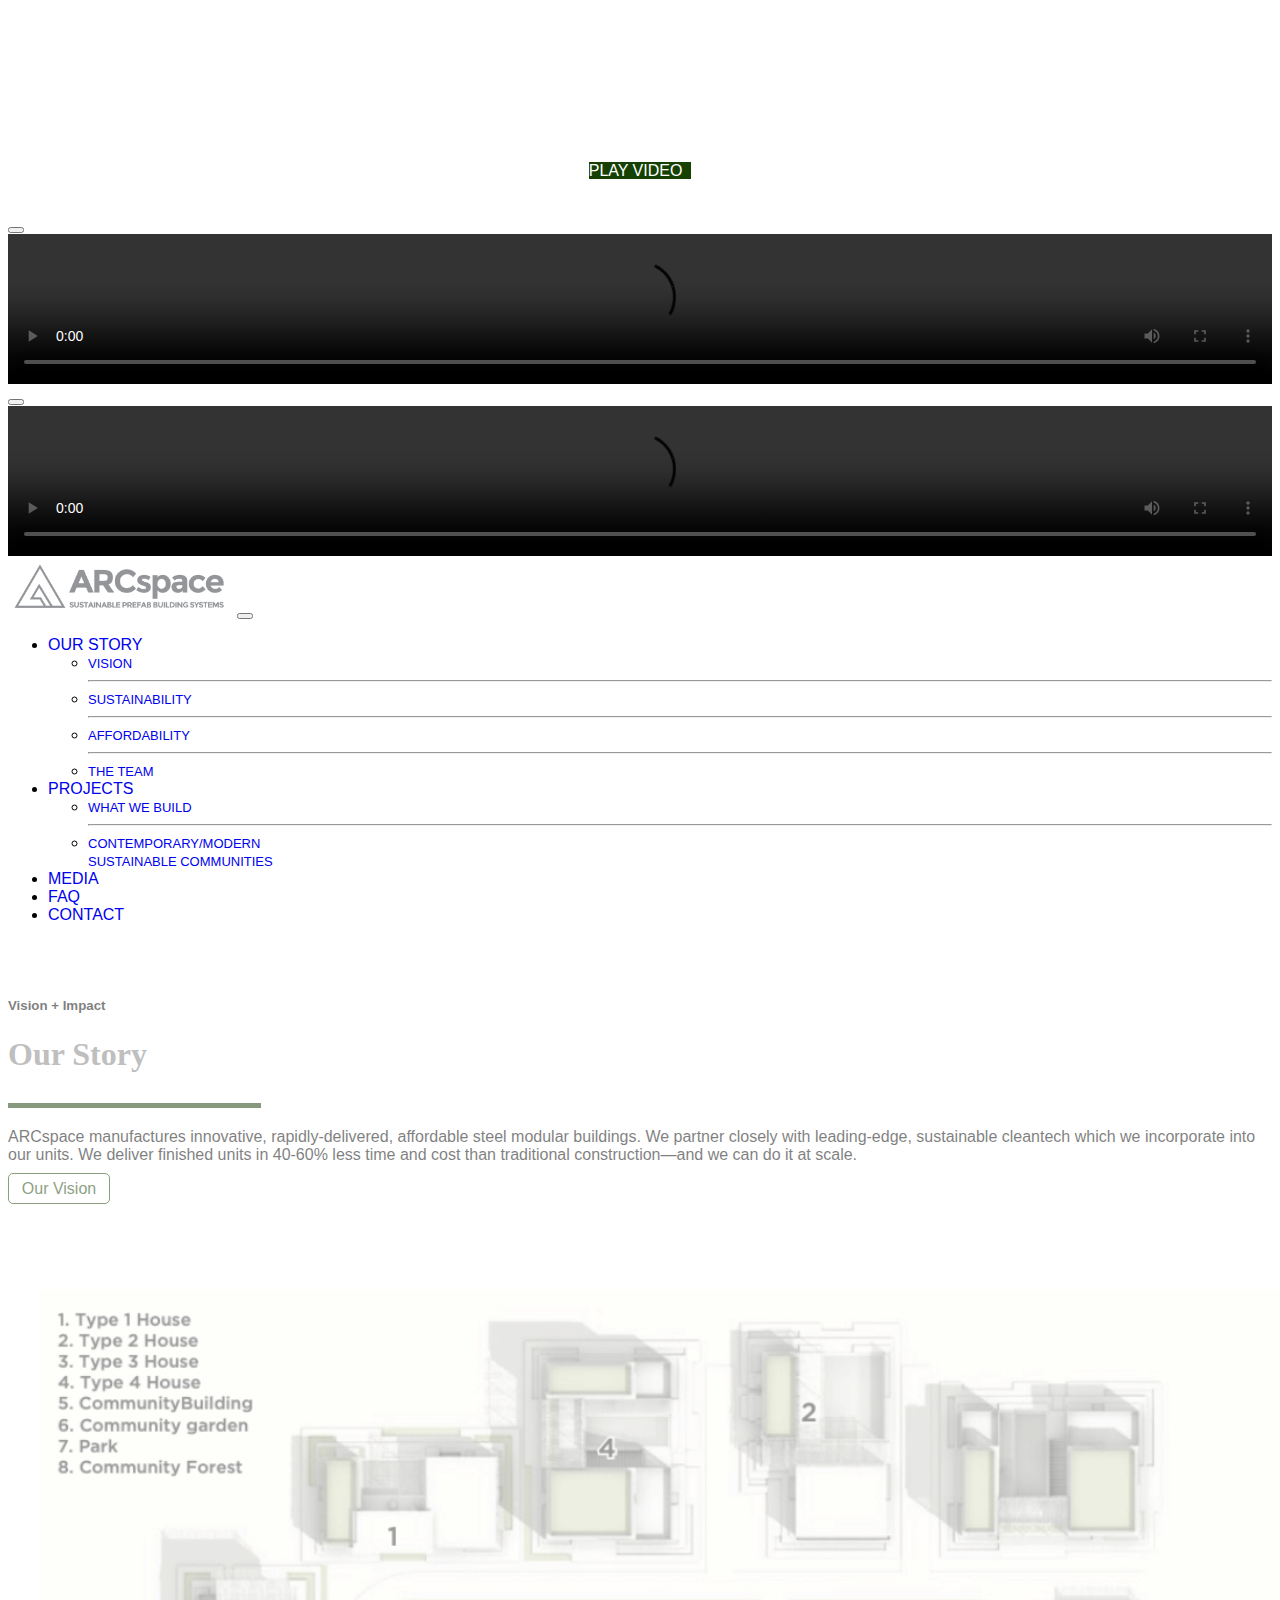
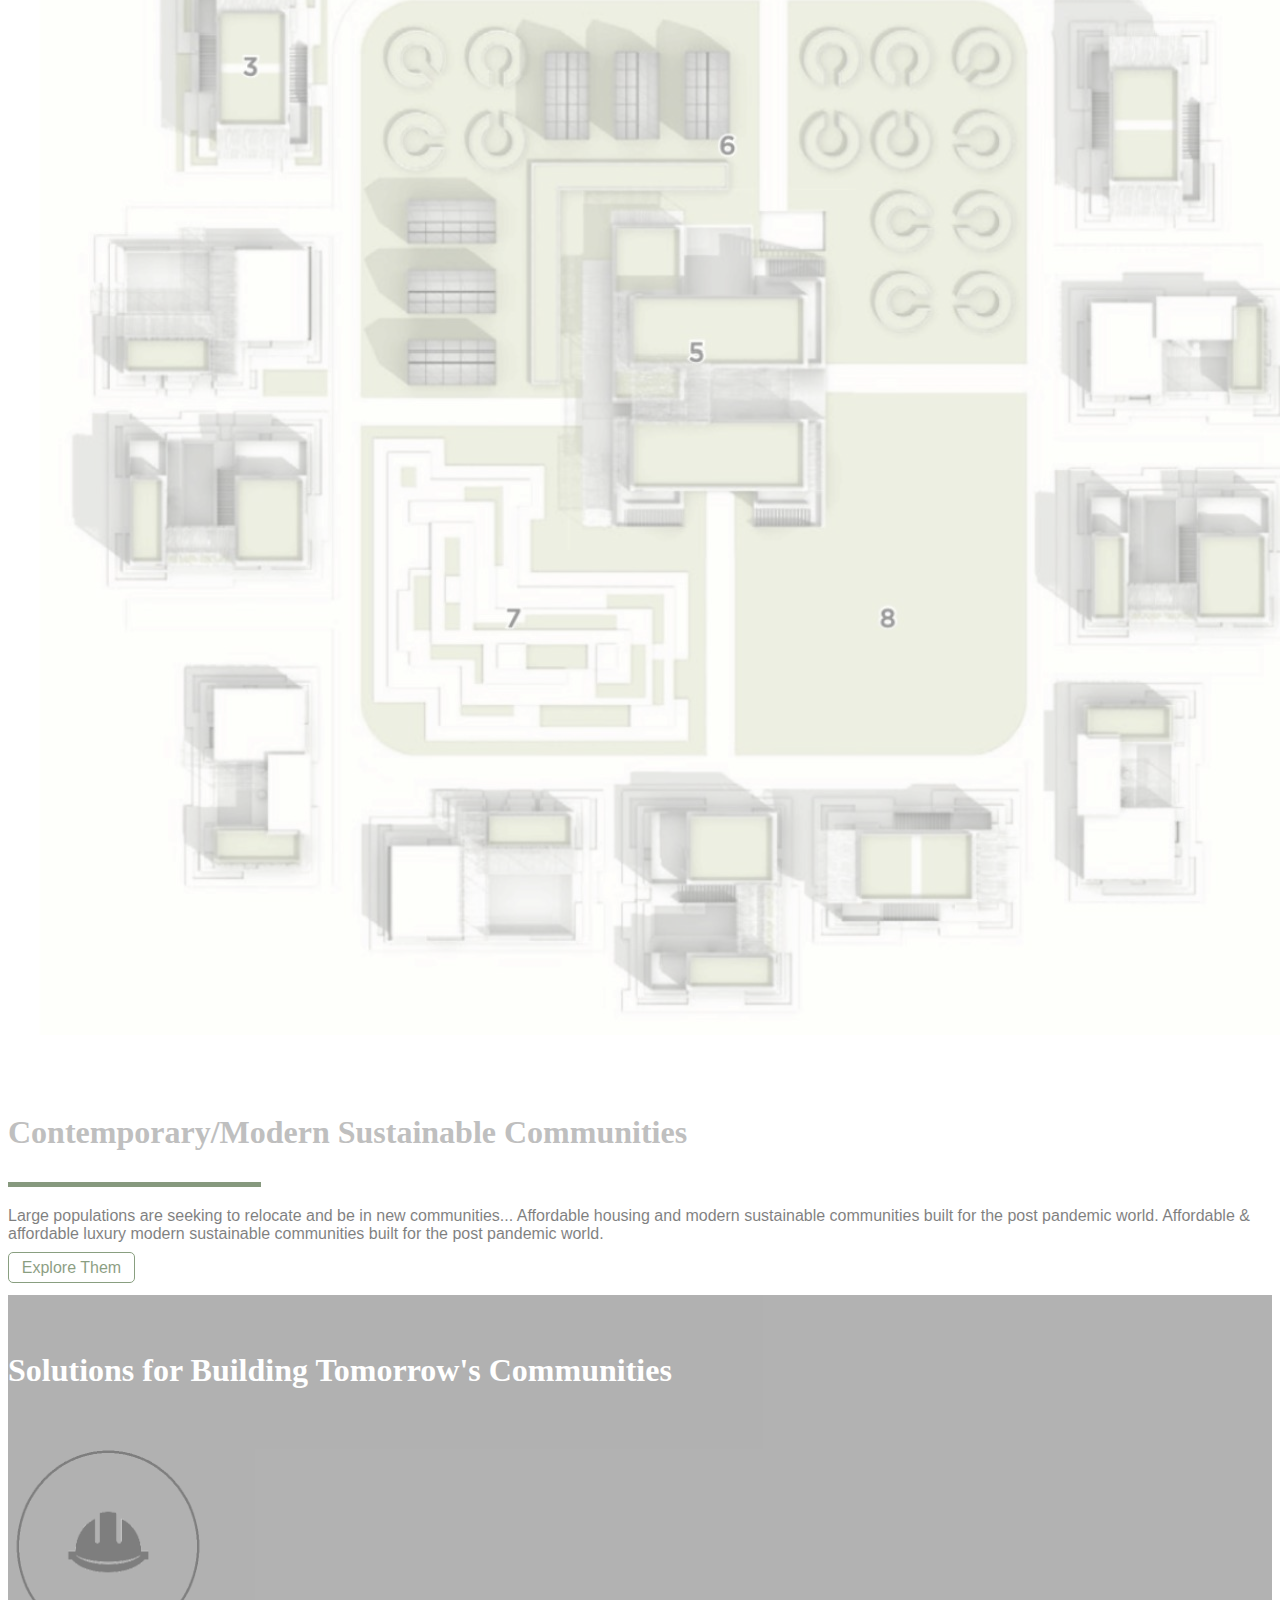
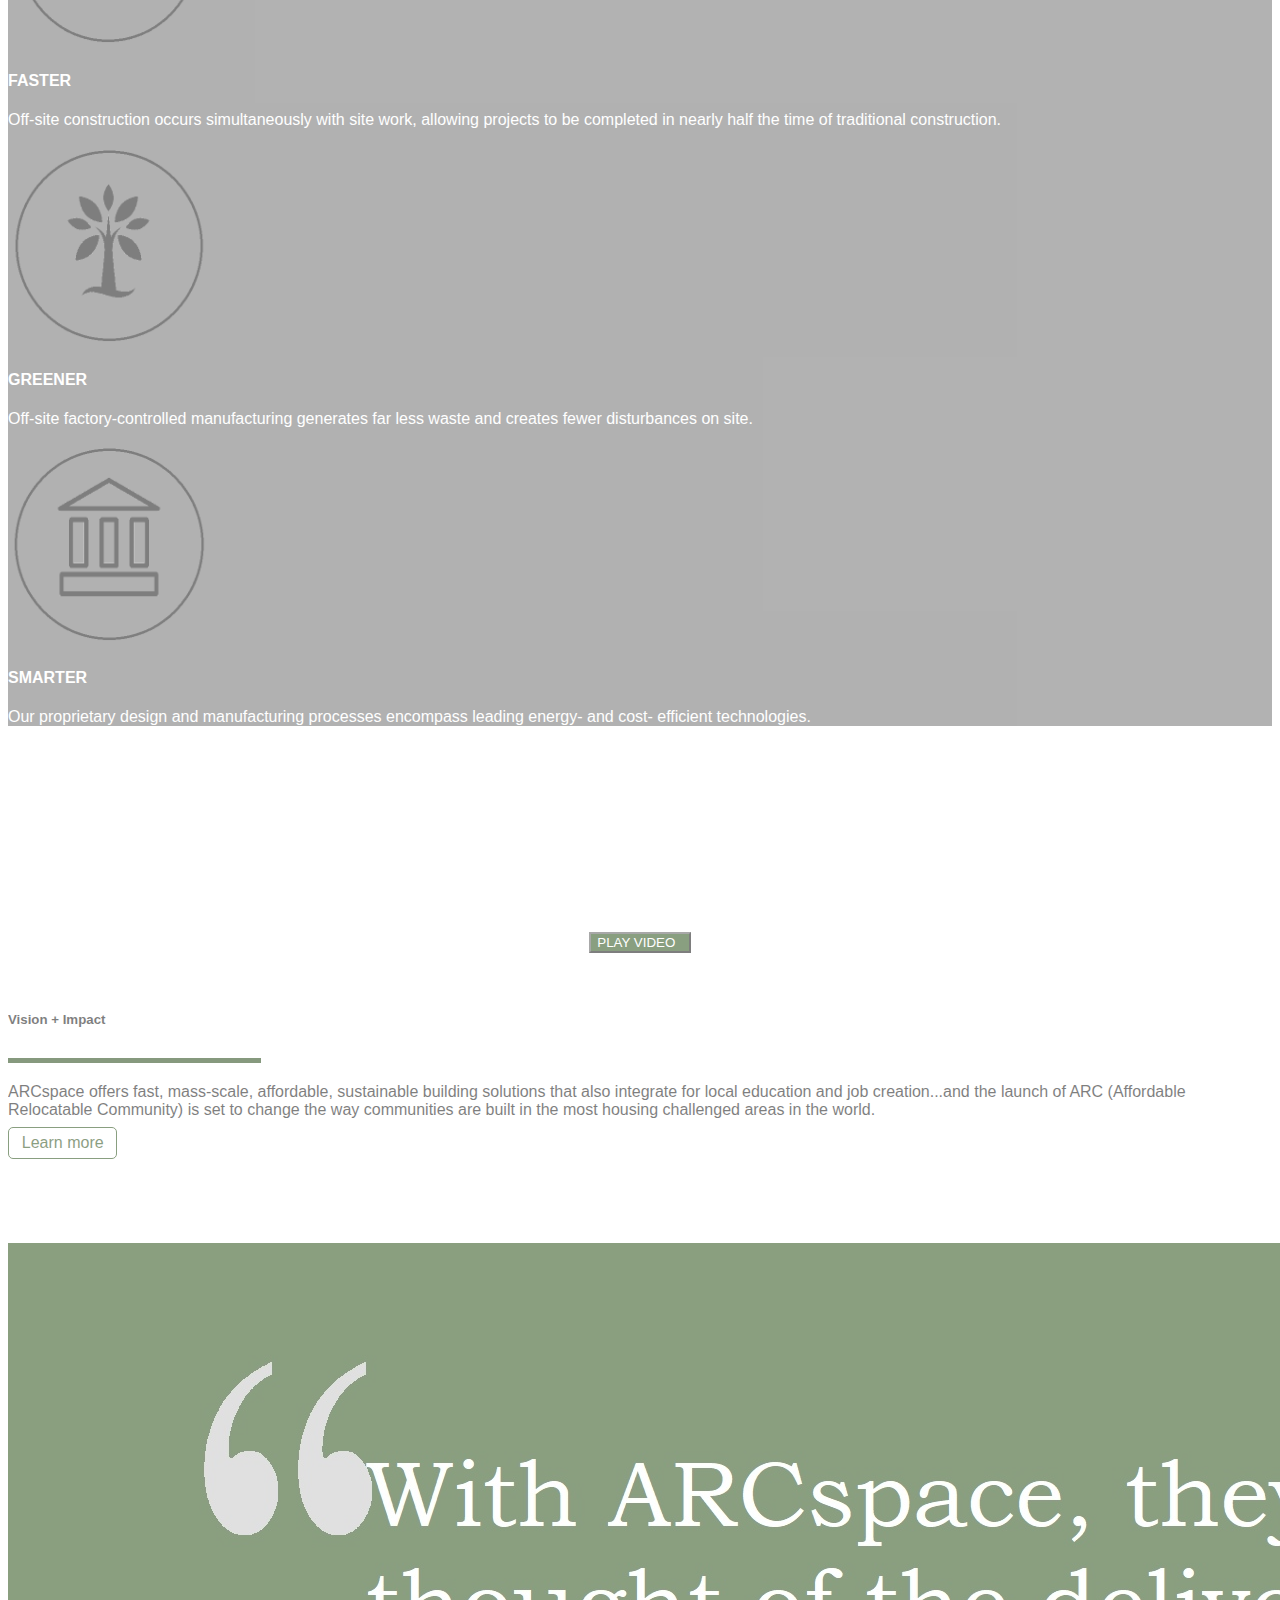
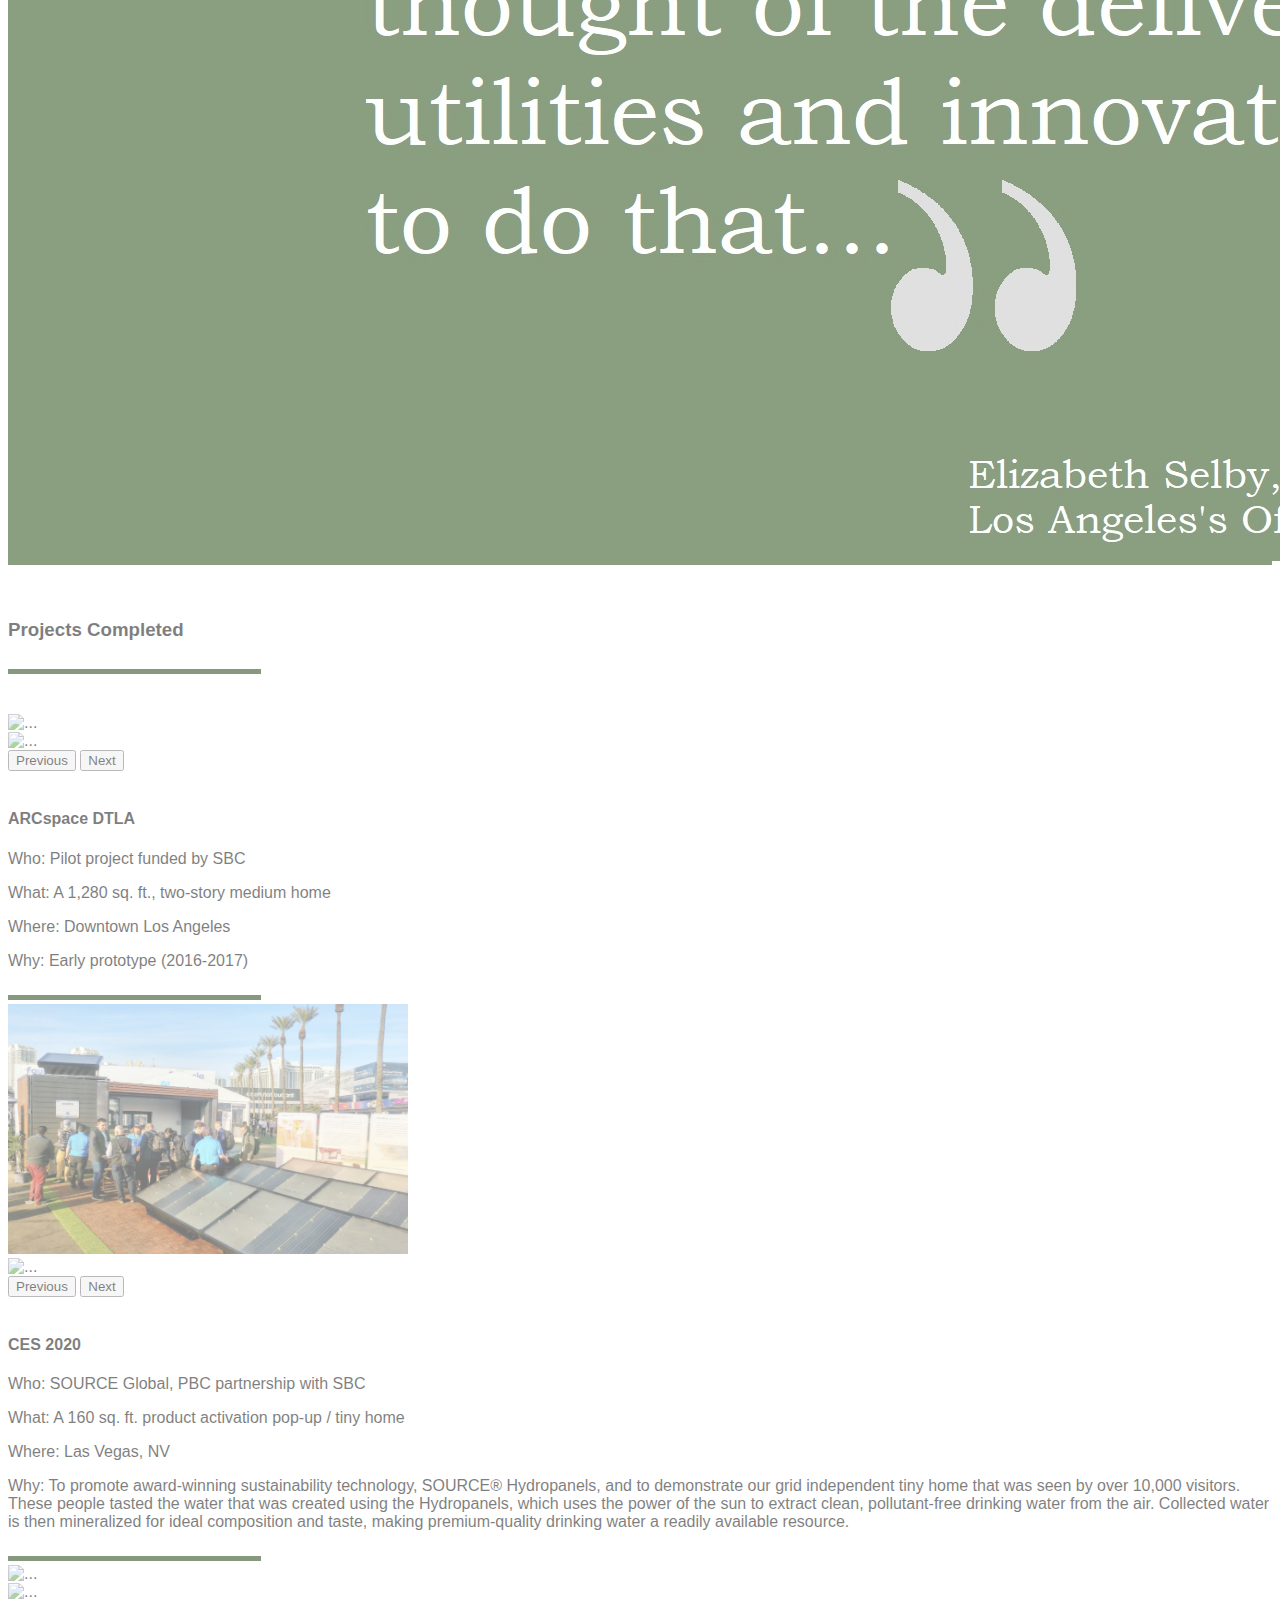
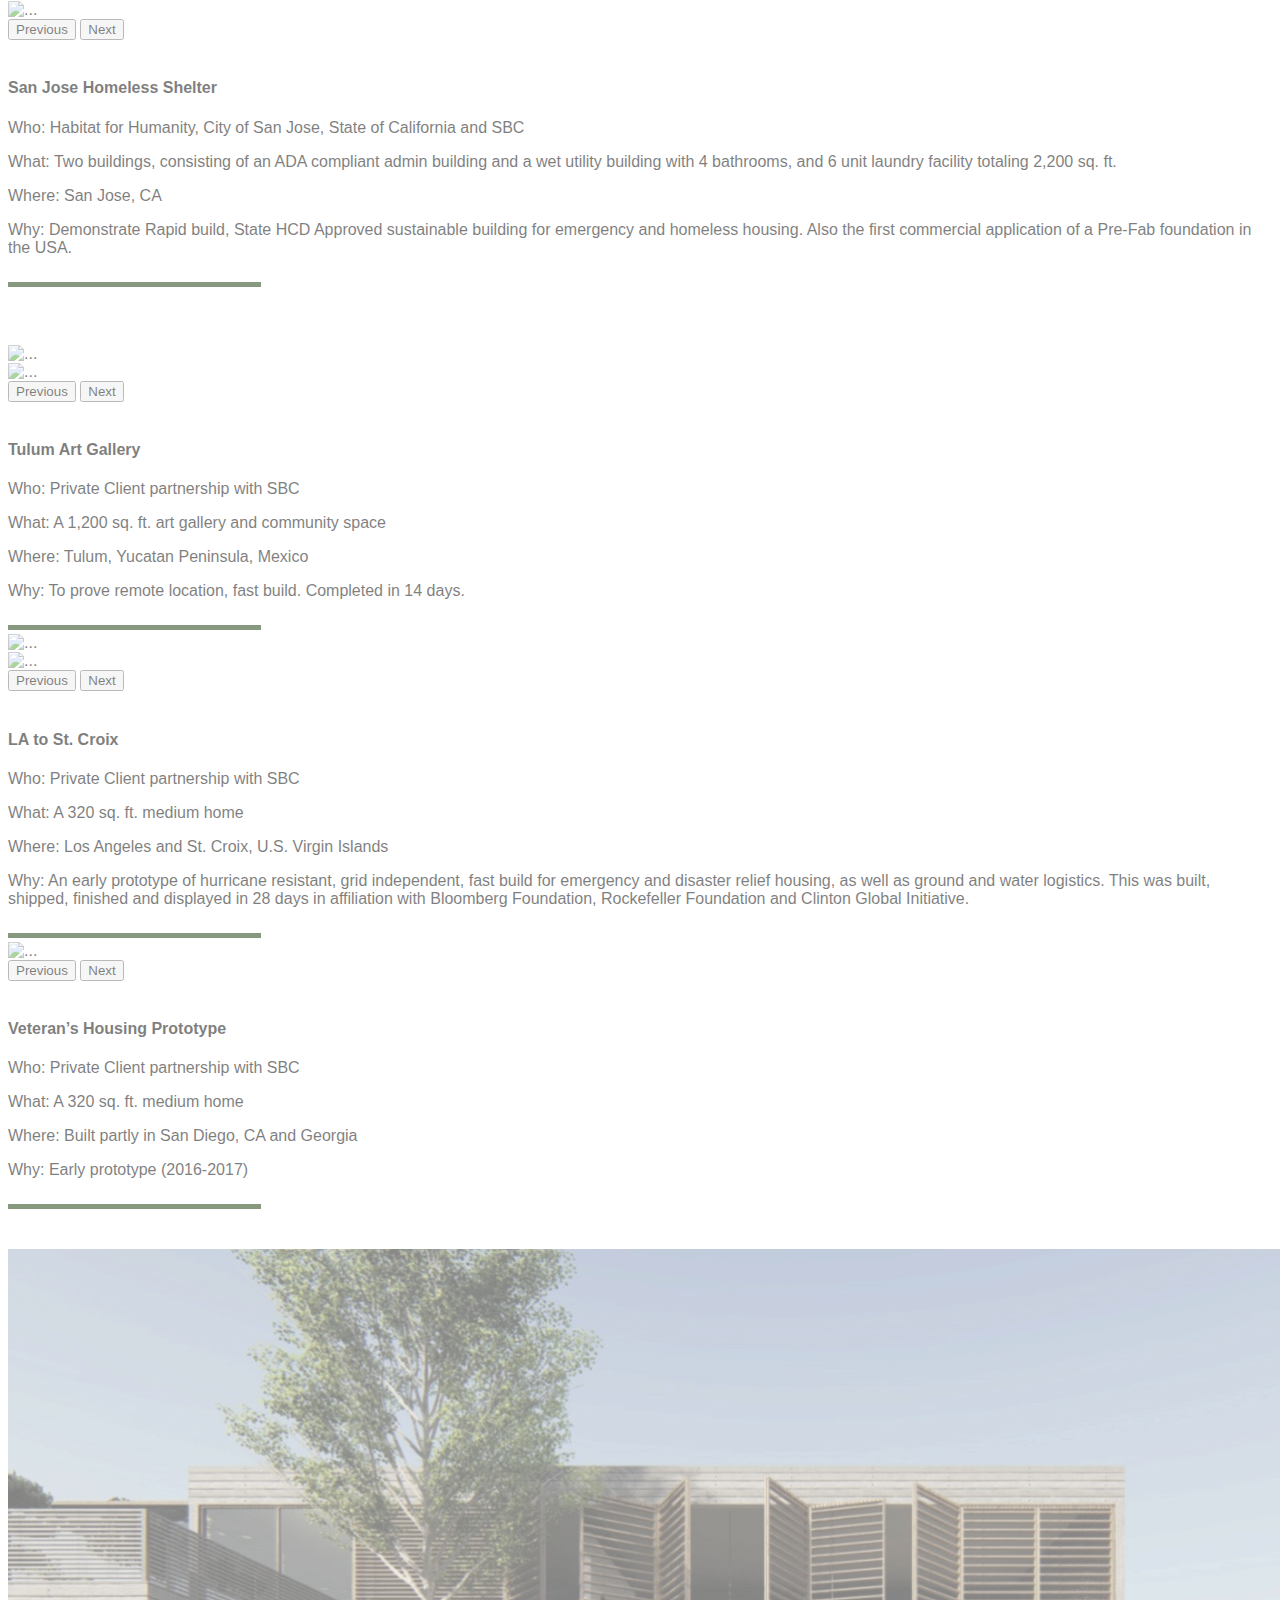
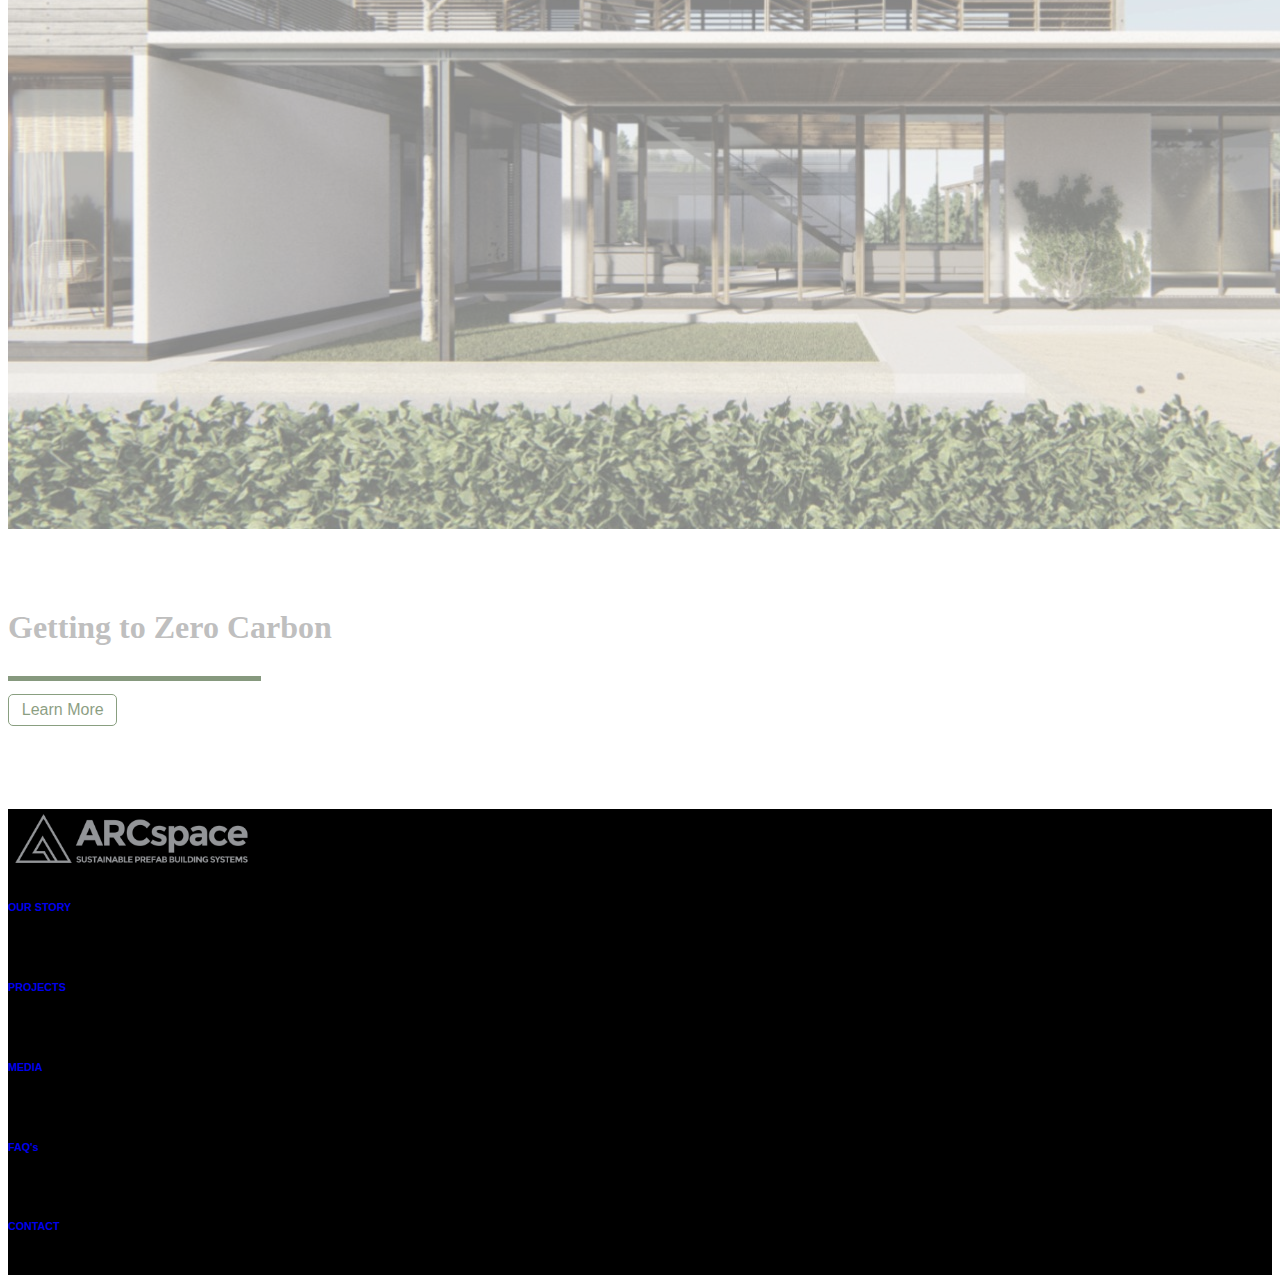
==== index.html @ 0faadc95 "#51-greey-section-fix" ====
<!DOCTYPE html>
<html lang="en">
<head>
    <meta charset="UTF-8">
    <meta http-equiv="X-UA-Compatible" content="IE=edge">
    <meta name="viewport" content="width=device-width, initial-scale=1.0">
    <link href="./bootstrap-icons/bootstrap-icons.css" rel="stylesheet">
    <link href="https://cdn.jsdelivr.net/npm/bootstrap@5.0.1/dist/css/bootstrap.min.css" rel="stylesheet" integrity="sha384-+0n0xVW2eSR5OomGNYDnhzAbDsOXxcvSN1TPprVMTNDbiYZCxYbOOl7+AMvyTG2x" crossorigin="anonymous">
    <script src="https://cdn.jsdelivr.net/npm/bootstrap@5.0.1/dist/js/bootstrap.bundle.min.js" integrity="sha384-gtEjrD/SeCtmISkJkNUaaKMoLD0//ElJ19smozuHV6z3Iehds+3Ulb9Bn9Plx0x4" crossorigin="anonymous"></script>
    <title>Home</title>
    <link rel="stylesheet" href="css/style.css">
    <script src="./js/main.js"></script>
</head>
<body>
    <STYLE>A {text-decoration: none;} </STYLE>
    <div class="video-container">
        <video autoplay="autoplay" muted loop="loop" webkit-playsinlin playsinline oncontextmenu="return false;" preload="auto">
        <source src="video/arcCorto.mp4" type="video/mp4" />
        </video>
        <div class="videobut">
            <!-- Button trigger modal -->
            <ubtton type="button" class="btn btn-light" style="background-color: rgb(22, 65, 3); color: white;"data-bs-toggle="modal" data-bs-target="#staticBackdrop">
                PLAY VIDEO&nbsp&nbsp<span class="bi bi-play"></span>
            </button>
        </div>
    </div>
    <br>
    <br>
    <!-- Modal -->
    <div class="modal fade" id="staticBackdrop" data-bs-backdrop="static" data-bs-keyboard="false" tabindex="-1" aria-labelledby="staticBackdropLabel" aria-hidden="true">
        <div class="modal-dialog modal-xl modal-dialog-centered">
            <div class="modal-content bg-dark">
                <div class="modal-header">
                <button type="button" class="btn-close" data-bs-dismiss="modal" aria-label="Close"></button>
                </div>
                <div class="modal-body">
                    <video class="modalvid" src="video/arcCorto.mp4" controls></video>
                </div>
                <!-- <div class="modal-footer">
                <button type="button" class="btn btn-secondary" data-bs-dismiss="modal">Close</button>
                <button type="button" class="btn btn-primary">Understood</button>
                </div> -->
            </div>
        </div>
    </div>
<!-- Modal -->
    <div class="modal fade" id="staticBackdrop1" data-bs-backdrop="static" data-bs-keyboard="false" tabindex="-1" aria-labelledby="staticBackdropLabel" aria-hidden="true">
        <div class="modal-dialog modal-xl modal-dialog-centered">
        <div class="modal-content bg-dark">
            <div class="modal-header">
            <button type="button" class="btn-close" data-bs-dismiss="modal" aria-label="Close"></button>
            </div>
            <div class="modal-body">
                <video class="modalvid" src="video/arcLargo.mp4" controls></video>
            </div>
            <!-- <div class="modal-footer">
            <button type="button" class="btn btn-secondary" data-bs-dismiss="modal">Close</button>
            <button type="button" class="btn btn-primary">Understood</button>
            </div> -->
        </div>
        </div>
    </div>
    <nav class="navbar navbar-expand-sm navbar-light bg-light sticky-top">
        <div class="container-fluid">
            <a class="navbar-brand" href="index.html"><img src="img/thelogo.png" width="225"></a>
            <button class="navbar-toggler" type="button" data-bs-toggle="collapse" data-bs-target="#navbarText" aria-controls="navbarText" aria-expanded="false" aria-label="Toggle navigation">
                <span class="navbar-toggler-icon"></span>
            </button>
            <div class="collapse navbar-collapse" id="navbarText">
            <ul class="navbar-nav me-auto mb-2 mb-lg-0"></ul>
            <ul class="nav navbar-nav navbar-right">
                <li class="nav-item dropdown">
                    <a class="nav-link dropdown-toggle" href="/ourstory.html" id="navbarDropdownMenuLink" role="button" data-bs-toggle="dropdown" aria-expanded="false">
                        OUR STORY
                    </a>
                    <ul class="dropdown-menu" aria-labelledby="navbarDropdownMenuLink">
                        <li><a class="dropdown-item" href="/ourstory.html">VISION</a></li><hr>
                        <li><a class="dropdown-item" href="/ourstory.html#sustainability">SUSTAINABILITY</a></li><hr>
                        <li><a class="dropdown-item" href="/ourstory.html#affordability">AFFORDABILITY</a></li><hr>
                        <li><a class="dropdown-item" href="/ourstory.html#team">THE TEAM</a></li>
                    </ul>
                </li>
                <li class="nav-item dropdown">
                    <a class="nav-link dropdown-toggle" href="#" id="navbarDropdownMenuLink" role="button" data-bs-toggle="dropdown" aria-expanded="false">
                        PROJECTS
                    </a>
                    <ul class="dropdown-menu" aria-labelledby="navbarDropdownMenuLink">
                        <li><a class="dropdown-item" href="/projects.html">WHAT WE BUILD</a></li><hr>
                        <li><a class="dropdown-item" href="/projects.html#contemp">CONTEMPORARY/MODERN<br>SUSTAINABLE COMMUNITIES</a></li>
                    </ul>
                </li>
                <li class="nav-item">
                    <a class="nav-link" href="./media.html">MEDIA</a>
                </li>
                <li class="nav-item">
                    <a class="nav-link" href="./faq.html">FAQ</a>
                </li>
                <li class="nav-item">
                    <a class="nav-link" href="./contact.html">CONTACT</a>
                </li>
            </ul>
            </div>
        </div>
    </nav>
    <br>
    <br>
        <div class="container">
            <section class="fade_up">
               <div class="row">
                    <div class="col-md">
                        <h5 class="subtitles">Vision + Impact</h5>
                        <h1 class="titles">Our Story</h1>
                        <div class="titleHR"></div>
                        <p>ARCspace manufactures innovative, rapidly-delivered,
                            affordable steel modular buildings. We partner closely
                            with leading-edge, sustainable cleantech which we
                            incorporate into our units.
                            We deliver finished units in 40-60% less time and cost
                            than traditional construction—and we can do it at scale.
                        </p>
                        <div class="text-center">
                            <!-- <a class="btn btn-outline-success" href="./ourstory.html">Our Vision</a> -->
                            <a class="ahome" href="./ourstory.html">Our Vision</a>
                        </div>
                        <br>
                        <br>
                    </div>
                    <div class="col-md">
                        <img class="img-fluid" src="./img/28.jpg" alt="">
                    </div>
               </div>
            </section>
            <br>
            <!-- IMAGEN 2 -->
            <section class="fade_right">
                <div class="row">
                    <div class="col-md">
                        <img class="img-fluid" src="./img/9.jpg" alt="">
                    </div>
                    <div class="col-md">
                        <br>
                        <br>
                        <br>
                        <h1 class="titles">Contemporary/Modern Sustainable Communities</h1>
                        <div class="titleHR"></div>
                        <p>
                            Large populations are seeking to relocate and be in new
                            communities... Affordable housing and modern
                            sustainable communities built for the post pandemic
                            world.
                            Affordable & affordable luxury modern sustainable
                            communities built for the post pandemic world.
                        </p>
                        <div class="text-center">
                            <a class="ahome" href="./projects.html#contemp">Explore Them</a>
                        </div>
                    </div>
                </div>
            <!-- END IMAGEN 2-->
            </section>
            <br>
            
        </div>

    <section class="fade_up" style="background-color: rgb(102, 102, 102);">
        <div class="container">
            <br>
            <br>
            <h1 class="titles text-center" style="color: rgb(255, 255, 255);">Solutions for Building Tomorrow's Communities</h1>
            <br>
            <br>
        
            <div class="row">
                <div class="col-md">
                    <div class="text-center">
                        <img class="img-fluid" style="width: 200px; height: 200px;" src="img/casco.png" alt="">
                        <h4 style="color: rgb(255, 255, 255);">FASTER</h4>
                        <p class="text-center" style="color: rgb(255, 255, 255);">
                            Off-site construction occurs simultaneously
                            with site work, allowing projects to be
                            completed in nearly half the time of traditional
                            construction.
                        </p>
                    </div>
                </div>
                <div class="col-md">
                    <div class="text-center">
                        <img class="img-fluid" style="width: 200px; height: 200px;" src="img/arbol.png" alt="">
                        <h4 style="color: rgb(255, 255, 255);">GREENER</h4>
                        <p class="text-center" style="color: rgb(255, 255, 255);">
                            Off-site factory-controlled manufacturing
                            generates far less waste and creates fewer
                            disturbances on site.
                        </p>
                    </div>
                </div>
                    <div class="col-md">
                        <div class="text-center">
                            <img class="img-fluid" style="width: 200px; height: 200px;" src="img/edificio.png" alt="">
                            <h4 style="color: rgb(255, 255, 255);">SMARTER</h4>
                            <p class="text-center" style="color: rgb(255, 255, 255);">
                                Our proprietary design and manufacturing
                                processes encompass leading energy- and
                                cost- efficient technologies.
                            </p>
                        </div>
                    </div>
            </div>
        </div>
    </section>
    <br>
    <br>
    <section class="fade_up">
        <!--- VIDEO 2   -->
            <div class="video-container">
                <video autoplay="autoplay" muted loop="loop" webkit-playsinlin playsinline oncontextmenu="return false;" preload="auto">
                <source src="video/arcLargo.mp4" type="video/mp4" />
                </video>
                <div class="videobut">
                    <!-- Button trigger modal -->
                    <button type="button" class="btn btn-light" style="background-color: rgb(22, 65, 3); color: white;"data-bs-toggle="modal" data-bs-target="#staticBackdrop1">
                        PLAY VIDEO&nbsp&nbsp<span class="bi bi-play"></span>
                    </button>                    

                </div>
            </div>
        <!--- END VIDEO 2   -->
    </section>
    <br>
    <br>
    <div class="container">
        <section class="fade_right">
           <div class="row">
                <div class="col-md">
                    <h5 class="subtitles">Vision + Impact</h5>
                    <div class="titleHR"></div>
                    <p>ARCspace offers fast, mass-scale, affordable, sustainable building
                        solutions that also integrate for local education and job
                        creation...and the launch of ARC (Affordable Relocatable
                        Community) is set to change the way communities are built in the
                        most housing challenged areas in the world.
                    </p>
                    <div class="text-center">
                        <a class="ahome" href="./projects.html">Learn more</a>
                    </div>
                    <br>
                    <br>
                </div>
                <div class="col-md">
                    <img class="img-fluid" src="./img/40.png" alt="">
                </div>
           </div>
        </section>
    </div>
    <br>
    <br>
    <section class="fade_up" style="background-color: rgb(22, 65, 3);">
        <!-- <br>
        <br>
        <br>
        <br>
        <div class="row">
            <div class="col-md">
                <div class="text-center">
                    <img class="img-fluid" style="width: 100px; height: 100px;" src="./img/comillasAbiertas.png" alt="">
                </div>
            </div>
            <div class="col-md"></div>
            <div class="col-md"></div>
        </div>
        <br>
        <br>
        <div class="row">
            <div class="col-md"></div>
            <div class="col-md">
                <div class="text-center">
                    <h3 style="color: rgb(255, 255, 255);">
                        With ARCSpace, they
                        have thought of the
                        delivery of utilities and
                        innovative ways to do
                        that, Elizabeth Selby,
                        who serves as Housing
                        Innovation, Senior
                        Project Manager at Los
                        Angeles’s Office of 
                        Mayor Garcetti.
                    </h3>
                </div>
            </div>
            <div class="col-md"></div>
        </div>
        <div class="row">
            <div class="col-md"></div>
            <div class="col-md"></div>
            <div class="col-md">
                <div class="text-center">
                    <img class="img-fluid" style="width: 100px; height: 100px;" src="./img/comillasCerradas.png" alt="">
                </div>
            </div>
        </div> -->
        <img src="./img/imagenverde.jpg" alt="" class="img-fluid">
        </section>
    <br><br>
    <div class="container">
        <section class="fade_left">
            <div class="row">
                <div class="col-md">
                    <h3 class="subtitles">Projects Completed</h3>
                    <div class="titleHR"></div>
                </div>
                <div class="col-md"></div>
                <div class="col-md">
                    <br>
                    <br>
                </div>
            </div>
            <div class="row">
                <div class="col-md">
                    <div id="c1" class="carousel slide" data-bs-ride="carousel">
                        <div class="carousel-inner">
                            <div class="carousel-item active">
                                <img src="./img/26.jpg" class="galleryImg img-fluid rounded" alt="...">
                            </div>
                            <div class="carousel-item">
                                <img src="./img/41.png" class="galleryImg img-fluid rounded" alt="...">
                            </div>
                            <!-- <div class="carousel-item">
                                <img src="./img/12.jpg" class="galleryImg img-fluid rounded" alt="...">
                            </div> -->
                        </div>
                        <button class="carousel-control-prev" type="button" data-bs-target="#c1" data-bs-slide="prev">
                        <span class="carousel-control-prev-icon" aria-hidden="true"></span>
                        <span class="visually-hidden">Previous</span>
                        </button>
                        <button class="carousel-control-next" type="button" data-bs-target="#c1" data-bs-slide="next">
                        <span class="carousel-control-next-icon" aria-hidden="true"></span>
                        <span class="visually-hidden">Next</span>
                        </button>
                    </div>
                    <br>
                    <h4 class="subtitles">
                        ARCspace DTLA
                    </h4>
                    <p>
                        Who: Pilot project funded by SBC
                    </p>
                    <p>
                        What: A 1,280 sq. ft., two-story medium home
                    </p>
                    <p>
                        Where: Downtown Los Angeles
                    </p>
                    <p>
                        Why: Early prototype (2016-2017)
                    </p>
                    <div class="titleHR2"></div>
                </div>
                <div class="col-md">
                    <div id="c2" class="carousel slide" data-bs-ride="carousel">
                        <div class="carousel-inner">
                            <div class="carousel-item active">
                                <img src="./img/13.jpg" class="galleryImg img-fluid rounded" alt="...">
                            </div>
                            <div class="carousel-item">
                                <img src="./img/29.jpeg" class="galleryImg img-fluid rounded" alt="...">
                            </div>
                            <!-- <div class="carousel-item">
                                <img src="./img/12.jpg" class="galleryImg img-fluid rounded" alt="...">
                            </div> -->
                        </div>
                        <button class="carousel-control-prev" type="button" data-bs-target="#c2" data-bs-slide="prev">
                        <span class="carousel-control-prev-icon" aria-hidden="true"></span>
                        <span class="visually-hidden">Previous</span>
                        </button>
                        <button class="carousel-control-next" type="button" data-bs-target="#c2" data-bs-slide="next">
                        <span class="carousel-control-next-icon" aria-hidden="true"></span>
                        <span class="visually-hidden">Next</span>
                        </button>
                    </div>
                    <br>
                    <h4 class="subtitles">
                        CES 2020
                    </h4>
                    <p>
                        Who: SOURCE Global, PBC partnership with SBC
                    </p>
                    <p>
                        What: A 160 sq. ft. product activation pop-up / tiny home
                    </p>
                    <p>
                        Where: Las Vegas, NV
                    </p>
                    <p>
                        Why: To promote award-winning sustainability technology, SOURCE® Hydropanels, and to demonstrate our grid independent tiny home that was seen by over 10,000 visitors. These people tasted the water that was created using the Hydropanels, which uses the power of the sun to extract clean, pollutant-free drinking water from the air. Collected water is then mineralized for ideal composition and taste, making premium-quality drinking water a readily available resource.
                    </p>
                    <div class="titleHR2"></div>
                </div>
                <div class="col-md">
                    <div id="c3" class="carousel slide" data-bs-ride="carousel">
                        <div class="carousel-inner">
                            <div class="carousel-item active">
                                <img src="./img/27.png" class="galleryImg img-fluid rounded" alt="...">
                            </div>
                            <div class="carousel-item">
                                <img src="./img/32.jpeg" class="galleryImg img-fluid rounded" alt="...">
                            </div>
                            <div class="carousel-item">
                                <img src="./img/33.jpeg" class="galleryImg img-fluid rounded" alt="...">
                            </div>
                        </div>
                        <button class="carousel-control-prev" type="button" data-bs-target="#c3" data-bs-slide="prev">
                        <span class="carousel-control-prev-icon" aria-hidden="true"></span>
                        <span class="visually-hidden">Previous</span>
                        </button>
                        <button class="carousel-control-next" type="button" data-bs-target="#c3" data-bs-slide="next">
                        <span class="carousel-control-next-icon" aria-hidden="true"></span>
                        <span class="visually-hidden">Next</span>
                        </button>
                    </div>
                    <br>
                    <h4 class="subtitles">
                        San Jose Homeless Shelter
                    </h4>
                    <p>
                        Who: Habitat for Humanity, City of San Jose, State of California and SBC
                    </p>
                    <p>
                        What: Two buildings, consisting of an ADA compliant admin building and a wet utility building with 4 bathrooms, and 6 unit laundry facility totaling 2,200 sq. ft.
                    </p>
                    <p>
                        Where: San Jose, CA
                    </p>
                    <p>
                        Why: Demonstrate Rapid build, State HCD Approved sustainable building for emergency and homeless housing. Also the first commercial application of a Pre-Fab foundation in the USA.
                    </p>
                    <div class="titleHR2"></div>
                </div>
            </div>
            <br>
            <br>
            <br>
            <div class="row">
                <div class="col-md">
                    <div id="c4" class="carousel slide" data-bs-ride="carousel">
                        <div class="carousel-inner">
                            <div class="carousel-item active">
                                <img src="./img/36.png" class="galleryImg img-fluid rounded" alt="...">
                            </div>
                            <div class="carousel-item">
                                <img src="./img/35.png" class="galleryImg img-fluid rounded" alt="...">
                            </div>
                            <!-- <div class="carousel-item">
                                <img src="./img/12.jpg" class="galleryImg img-fluid rounded" alt="...">
                            </div> -->
                        </div>
                        <button class="carousel-control-prev" type="button" data-bs-target="#c4" data-bs-slide="prev">
                        <span class="carousel-control-prev-icon" aria-hidden="true"></span>
                        <span class="visually-hidden">Previous</span>
                        </button>
                        <button class="carousel-control-next" type="button" data-bs-target="#c4" data-bs-slide="next">
                        <span class="carousel-control-next-icon" aria-hidden="true"></span>
                        <span class="visually-hidden">Next</span>
                        </button>
                    </div>
                    <br>
                    <h4 class="subtitles">
                        Tulum Art Gallery
                    </h4>
                    <p>
                        Who: Private Client partnership with SBC
                    </p>
                    <p>
                        What: A 1,200 sq. ft. art gallery and community space
                    </p>
                    <p>
                        Where: Tulum, Yucatan Peninsula, Mexico
                    </p>
                    <p>
                        Why: To prove remote location, fast build. Completed in 14 days.
                    </p>
                    <div class="titleHR2"></div>
                </div>
                <div class="col-md">
                    <div id="c5" class="carousel slide" data-bs-ride="carousel">
                        <div class="carousel-inner">
                            <div class="carousel-item active">
                                <img src="./img/34.png" class="galleryImg img-fluid rounded" alt="...">
                            </div>
                            <div class="carousel-item">
                                <img src="./img/39.png" class="galleryImg img-fluid rounded" alt="...">
                            </div>
                            <!-- <div class="carousel-item">
                                <img src="./img/12.jpg" class="galleryImg img-fluid rounded" alt="...">
                            </div> -->
                        </div>
                        <button class="carousel-control-prev" type="button" data-bs-target="#c5" data-bs-slide="prev">
                        <span class="carousel-control-prev-icon" aria-hidden="true"></span>
                        <span class="visually-hidden">Previous</span>
                        </button>
                        <button class="carousel-control-next" type="button" data-bs-target="#c5" data-bs-slide="next">
                        <span class="carousel-control-next-icon" aria-hidden="true"></span>
                        <span class="visually-hidden">Next</span>
                        </button>
                    </div>
                    <br>
                    <h4 class="subtitles">
                        LA to St. Croix
                    </h4>
                    <p>
                        Who: Private Client partnership with SBC
                    </p>
                    <p>
                        What: A 320 sq. ft. medium home
                    </p>
                    <p>
                        Where: Los Angeles and St. Croix, U.S. Virgin Islands
                    </p>
                    <p>
                        Why: An early prototype of hurricane resistant, grid independent, fast build for emergency and disaster relief housing, as well as ground and water logistics. This was built, shipped, finished and displayed in 28 days in affiliation with Bloomberg Foundation, Rockefeller Foundation and Clinton Global Initiative.
                    </p>
                    <div class="titleHR2"></div>
                </div>
                <div class="col-md">
                    <div id="c6" class="carousel slide" data-bs-ride="carousel">
                        <div class="carousel-inner">
                            <div class="carousel-item active">
                                <img src="./img/31.jpeg" class="galleryImg img-fluid rounded" alt="...">
                            </div>
                            <!-- <div class="carousel-item">
                                <img src="./img/11.jpg" class="galleryImg img-fluid rounded" alt="...">
                            </div>
                            <div class="carousel-item">
                                <img src="./img/12.jpg" class="galleryImg img-fluid rounded" alt="...">
                            </div> -->
                        </div>
                        <button class="carousel-control-prev" type="button" data-bs-target="#c6" data-bs-slide="prev">
                        <span class="carousel-control-prev-icon" aria-hidden="true"></span>
                        <span class="visually-hidden">Previous</span>
                        </button>
                        <button class="carousel-control-next" type="button" data-bs-target="#c6" data-bs-slide="next">
                        <span class="carousel-control-next-icon" aria-hidden="true"></span>
                        <span class="visually-hidden">Next</span>
                        </button>
                    </div>
                    <br>
                    <h4 class="subtitles">
                        Veteran’s Housing Prototype
                    </h4>
                    <p>
                        Who: Private Client partnership with SBC
                    </p>
                    <p>
                        What: A 320 sq. ft. medium home
                    </p>
                    <p>
                        Where: Built partly in San Diego, CA and Georgia
                    </p>
                    <p>
                        Why: Early prototype (2016-2017)
                    </p>
                    <div class="titleHR2"></div>
                </div>
            </div>
        </section>
        <br><br>
        <section class="fade_right">
            <div class="row">
                <div class="col-md">
                    <img class="img-fluid" src="./img/16.jpg" alt="">
                </div>
                <div class="col-md">
                    <br>
                    <br>
                    <br>
                    <h1 class="titles">Getting to Zero Carbon</h1>
                    <div class="titleHR"></div>
                    <p>
                       
                    </p>
                    <div class="text-center">
                        <a class="ahome" href="./projects.html">Learn More</a>
                    </div>
                </div>
            </div>
        <!-- END IMAGEN 2-->
        </section>
    </div>
    <br><br><br>
    <div class="">
        <section class="fade_up">
            <div class="row d-flex justify-content-between">
                <div class="col-md d-flex align-items-end">
                    <img src="img/24.jpg" alt="" class="img-fluid">
                </div>
                <div class="col-md d-flex justify-content-end align-items-end">
                    <img src="img/25.JPG" alt="" class="img-fluid">
                </div>
            </div>
        </section>
    </div>
    <!-- FOOTER -->
    <footer>
        <div class="container-fluid">
            <!-- <div class="row img-footer">
                <img src="img/24.jpg" alt="" class="img-fluid">
                <img src="img/25.JPG" alt="" class="img-fluid">
                <div class="col-md d-flex align-items-end">
                    <img src="img/24.jpg" alt="" class="img-fluid">
                </div>
                <div class="col-md d-flex align-items-end">
                    <img src="img/25.JPG" alt="" class="img-fluid">
                </div>
            </div> -->
            <div class="row text-center d-flex justify-content-center">
                <div class="col-md mt-5">
                    <a href="/index.html">
                        <img src="./img/thelogo.png" width="250">
                    </a>
                </div>
                <div class="col-md mt-5 text-white">
                    <a href="/ourstory.html" class="text-white text-decoration-none"><h6>OUR STORY</h6></a><br>
                    <a href="/projects.html" class="text-white text-decoration-none"><h6>PROJECTS</h6></a><br>
                    <a href="#" class="text-white text-decoration-none"><h6>MEDIA</h6></a><br>
                    <a href="/faq.html" class="text-white text-decoration-none"><h6>FAQ's</h6></a><br>
                    <a href="/contact.html" class="text-white text-decoration-none"><h6>CONTACT</h6></a><br>
                </div>
            </div>
        </div>
    </footer>
    <!-- END FOOTER -->
    <!-- <a href="#" class="back-to-top d-flex align-items-center justify-content-center"><i class="bi bi-arrow-up-short"></i></a> -->
</body>
</html>
---- css/style.css ----
/* BOTONES HOMEPAGE */

.ahome {
    text-decoration: none;
    color: rgb(22, 65, 3);
    border: solid 1px;
    border-radius: 5px;
    padding: 0.4rem 0.8rem;
    /* padding-left: 1rem;
    padding-right: 1rem; */
}

.ahome:hover {
    text-decoration: none;
    color: white;
    background-color: rgb(22, 65, 3);
}

/* HIGHLIGHT */
/* .highlight {
    background-color:lightgoldenrodyellow;
} */

/* SCROLLBAR */
/* width */


::-webkit-scrollbar {
    width: 7px;
    height: 7px;
}

/* Track */
/* ::-webkit-scrollbar-track {
    box-shadow: inset 0 0 5px grey;
    border-radius: 10px;
} */

/* Handle */
::-webkit-scrollbar-thumb {
    background: grey;
    border-radius: 10px;
}

/* PROJECTS */
.projimg {
    width: 550px;
    height: 300px;

}

@media (max-width: 760px) {
    .projimg {
        width: 350px;
        height: 200px;
    }

    h1.contem {
        font-size: 1.6rem;
    }
}

/* TEAM SECTION */
.vl.team {
    border-top: 5px solid rgb(22, 65, 3);
    border-left: 0px solid;
    width: 100%;
    display: inline-block;
}

.teamimg {
    height: 200px;
    width: 200px;
}

.teamtitle {
    font-weight: bold;
}

.teamtitle.name {
    color: rgb(22, 65, 3);
}

.teamdes {
    font-size: 1rem;
}

/* Linea vertical */
.vl {
    border-left: 3px solid rgb(22, 65, 3);
    height: 50px;
    display: inline-block;
    margin-right: 0.5rem;
    margin-left: 0.5rem;
}
.titleHR{
    border-top: 5px solid rgb(15, 54, 0);
    border-left: 0px solid;
    width: 20%;
    display: inline-block;
}
.titleHR2{
    border-top: 5px solid rgb(15, 54, 0);
    border-left: 0px solid;
    width: 20%;
    display: inline-block;
}
.titleHR3{
    border-top: 5px solid rgb(15, 54, 0);
    border-left: 0px solid;
    width: 20%;
    display: inline-block;
    margin-left: 200px;
}
/* NAVBAR */
.dropdown-item {
    font-size: small;
}

li a:hover {
    color: rgb(22, 65, 3) !important;
    font-weight: bold;
}

* {
    font-family: 'Segoe UI', Tahoma, Geneva, Verdana, sans-serif;
}

html {
    scroll-behavior: smooth;
}  

/* TITULOS */
h6.subtitulo {
    color: grey;
    font-size: 0.7rem;
}

.titulo {
    display: inline-block;
}

.titles{
    color: grey;
    font-family: 'Times New Roman', Times, serif;
}
.subtitles{
    font-weight: bold;
}

.bgris{
    width: 250px;
    height: 250px;
}


/* FOOTER */
.img-footer{
    background-color: white;
    padding: 0px;
}

/* .imgf {
    display: inline;
    width: 50rem;
    height: 30rem;
} */

footer a:hover {
    color: rgb(22, 65, 3) !important;
}

footer {
    background-color: black;
    /* background-image: url("../img/3.jpg"); */
    background-repeat: no-repeat;
    background-position: center center;
    background-size: cover;
    /* height: 20rem; */
    /* position: relative; */
}

/* EFECTOS */
    section{
        opacity: 0.5;
        transition: all 1.5s;
    }
    .transformup{
        transform: translateY(20%);
    }
    .transformdown{
        transform: translateY(-20%);
    }
    .transformleft{
        transform: translateX(20%);
    }
    .transformright{
        transform: translateX(-20%);
    }
    .aparece{
        opacity: 1;
        transform: none;
    }

/* VIDEOS FULLSCREEN CHIDO */
/* .video-container {
    width: 100%;
    height: 100vh;
    overflow: hidden;
    position: relative;
}
  
.video-container video {
    min-width: 100%;
    min-height: 100%;
    position: absolute;
    top: 50%;
    left: 50%;
    transform: translateX(-50%) translateY(-50%);
}

.videobut {
    z-index: 1;
    position: relative;
    text-align: center;
    color: #dc0000;
    top: 80vh;
} */

/* VIDEO RESPONSIVE */
video {
    width: 100%;
    height: auto;
}

.video-container {
    width: 100%;
    height: auto;
}

.videobut {
    z-index: 1;
    /* position: relative; */
    text-align: center;
    color: #dc0000;
    top: 80vh;
}

.modalvid {
    width: 100%;
    height: auto;
}
.galleryImg{
    width: 400px;
    height: 250px;
}
.learnMore{
    margin-left: 200px;
}
.padImg{
    margin-top: 100px;
    width: 400px; 
    height: 350px;
}
.mission{
    font-weight: 900;
    font-style: italic; 
    font-size: 100px;
}

@media (max-width: 500px){
    .modalvid {
        width: 100%;
        height: auto;
    }
    .mission{
        font-weight: 900; 
        font-style: italic; 
        font-size: 50px;
    }
    .learnMore{
        margin-left: 0px;
    }
    .padImg{
        margin-top: 0px;
        width: 300px; 
        height: 250px;
    }
    .titleHR3{
        border-top: 5px solid rgb(15, 54, 0);
        border-left: 0px solid;
        width: 20%;
        display: inline-block;
        margin-left: 0px;
    }
}
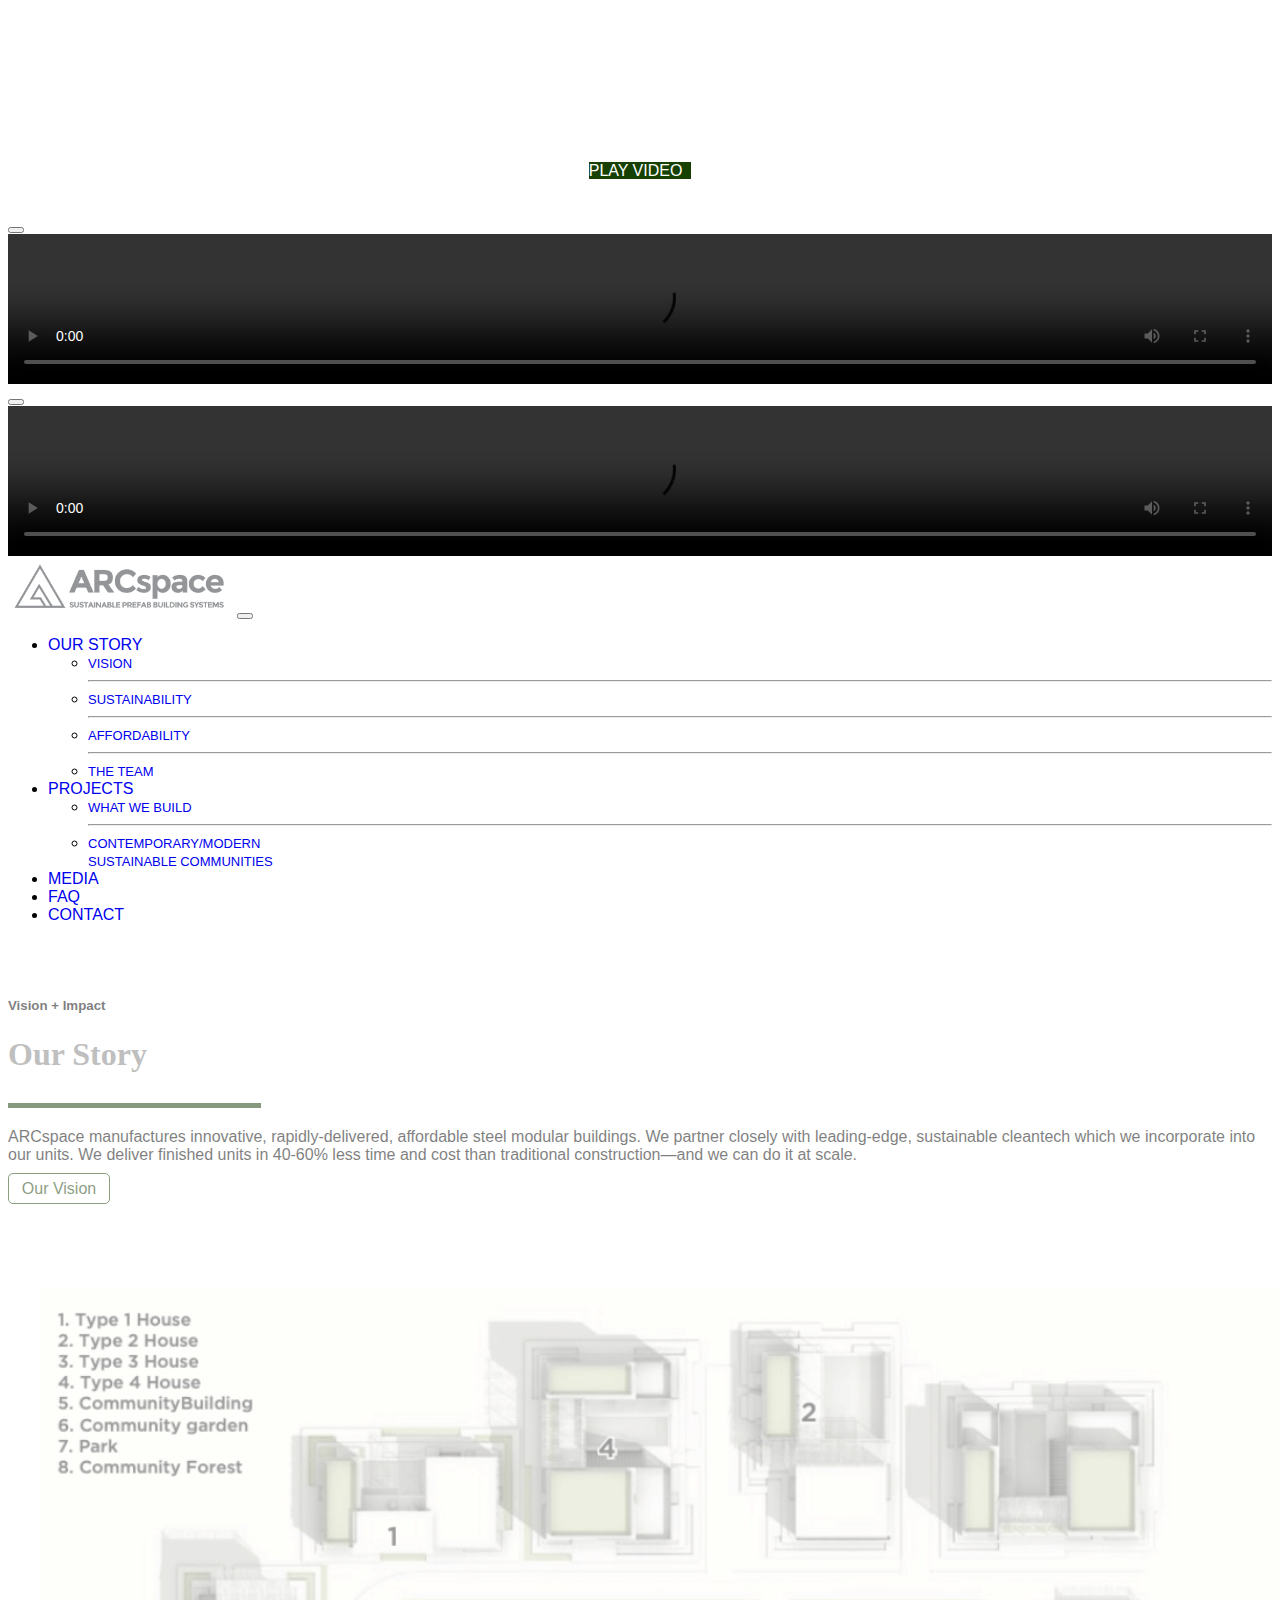
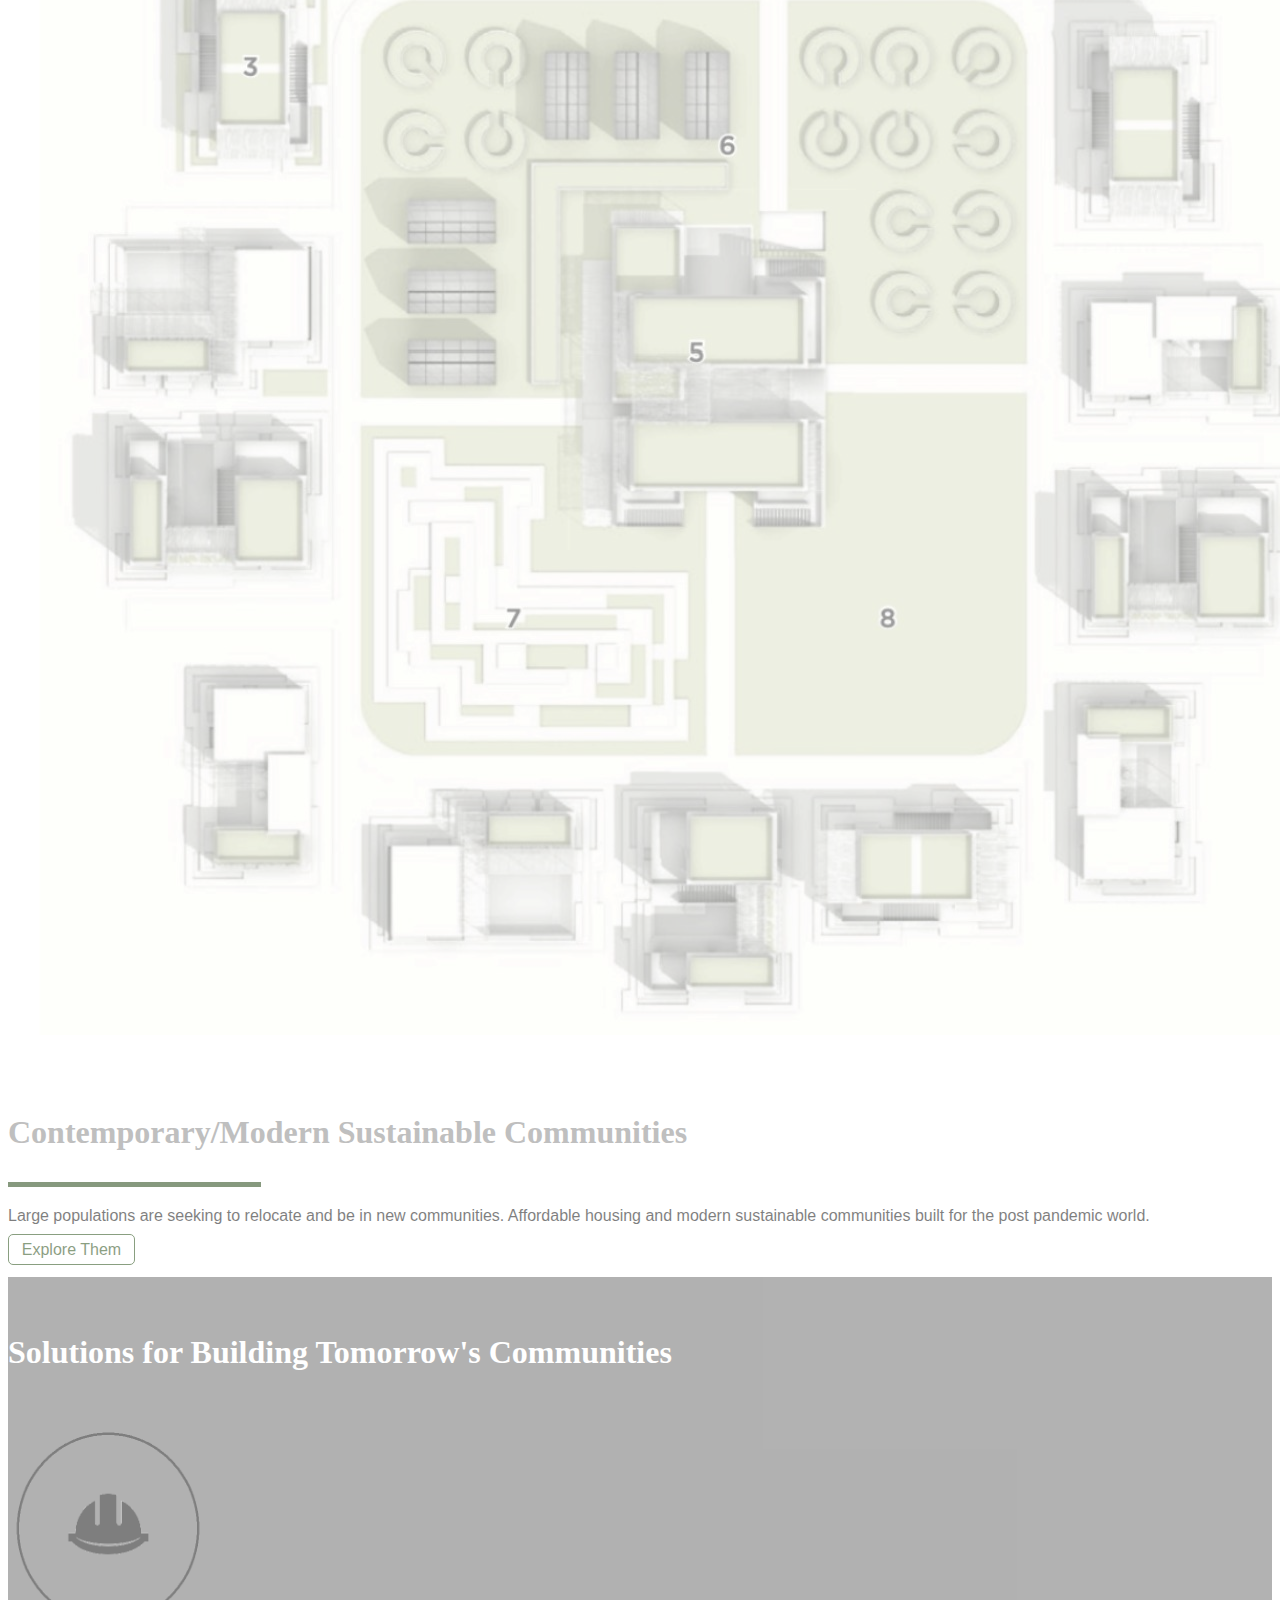
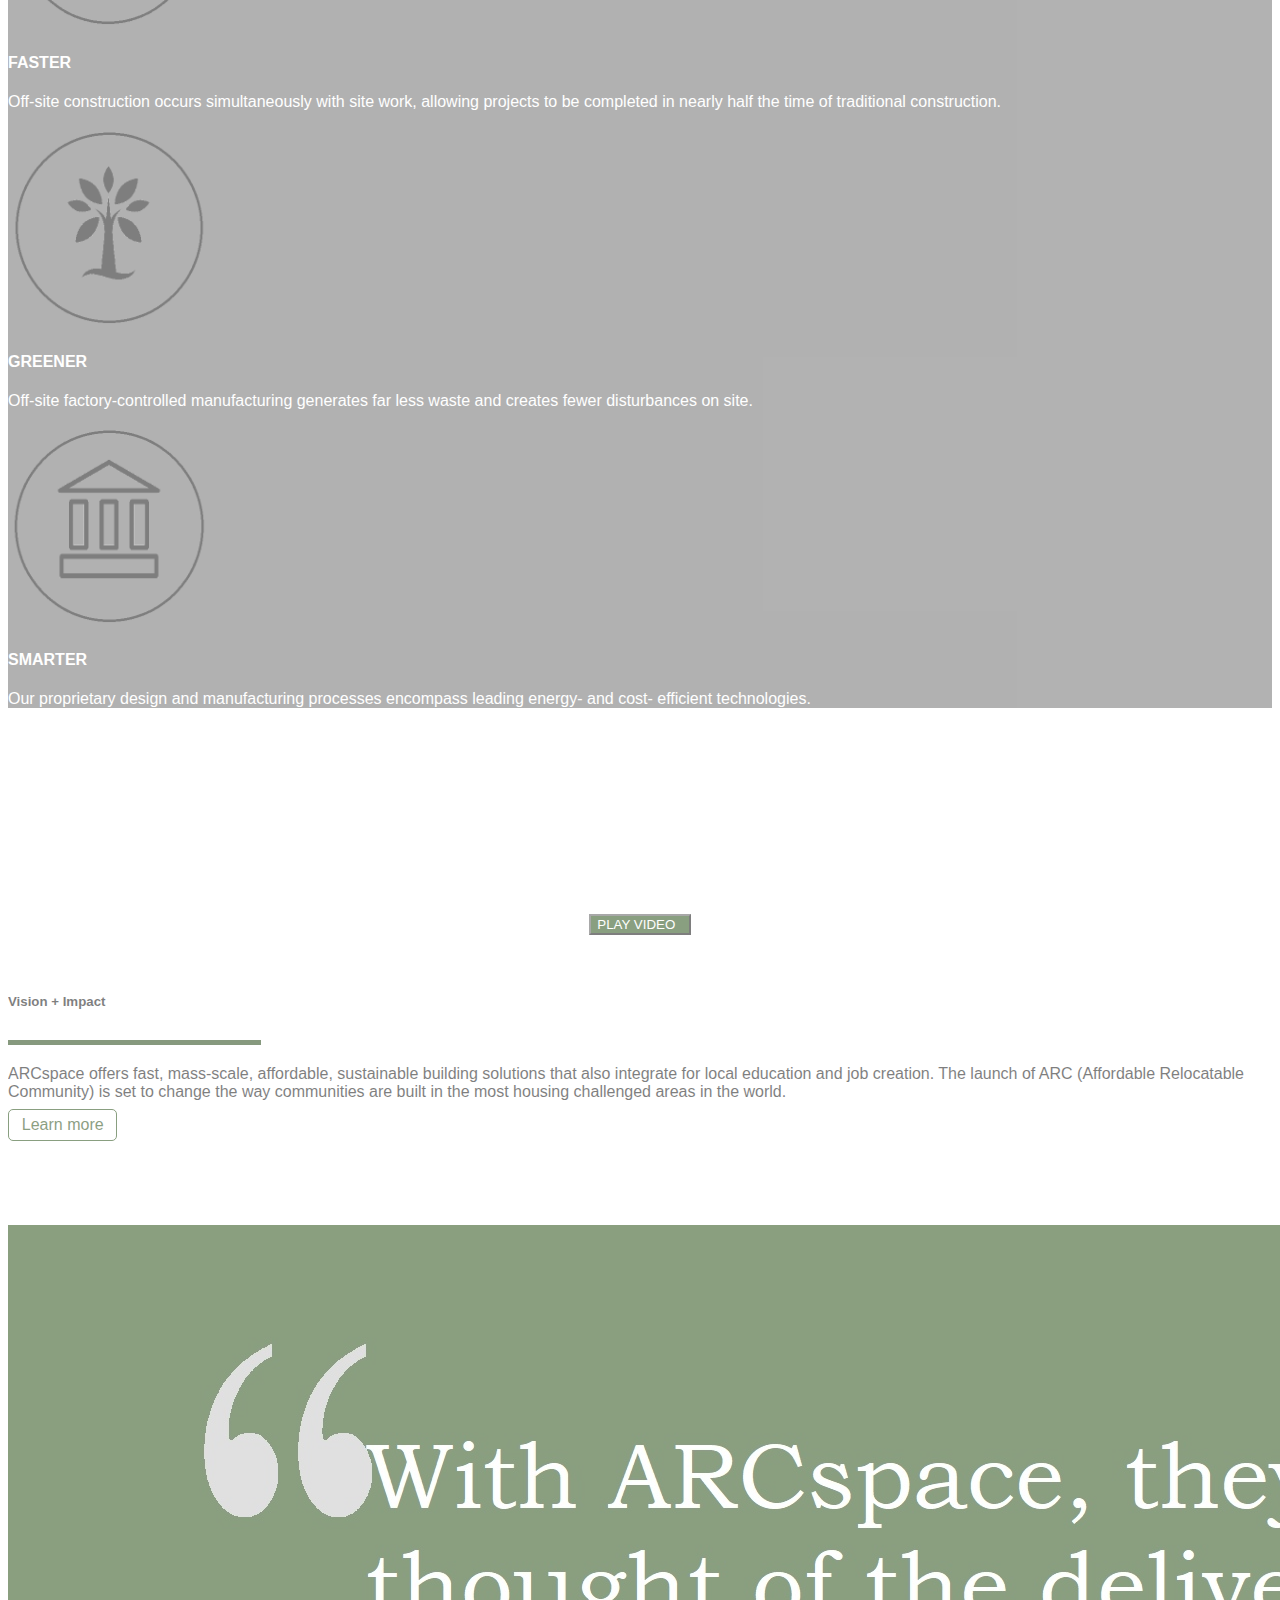
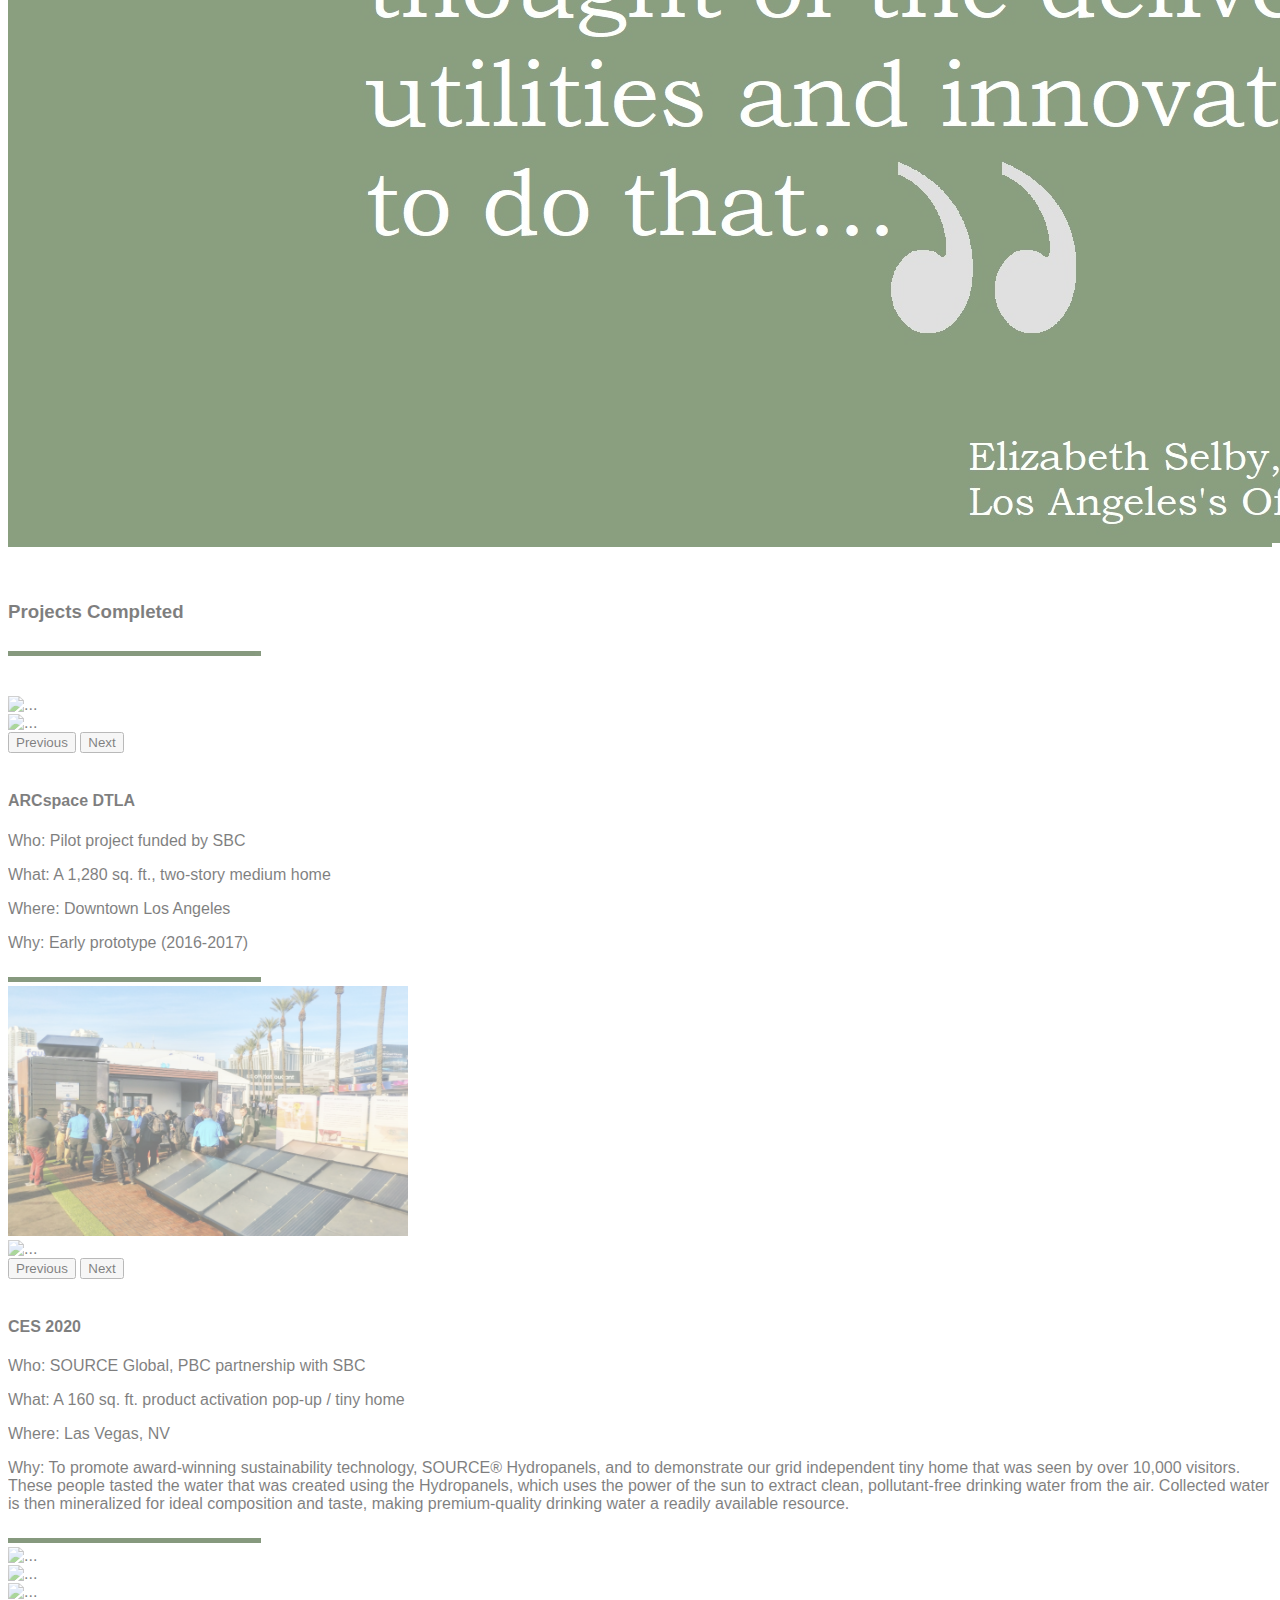
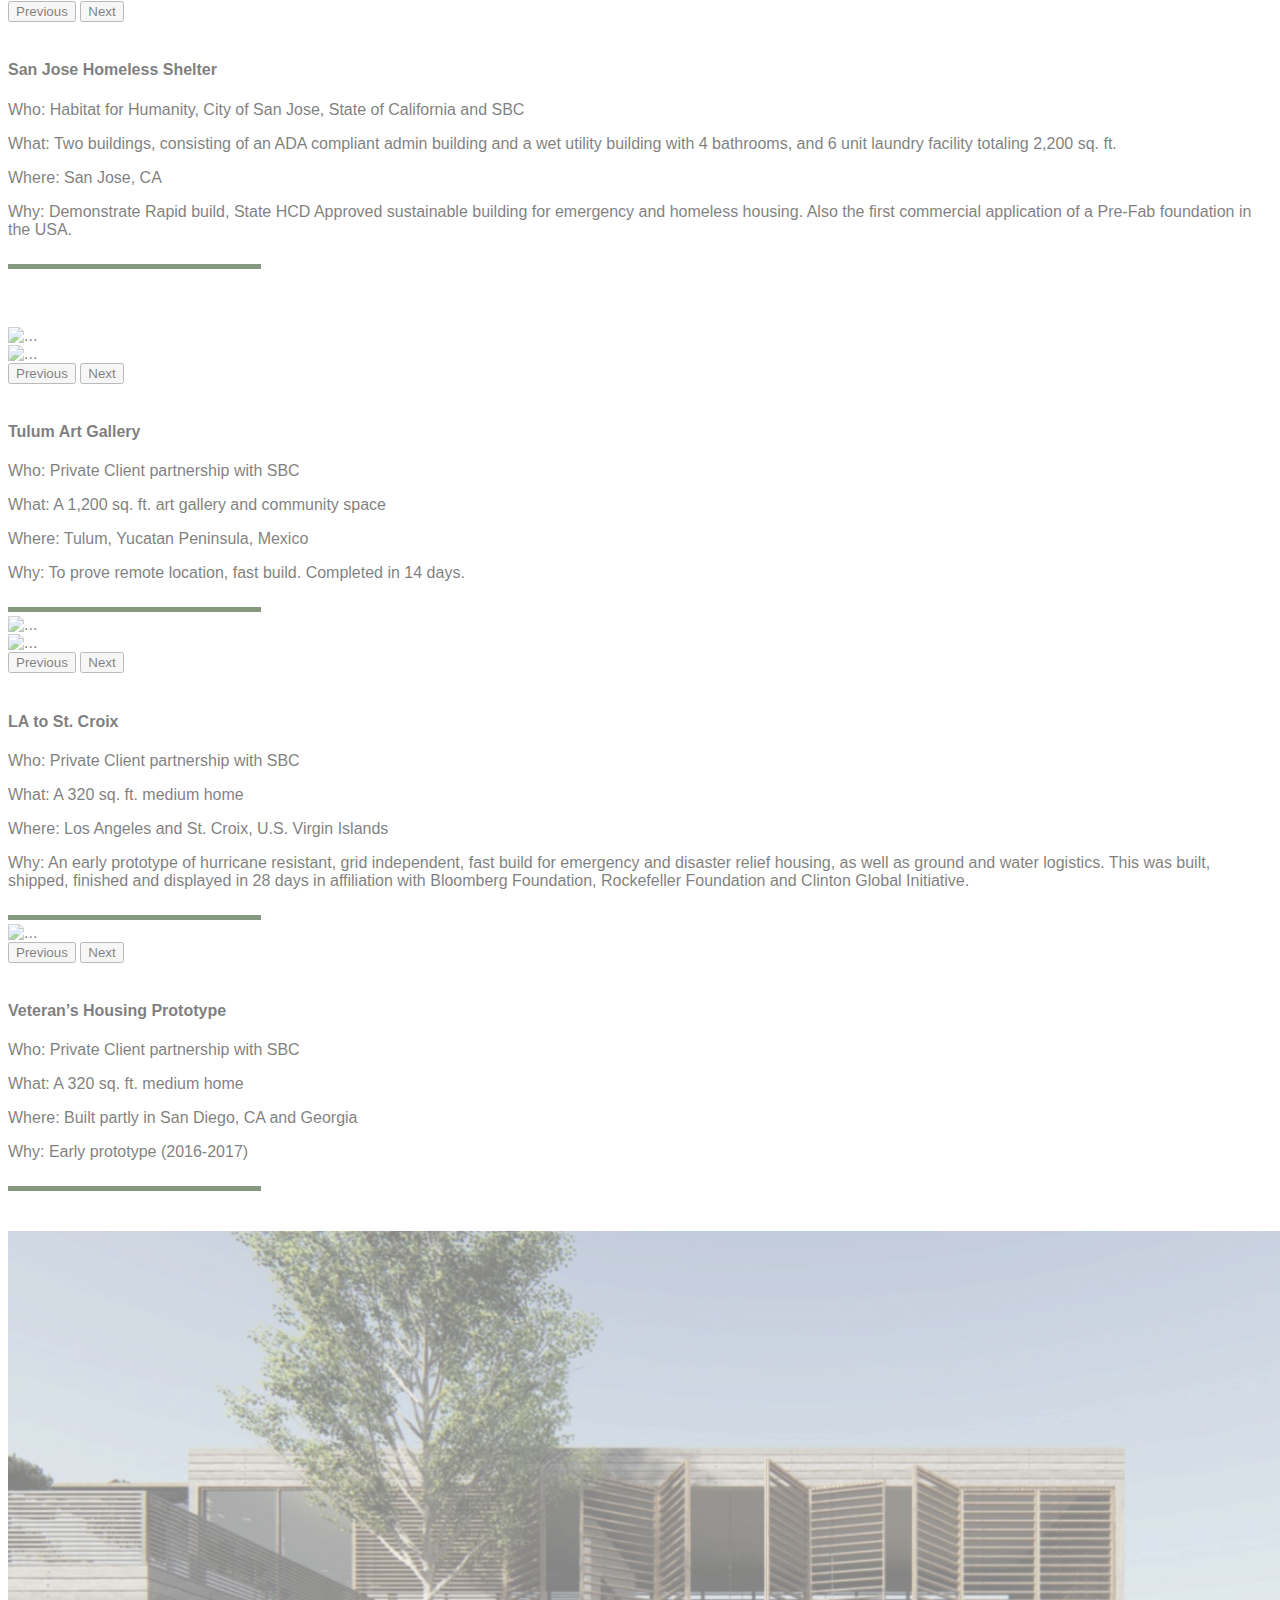
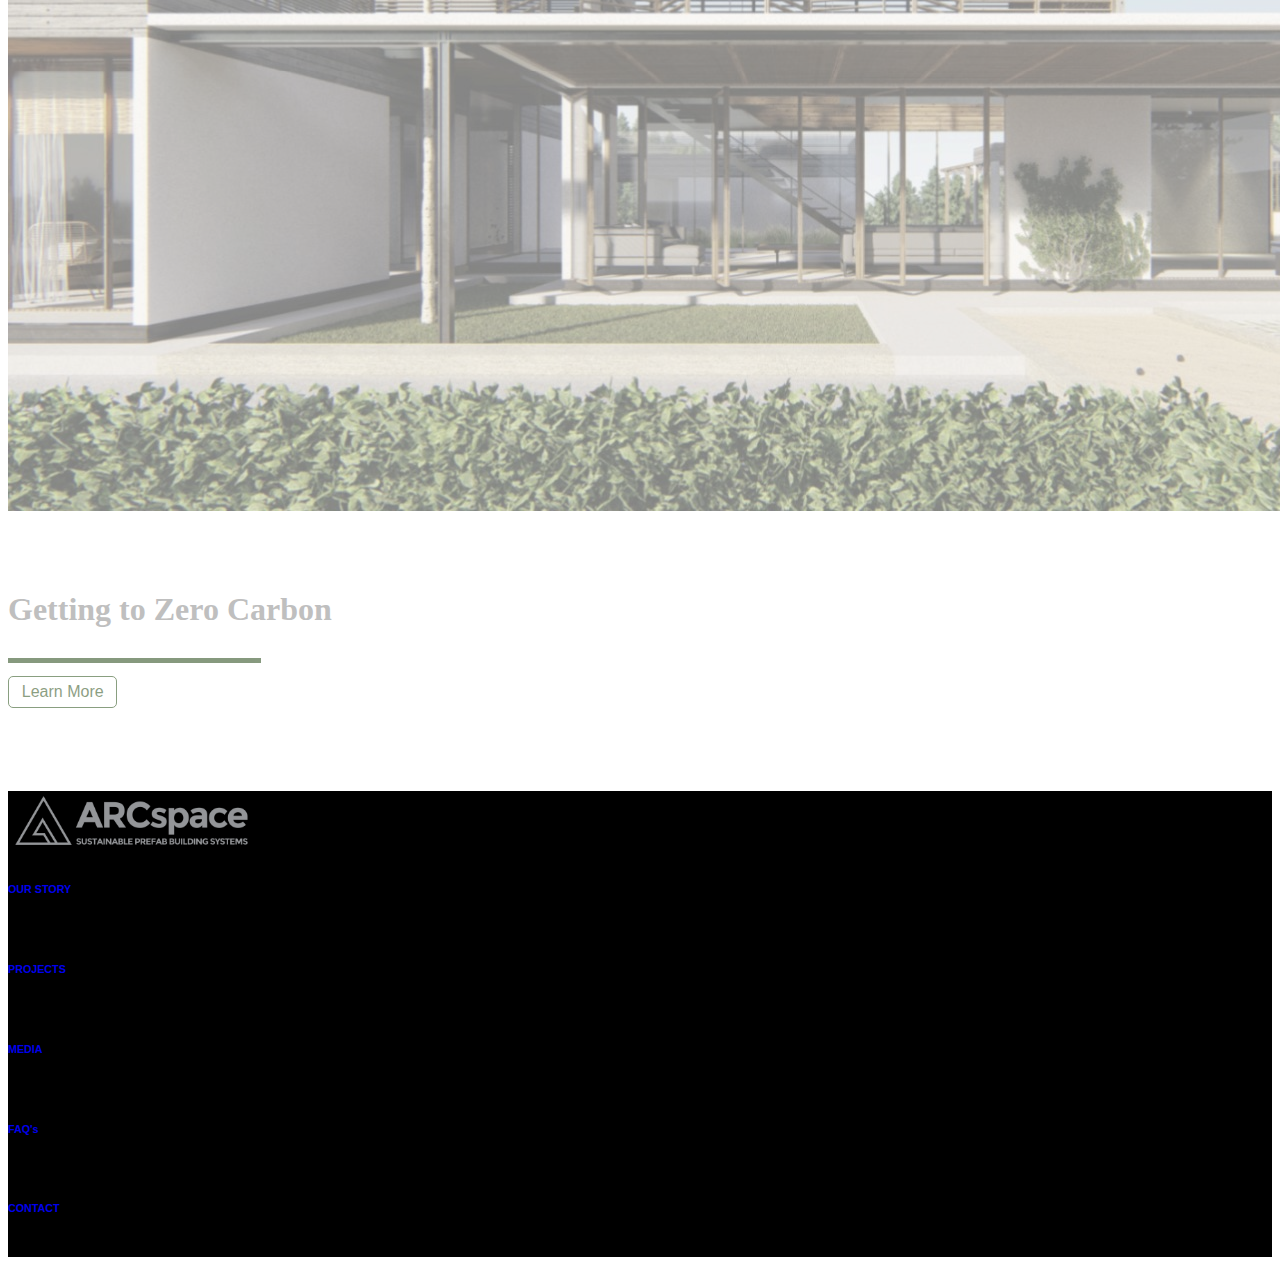
==== commit 3cbef79a: "#58-fix-home" ====
--- a/index.html
+++ b/index.html
@@ -144,12 +144,8 @@
                         <h1 class="titles">Contemporary/Modern Sustainable Communities</h1>
                         <div class="titleHR"></div>
                         <p>
-                            Large populations are seeking to relocate and be in new
-                            communities... Affordable housing and modern
-                            sustainable communities built for the post pandemic
-                            world.
-                            Affordable & affordable luxury modern sustainable
-                            communities built for the post pandemic world.
+                            Large populations are seeking to relocate and be in new communities. Affordable housing and modern 
+                            sustainable communities built for the post pandemic world.
                         </p>
                         <div class="text-center">
                             <a class="ahome" href="./projects.html#contemp">Explore Them</a>
@@ -234,11 +230,12 @@
                 <div class="col-md">
                     <h5 class="subtitles">Vision + Impact</h5>
                     <div class="titleHR"></div>
-                    <p>ARCspace offers fast, mass-scale, affordable, sustainable building
-                        solutions that also integrate for local education and job
-                        creation...and the launch of ARC (Affordable Relocatable
-                        Community) is set to change the way communities are built in the
-                        most housing challenged areas in the world.
+                    <p>ARCspace offers fast, mass-scale, affordable, 
+                        sustainable building solutions that also integrate for 
+                        local education and job creation. The launch of ARC 
+                        (Affordable Relocatable Community) is set to change 
+                        the way communities are built in the most housing 
+                        challenged areas in the world.
                     </p>
                     <div class="text-center">
                         <a class="ahome" href="./projects.html">Learn more</a>
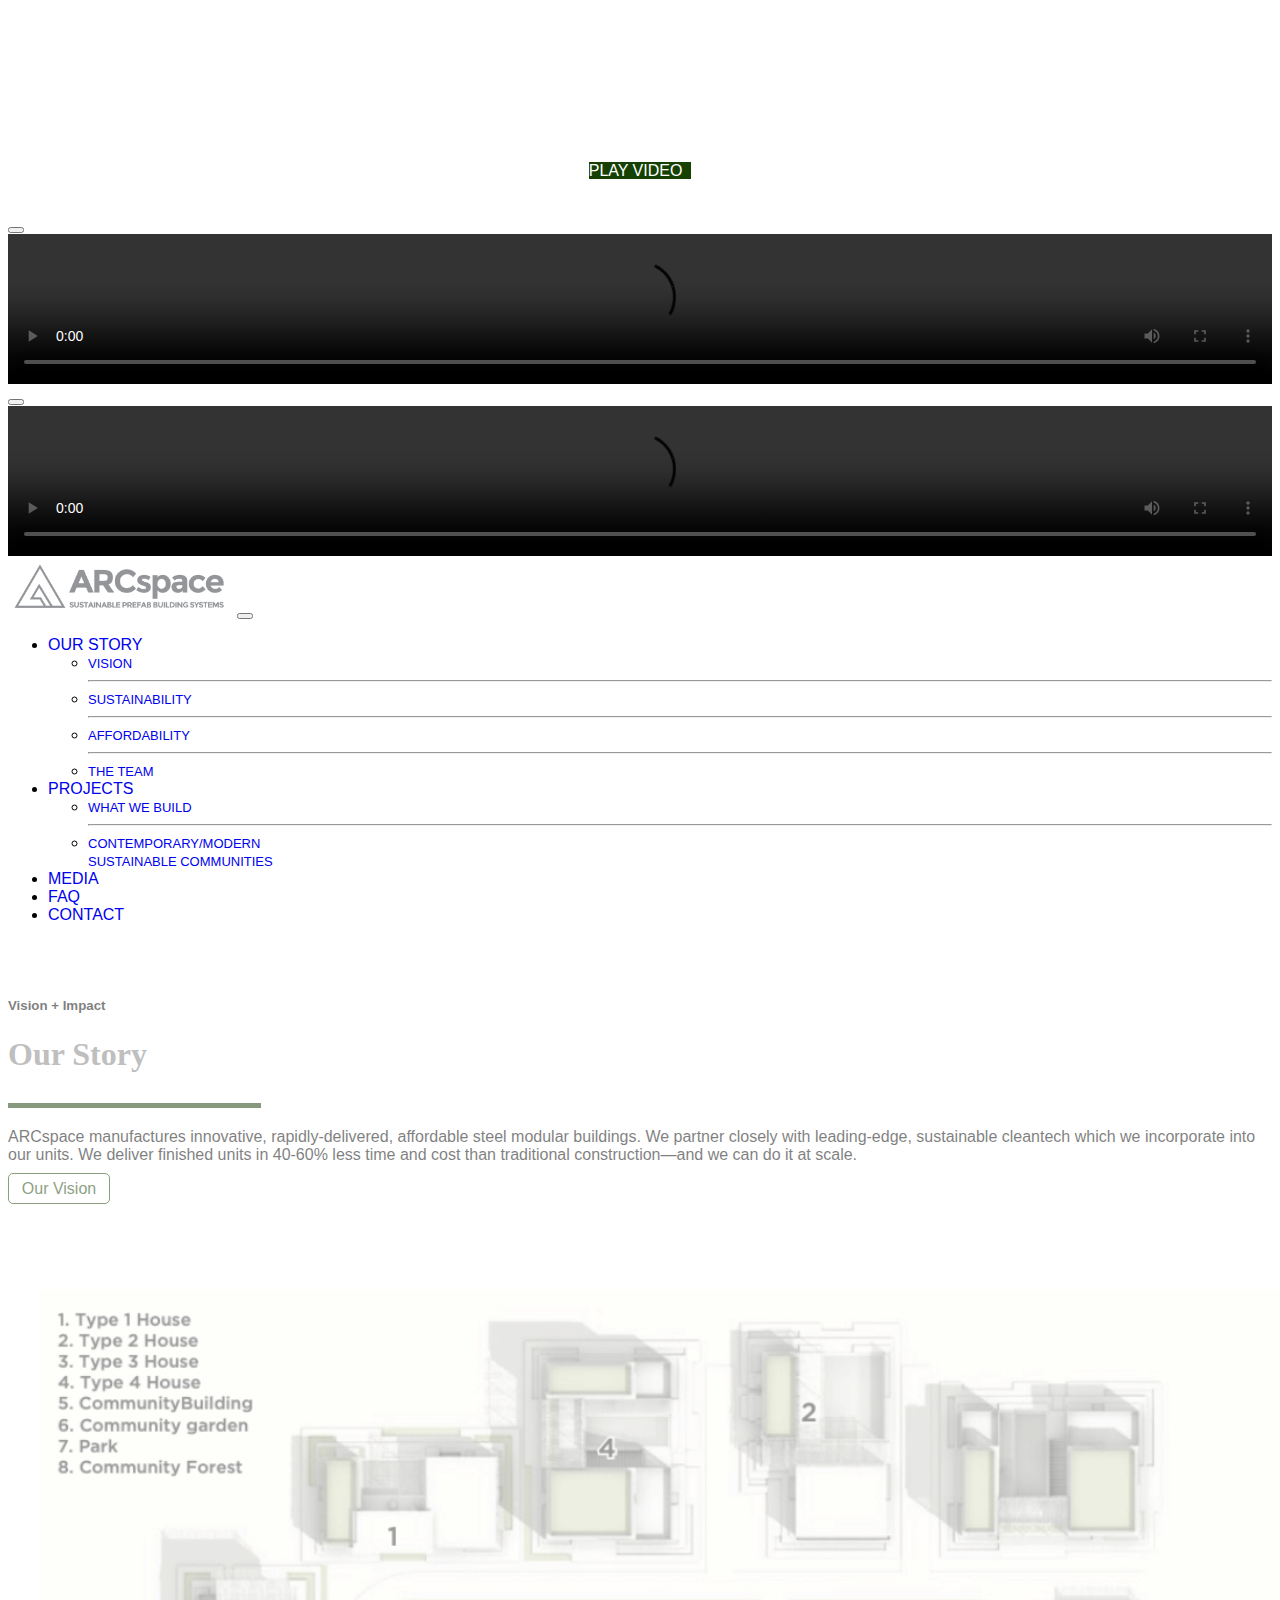
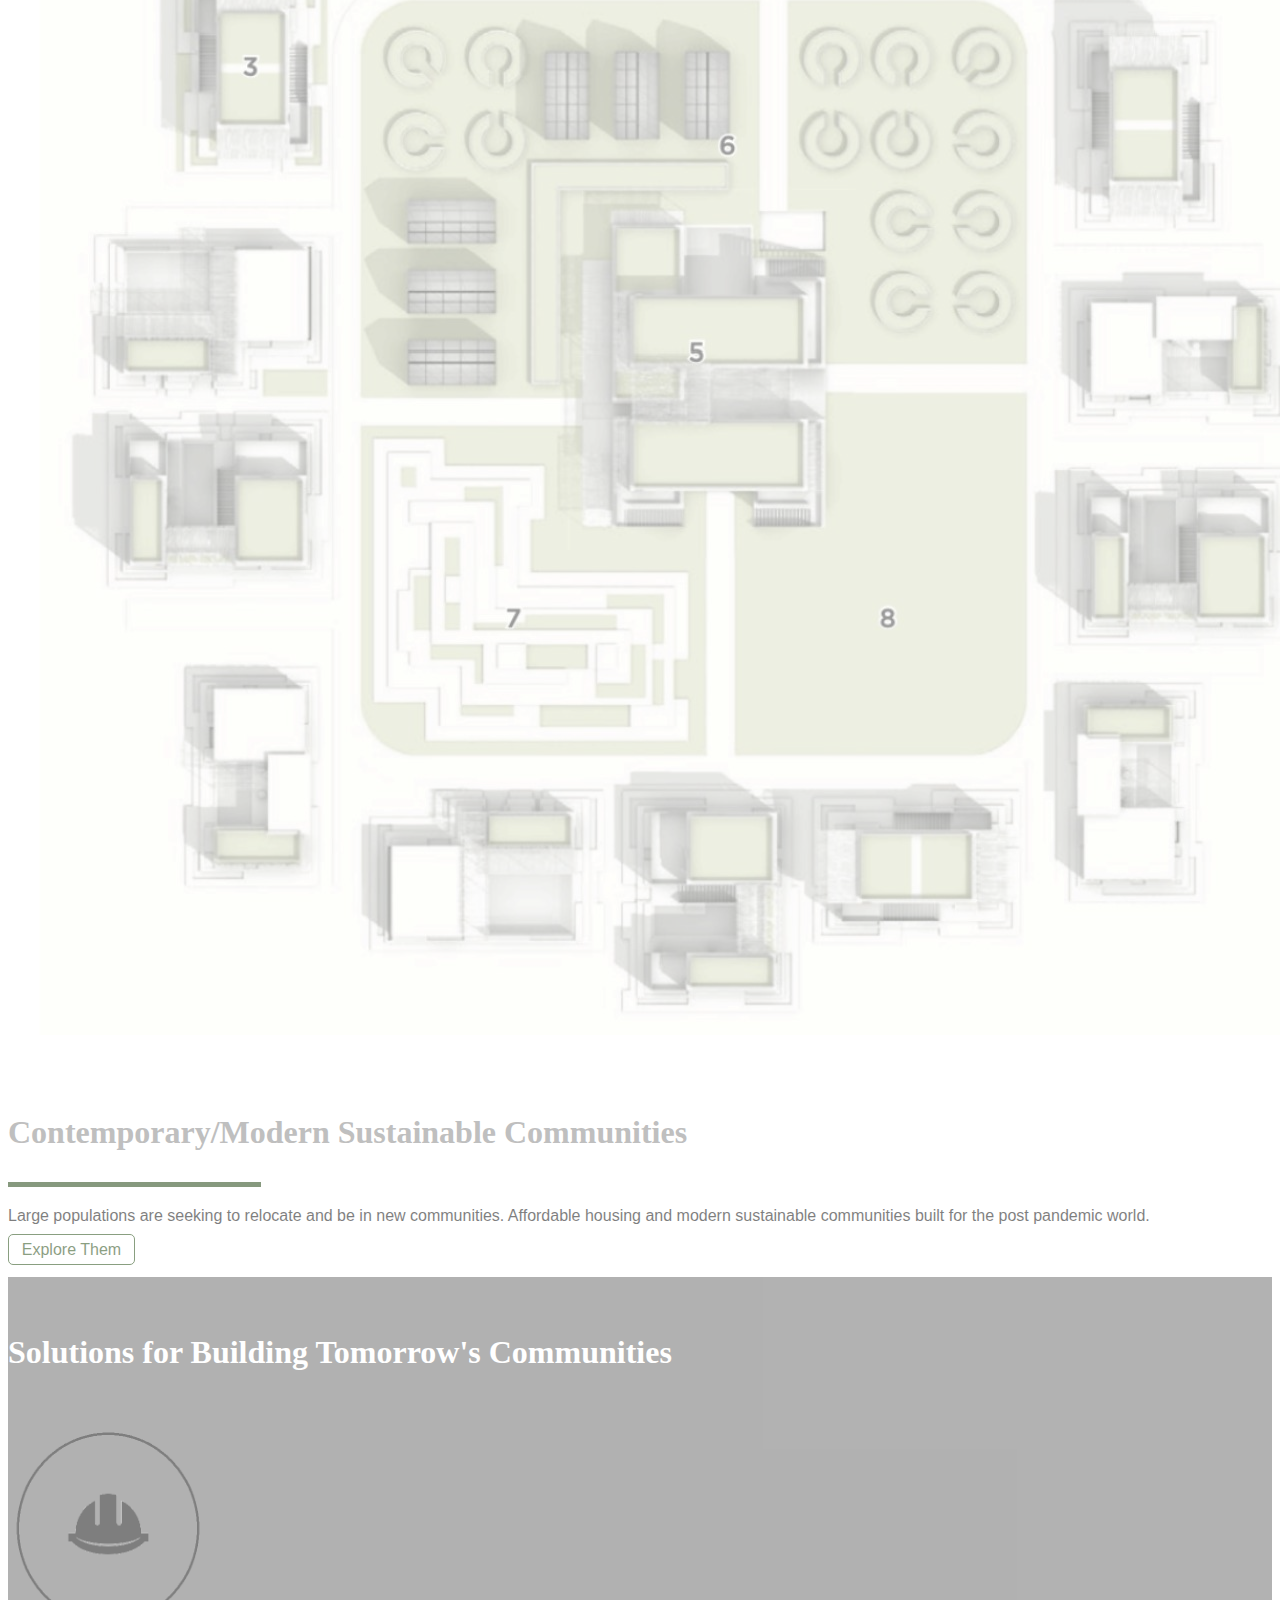
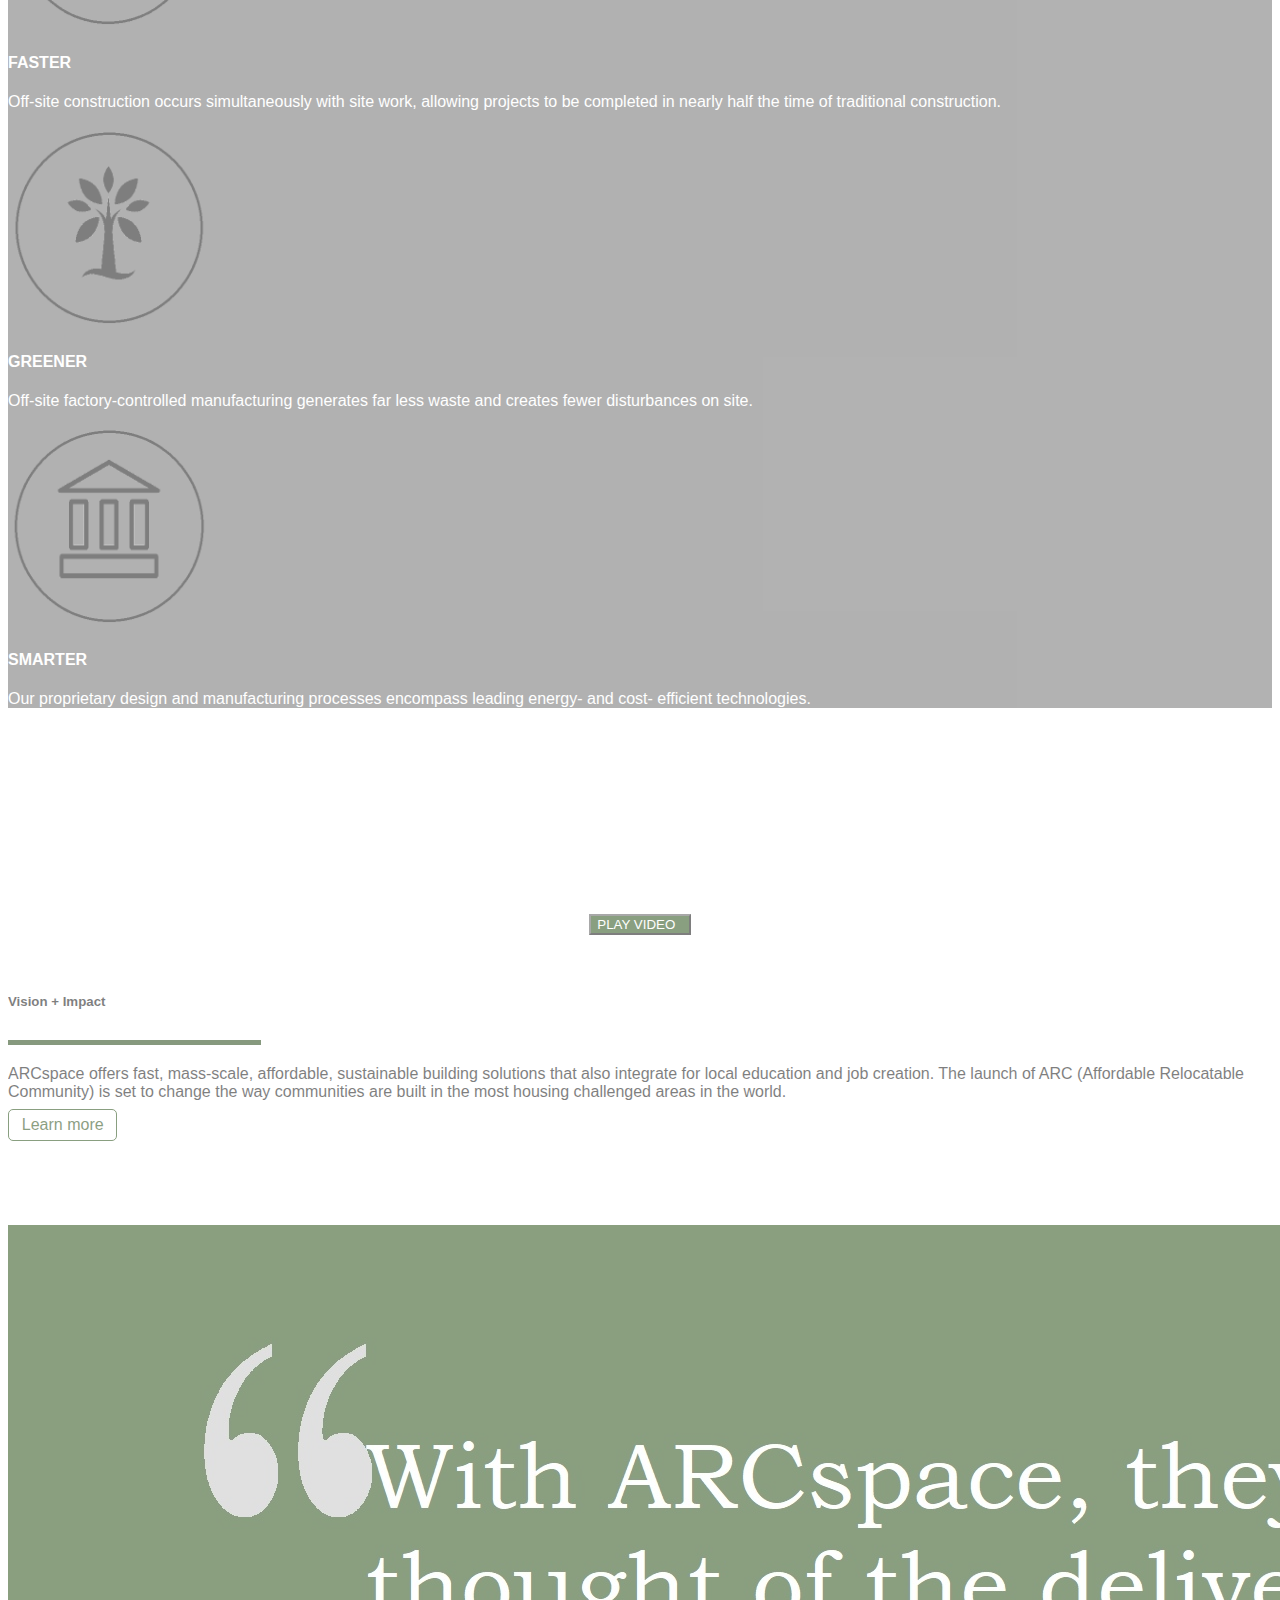
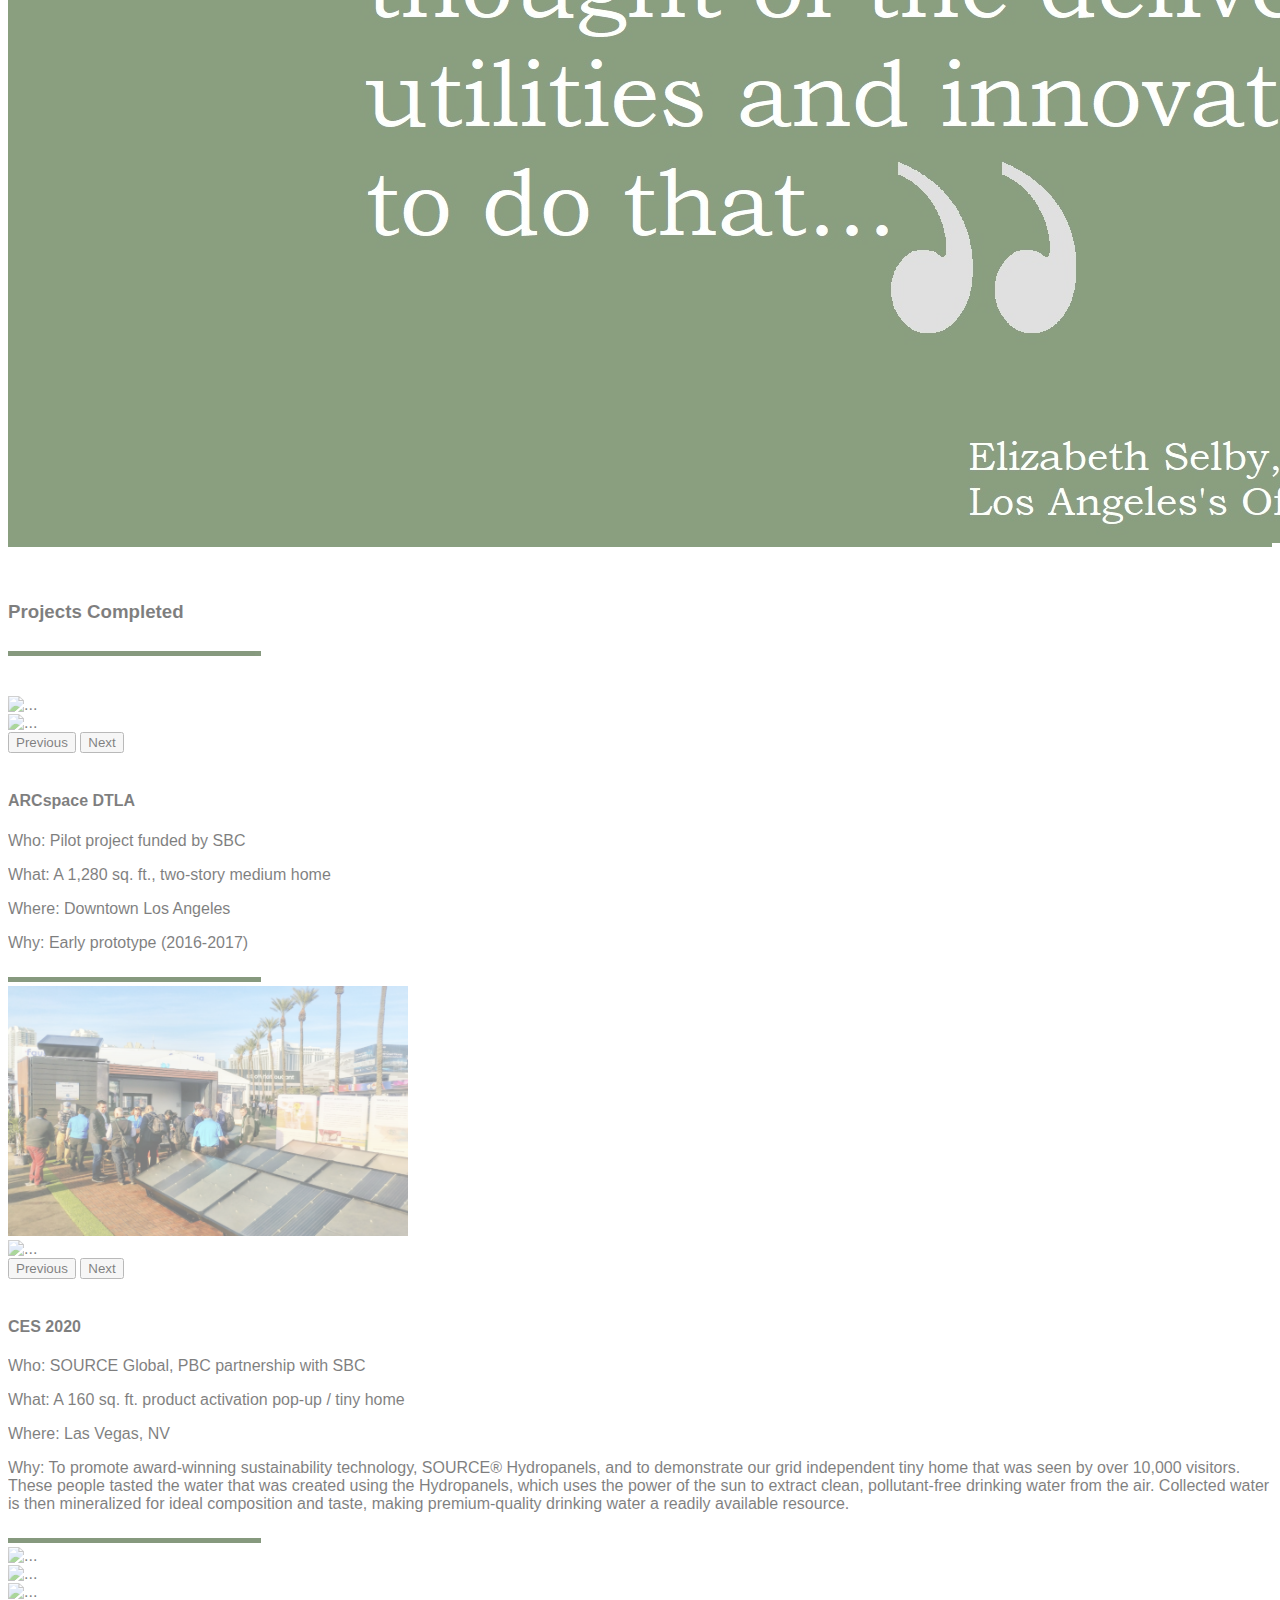
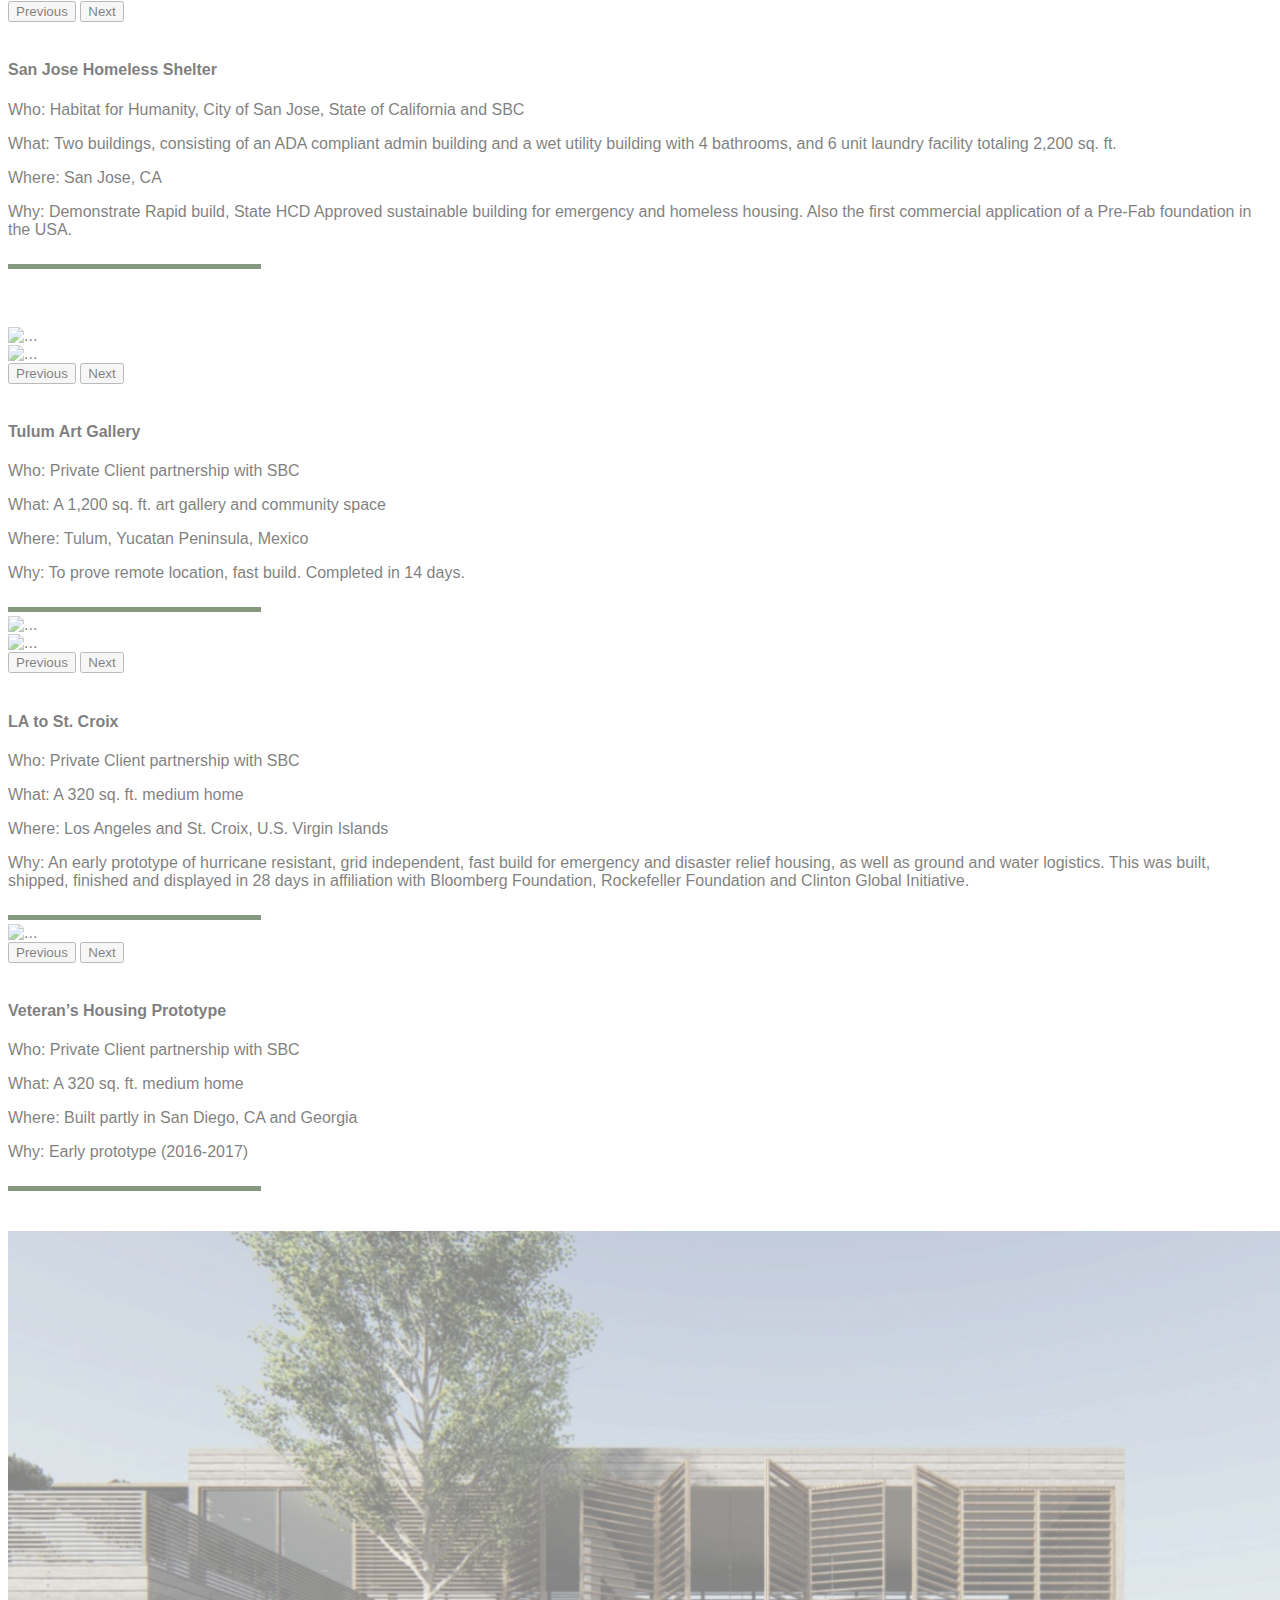
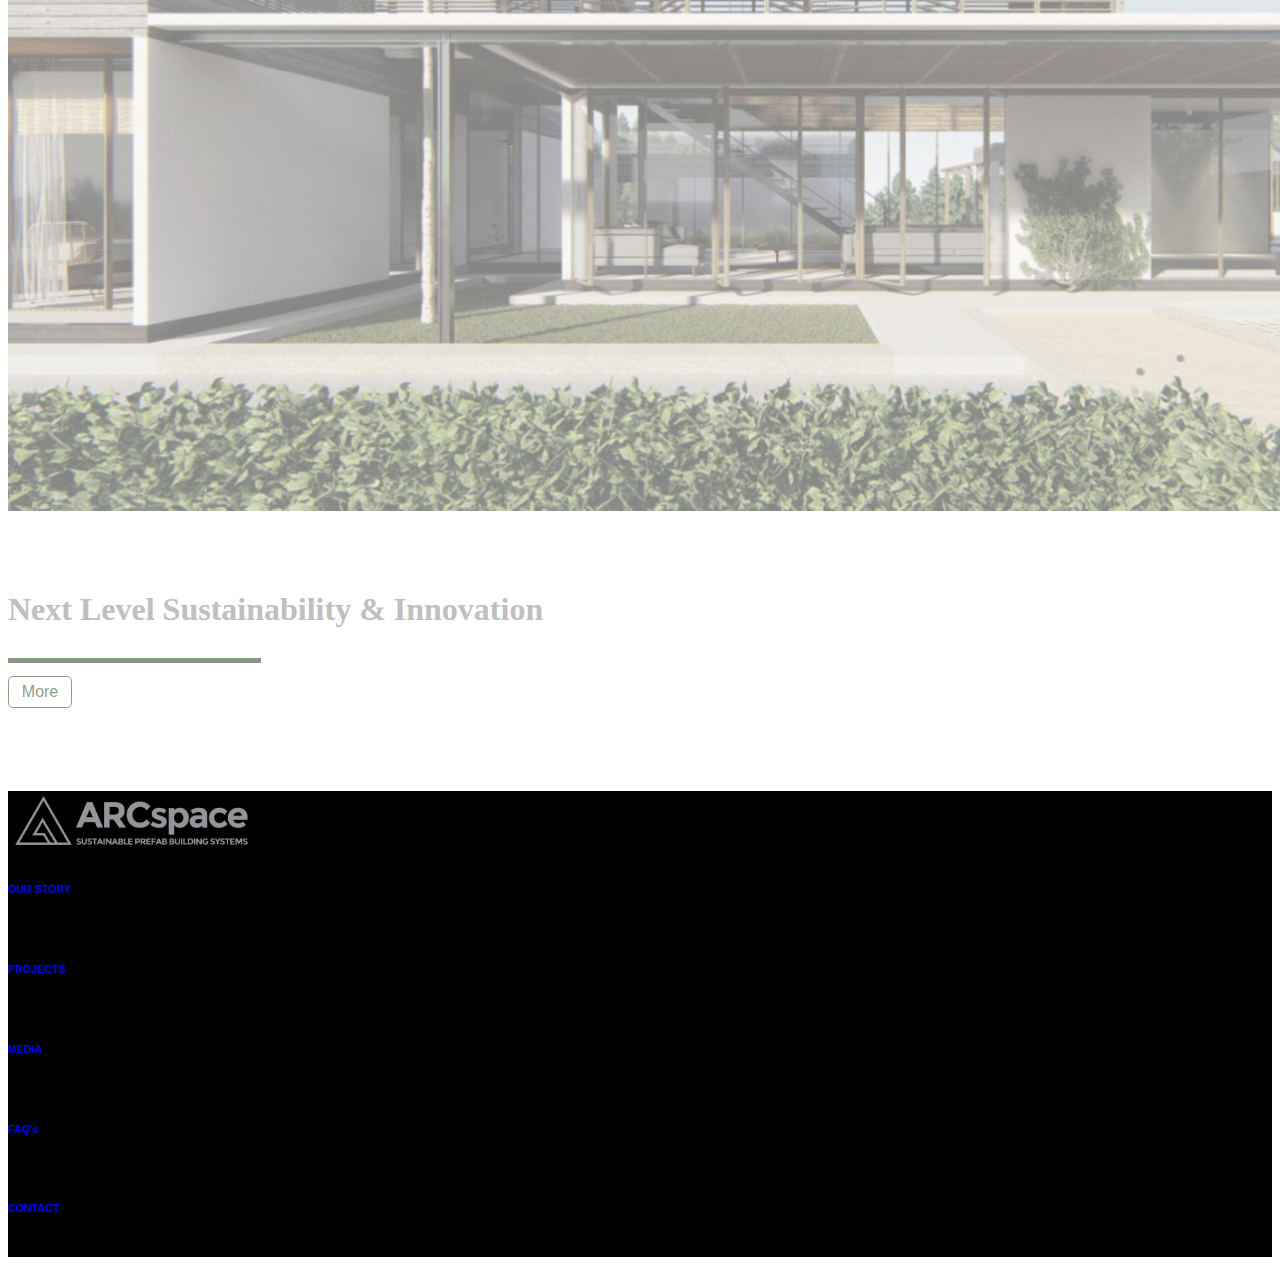
==== commit 70032859: "#59-fix-home" ====
--- a/index.html
+++ b/index.html
@@ -570,13 +570,13 @@
                     <br>
                     <br>
                     <br>
-                    <h1 class="titles">Getting to Zero Carbon</h1>
+                    <h1 class="titles">Next Level Sustainability & Innovation</h1>
                     <div class="titleHR"></div>
                     <p>
                        
                     </p>
                     <div class="text-center">
-                        <a class="ahome" href="./projects.html">Learn More</a>
+                        <a class="ahome" href="./ourstory.html#sustainability">More</a>
                     </div>
                 </div>
             </div>
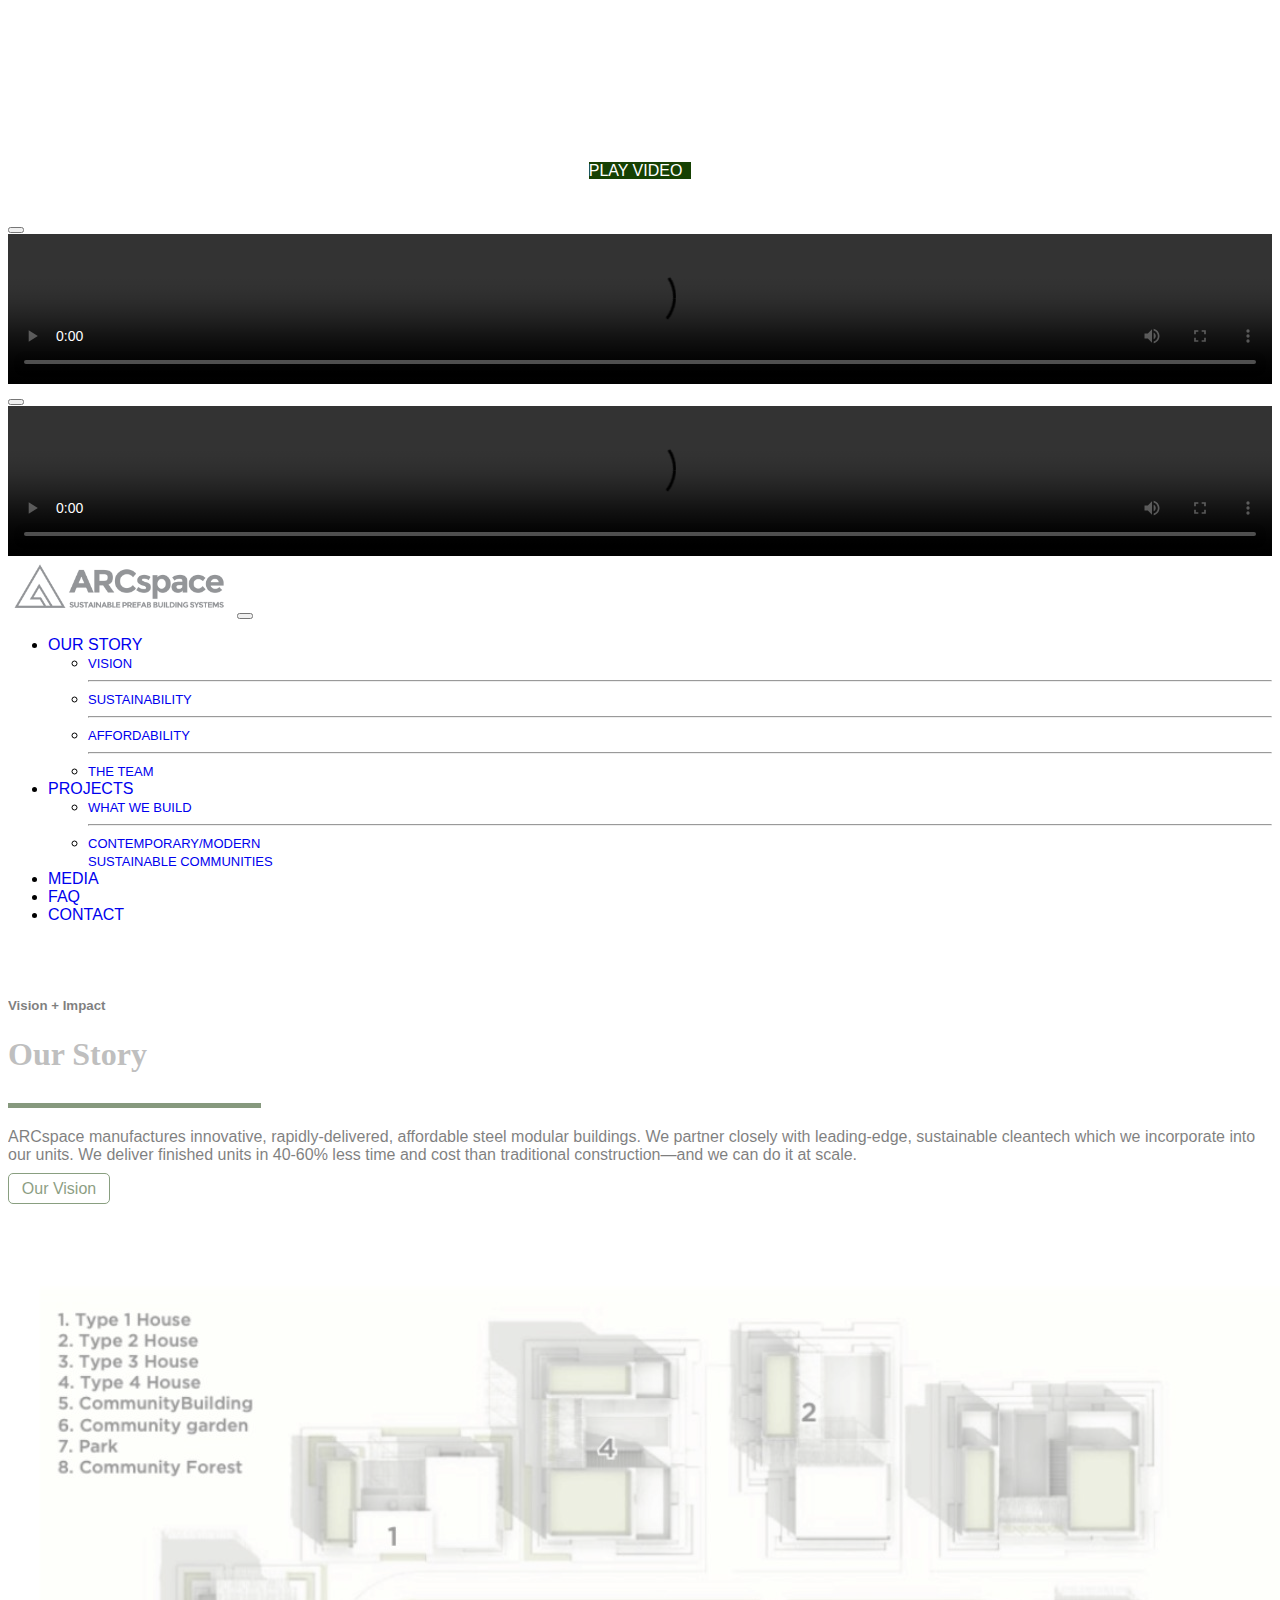
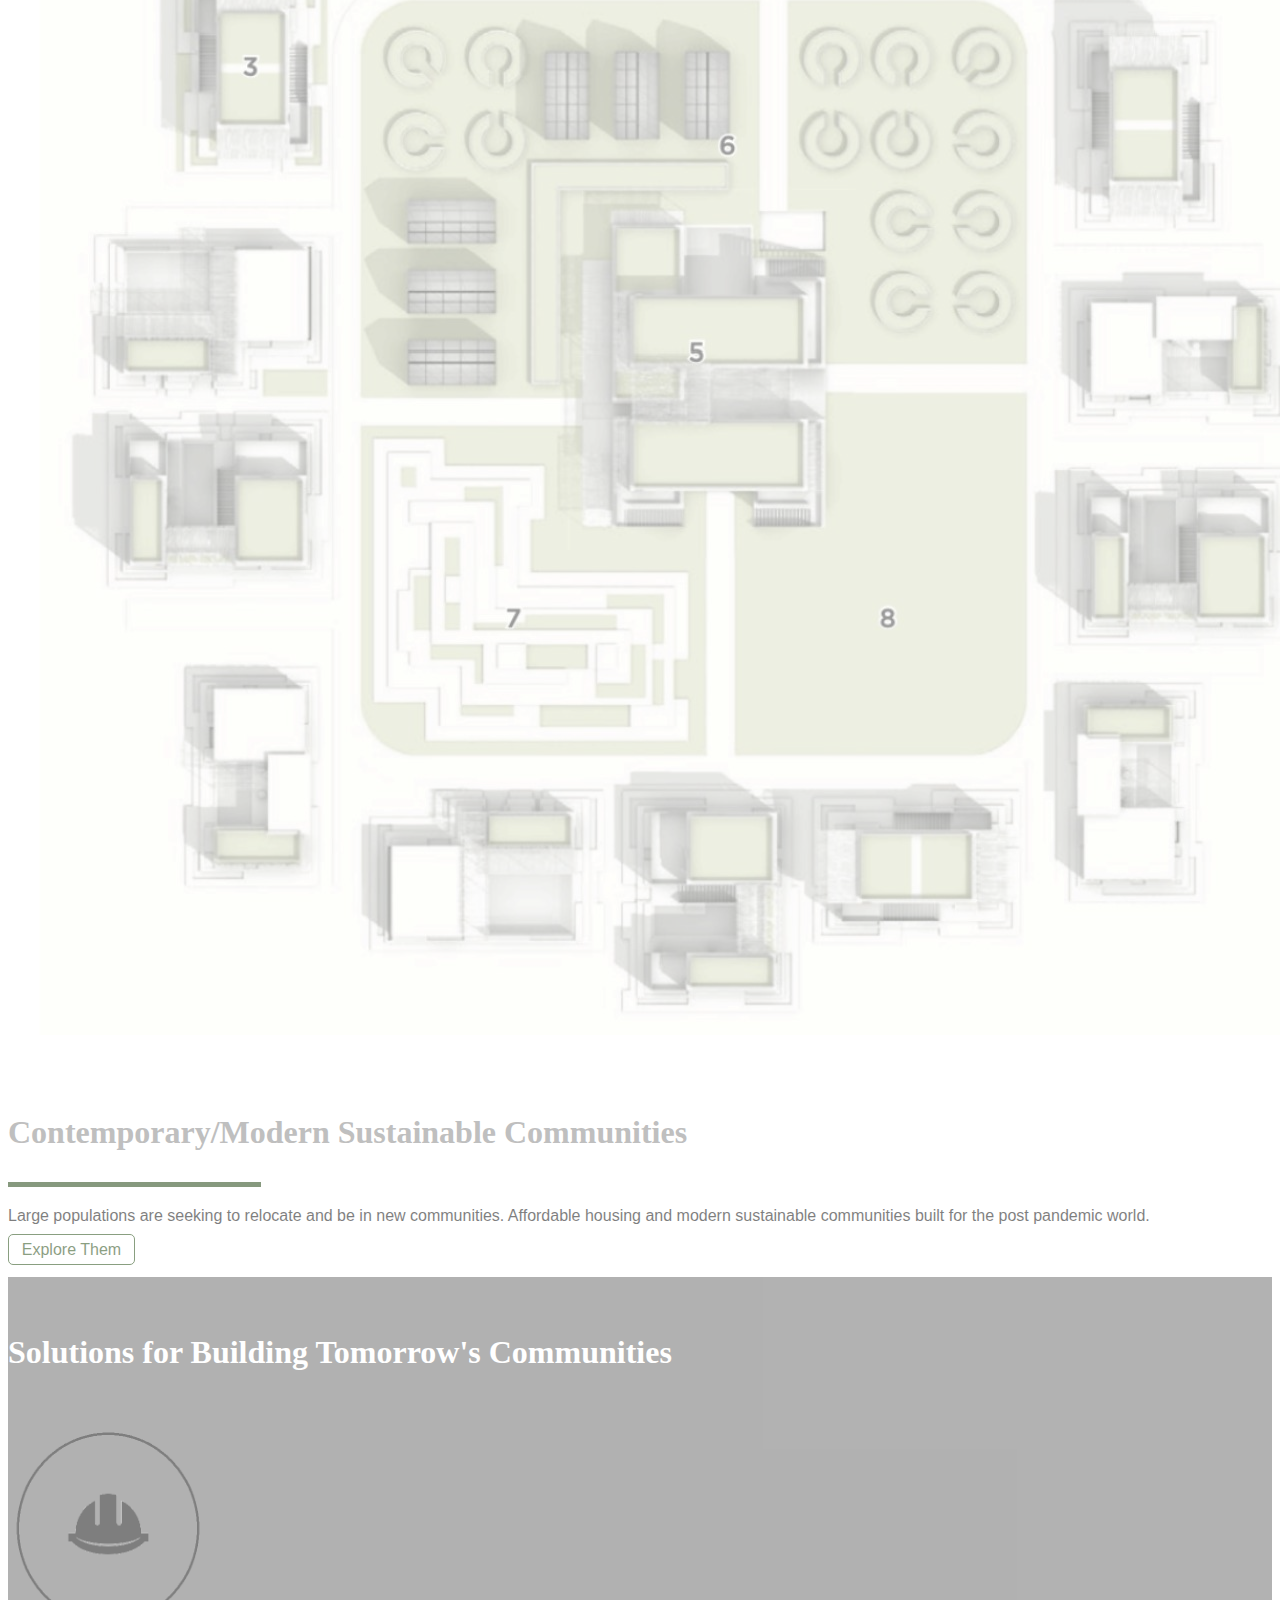
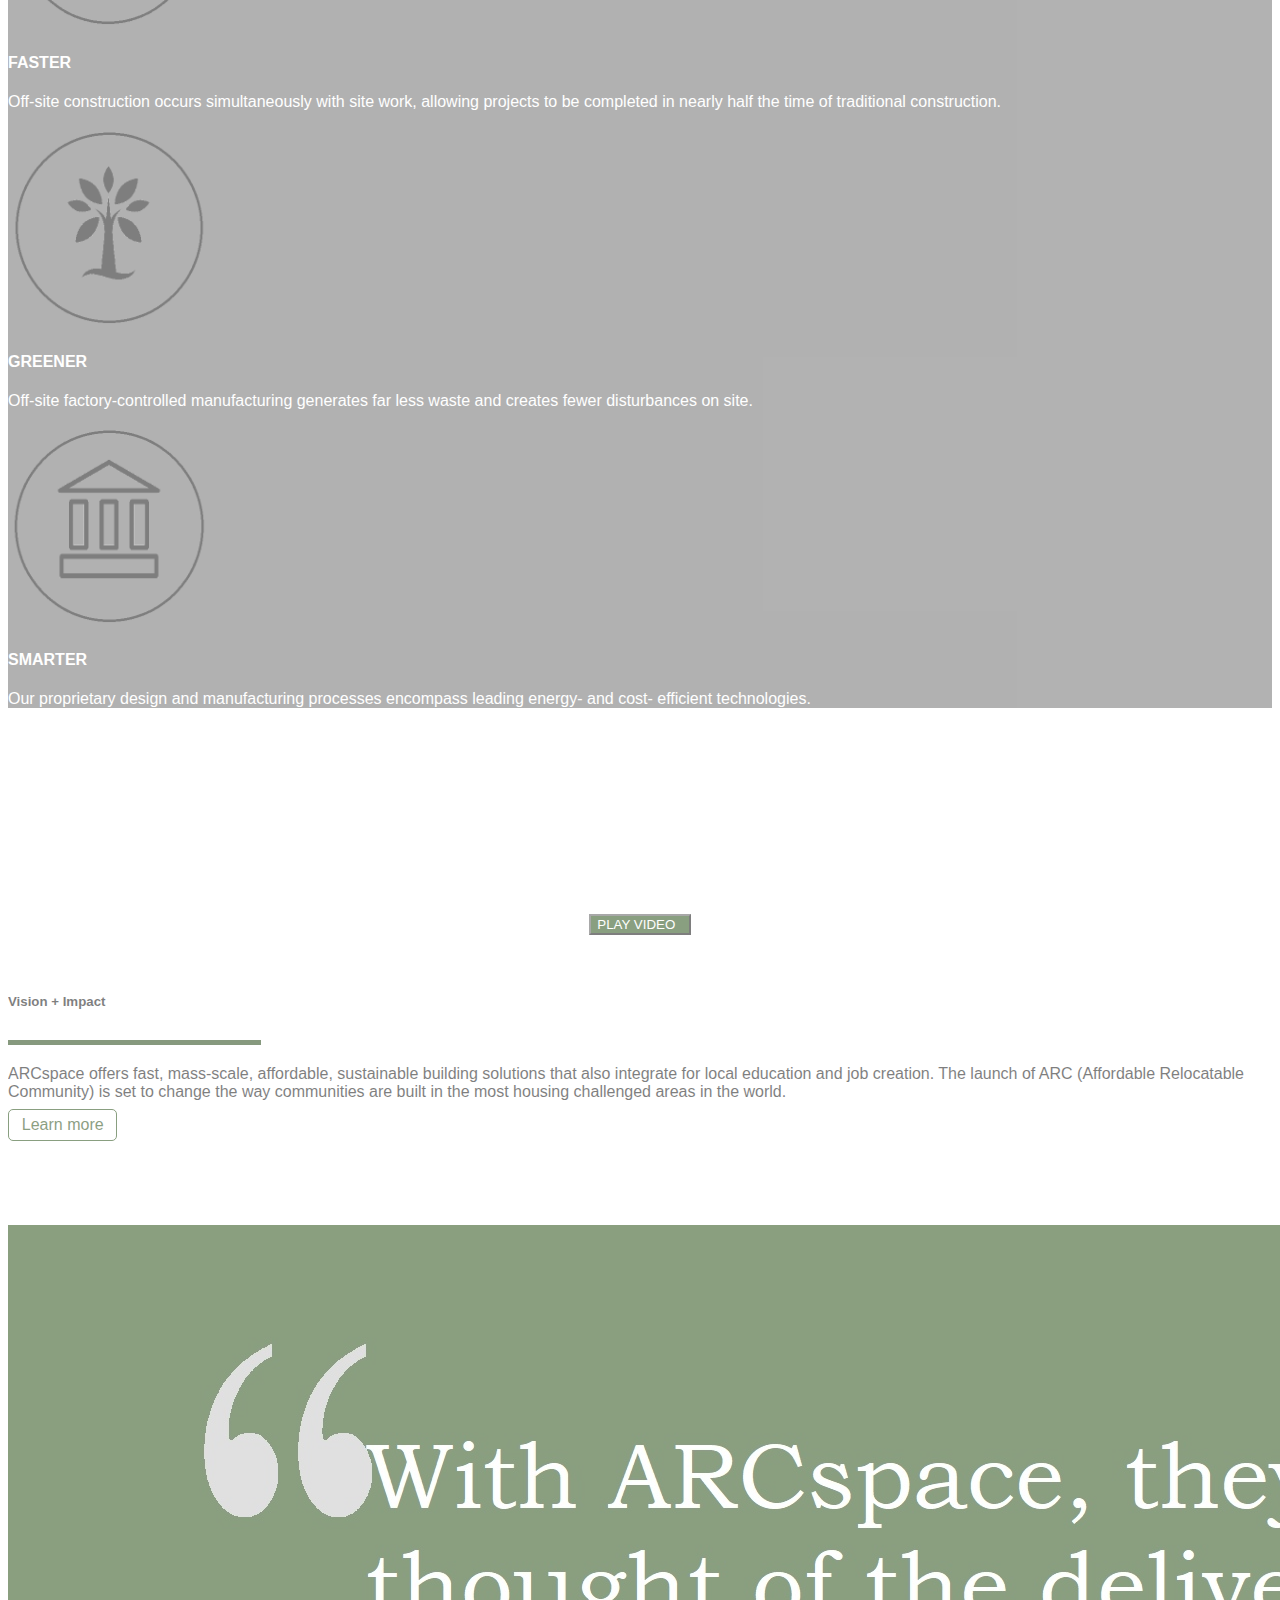
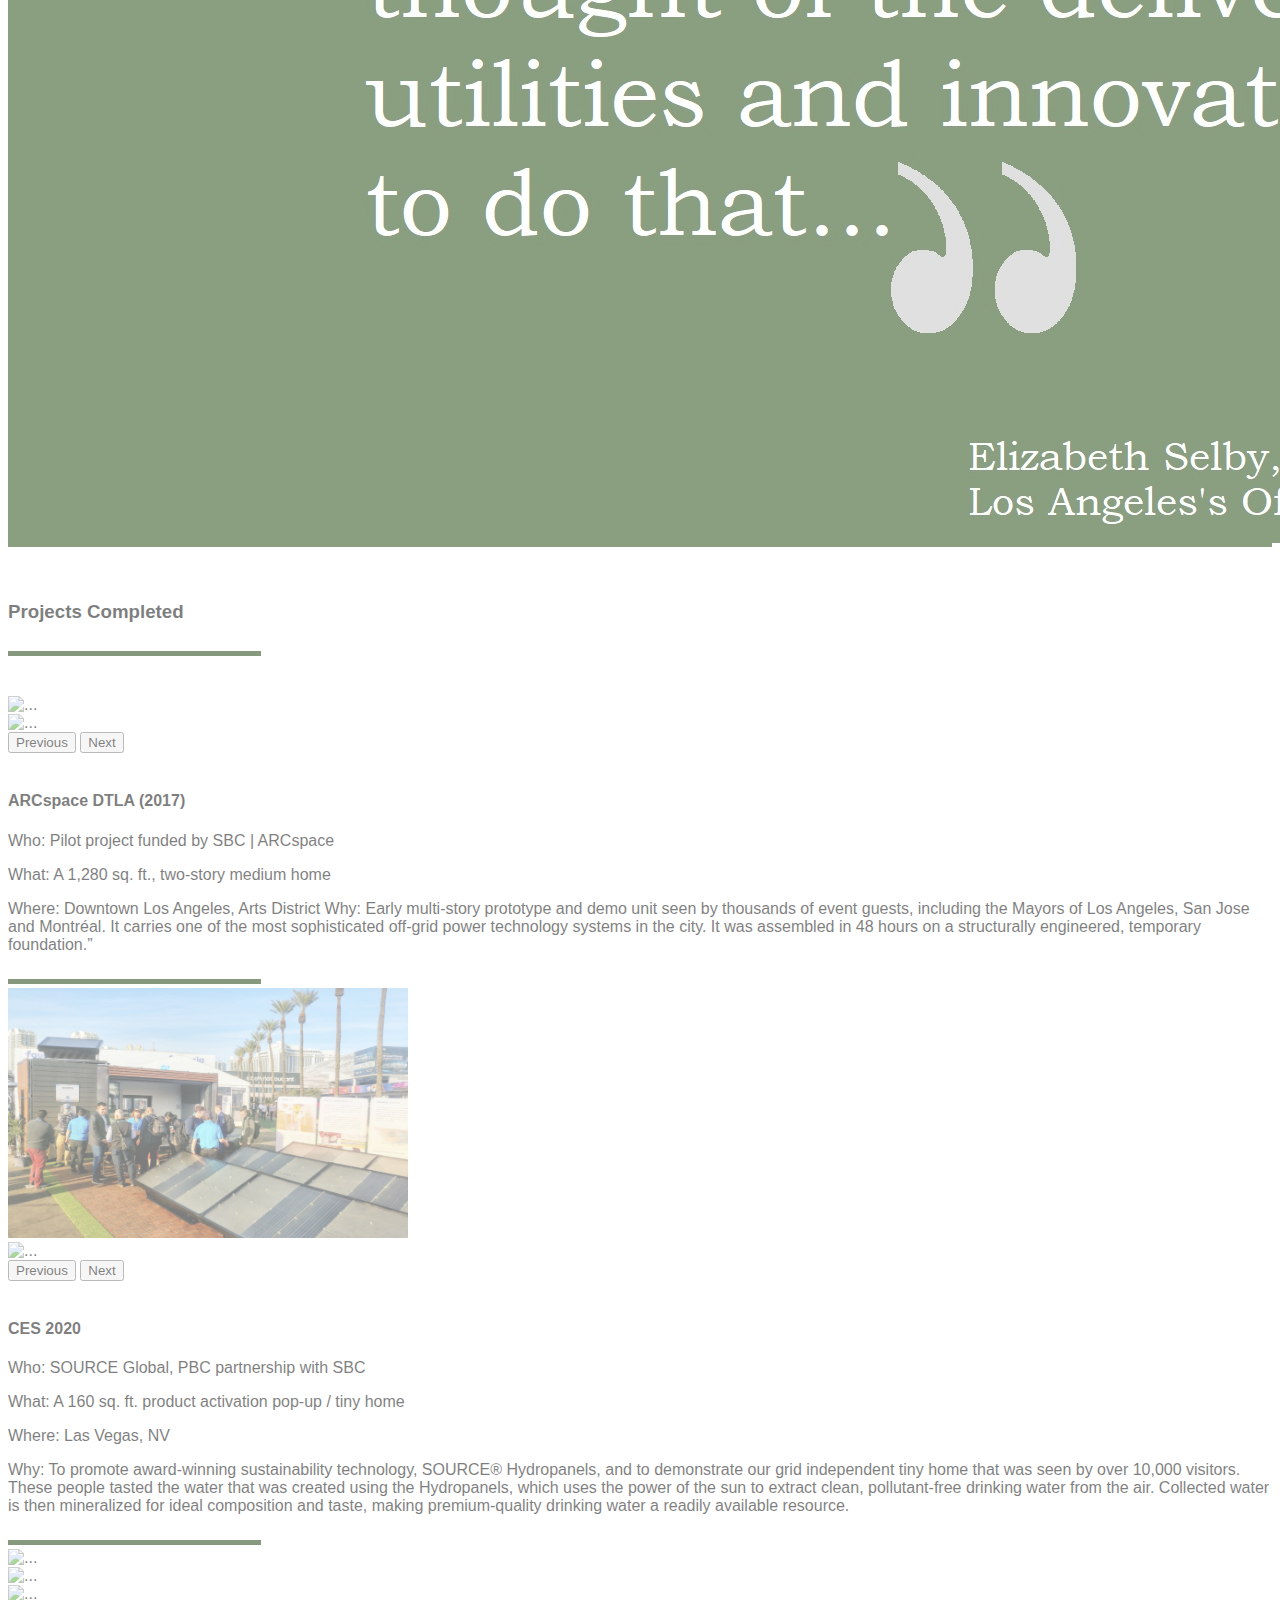
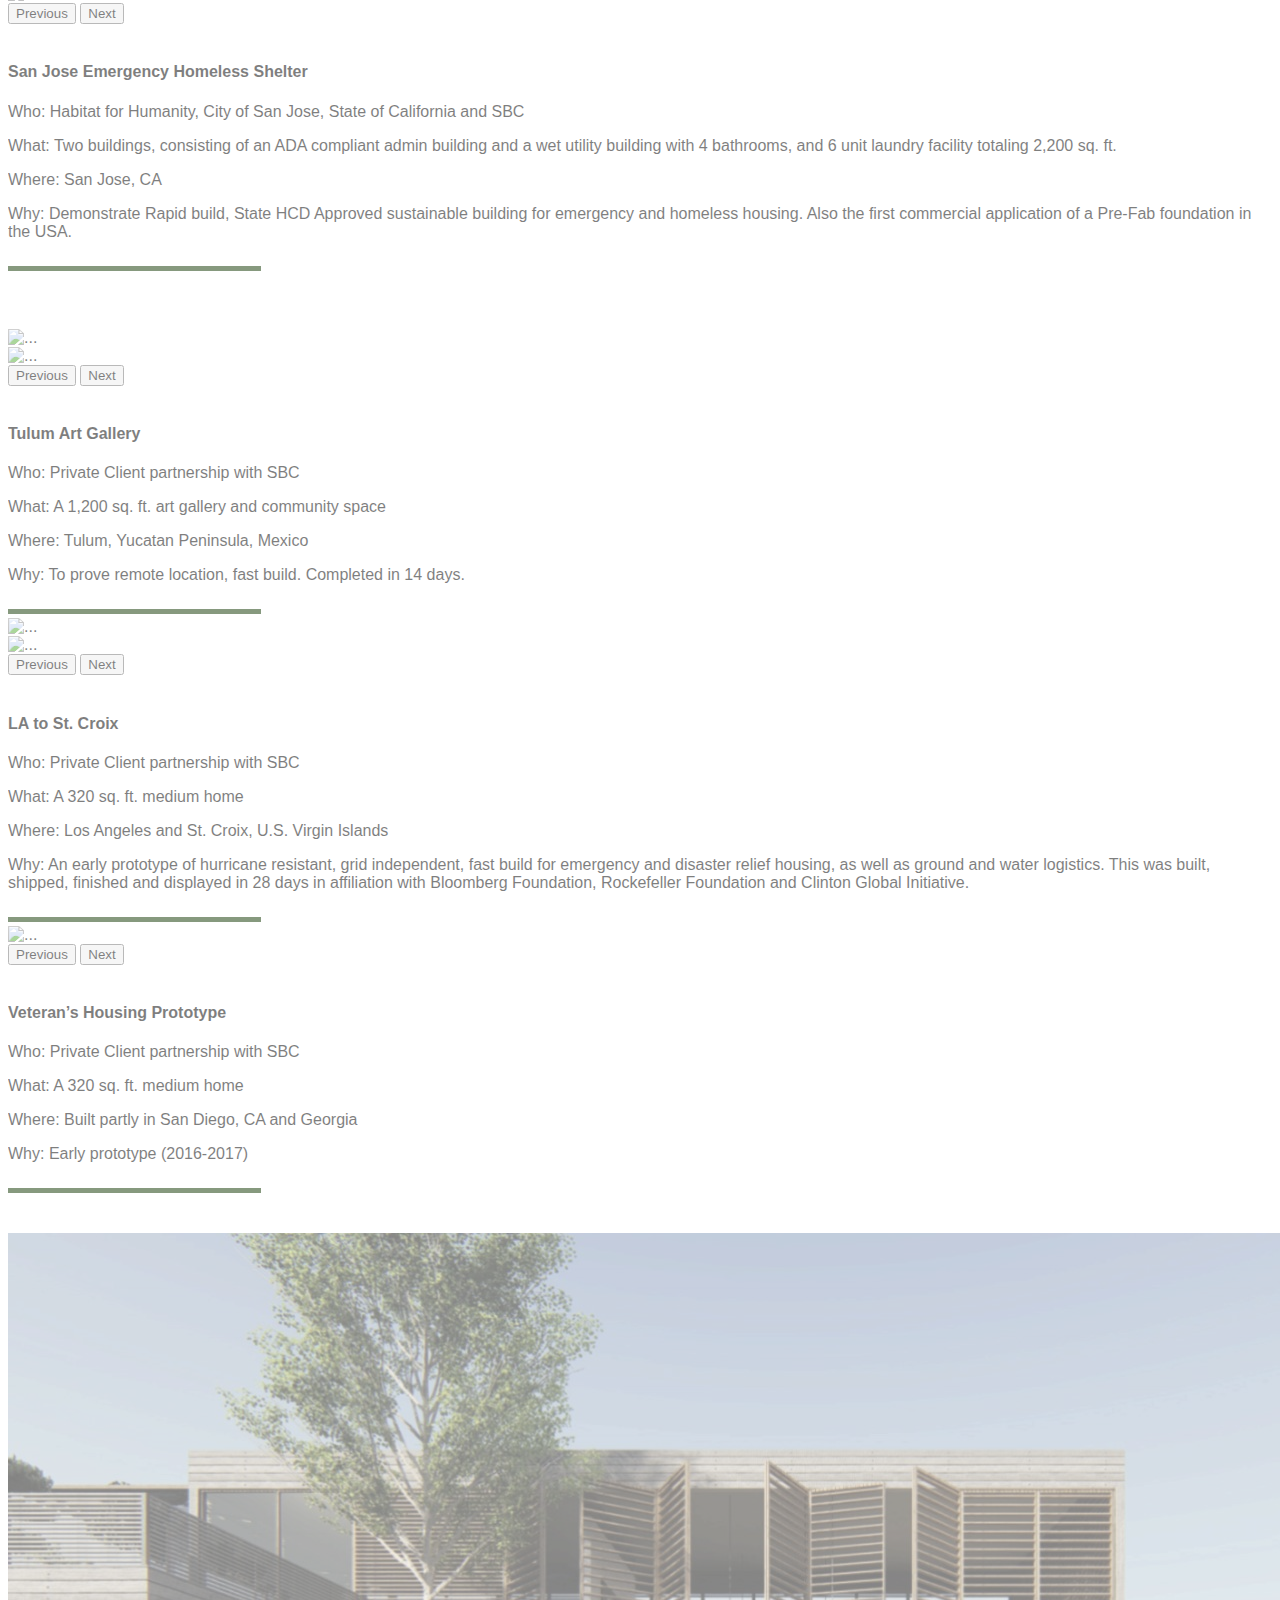
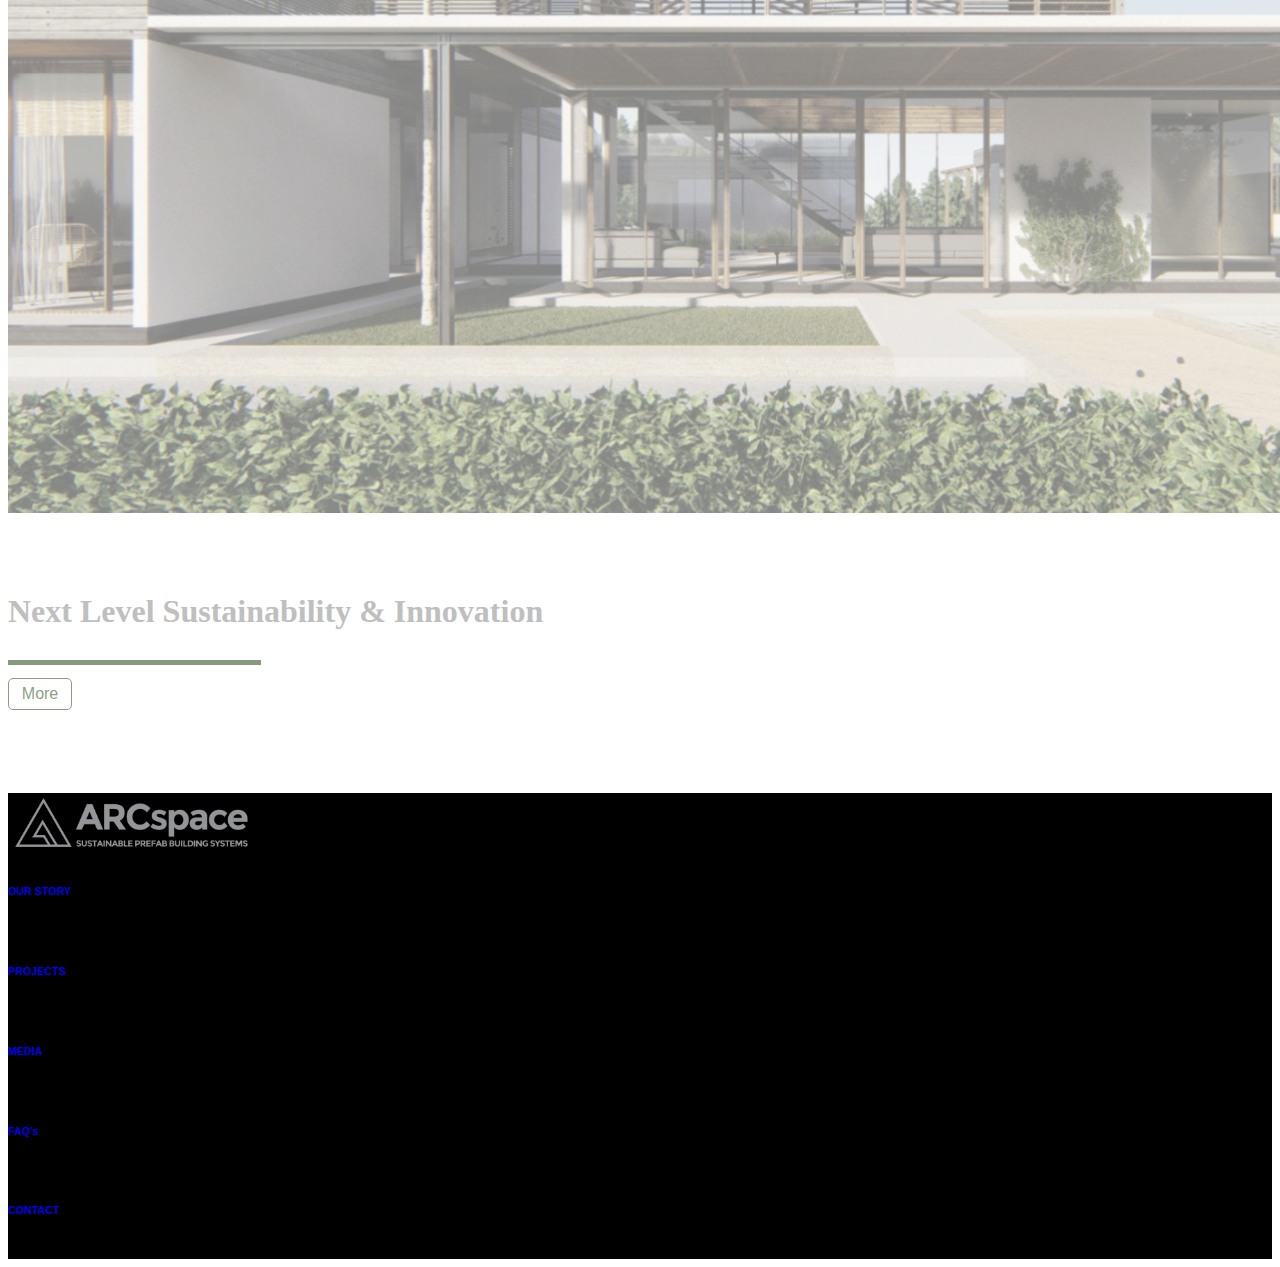
==== commit 9c61766b: "#60-update-homeprojectittle-sustainabilty-whatwebuild" ====
--- a/index.html
+++ b/index.html
@@ -337,20 +337,35 @@
                     </div>
                     <br>
                     <h4 class="subtitles">
-                        ARCspace DTLA
+                        ARCspace DTLA (2017)
                     </h4>
                     <p>
-                        Who: Pilot project funded by SBC
+                        Who: Pilot project funded
+                        by SBC | ARCspace
                     </p>
                     <p>
                         What: A 1,280 sq. ft., two-story medium home
                     </p>
                     <p>
-                        Where: Downtown Los Angeles
-                    </p>
-                    <p>
+                        Where: Downtown Los
+                        Angeles, Arts District
+                        Why: Early multi-story
+                        prototype and demo unit
+                        seen by thousands of event
+                        guests, including the
+                        Mayors of Los Angeles, San
+                        Jose and Montréal. It
+                        carries one of the most
+                        sophisticated off-grid power
+                        technology systems in the
+                        city. It was assembled in 48
+                        hours on a structurally
+                        engineered, temporary
+                        foundation.”
+                    </p>
+                    <!-- <p>
                         Why: Early prototype (2016-2017)
-                    </p>
+                    </p> -->
                     <div class="titleHR2"></div>
                 </div>
                 <div class="col-md">
@@ -417,7 +432,7 @@
                     </div>
                     <br>
                     <h4 class="subtitles">
-                        San Jose Homeless Shelter
+                        San Jose Emergency Homeless Shelter
                     </h4>
                     <p>
                         Who: Habitat for Humanity, City of San Jose, State of California and SBC
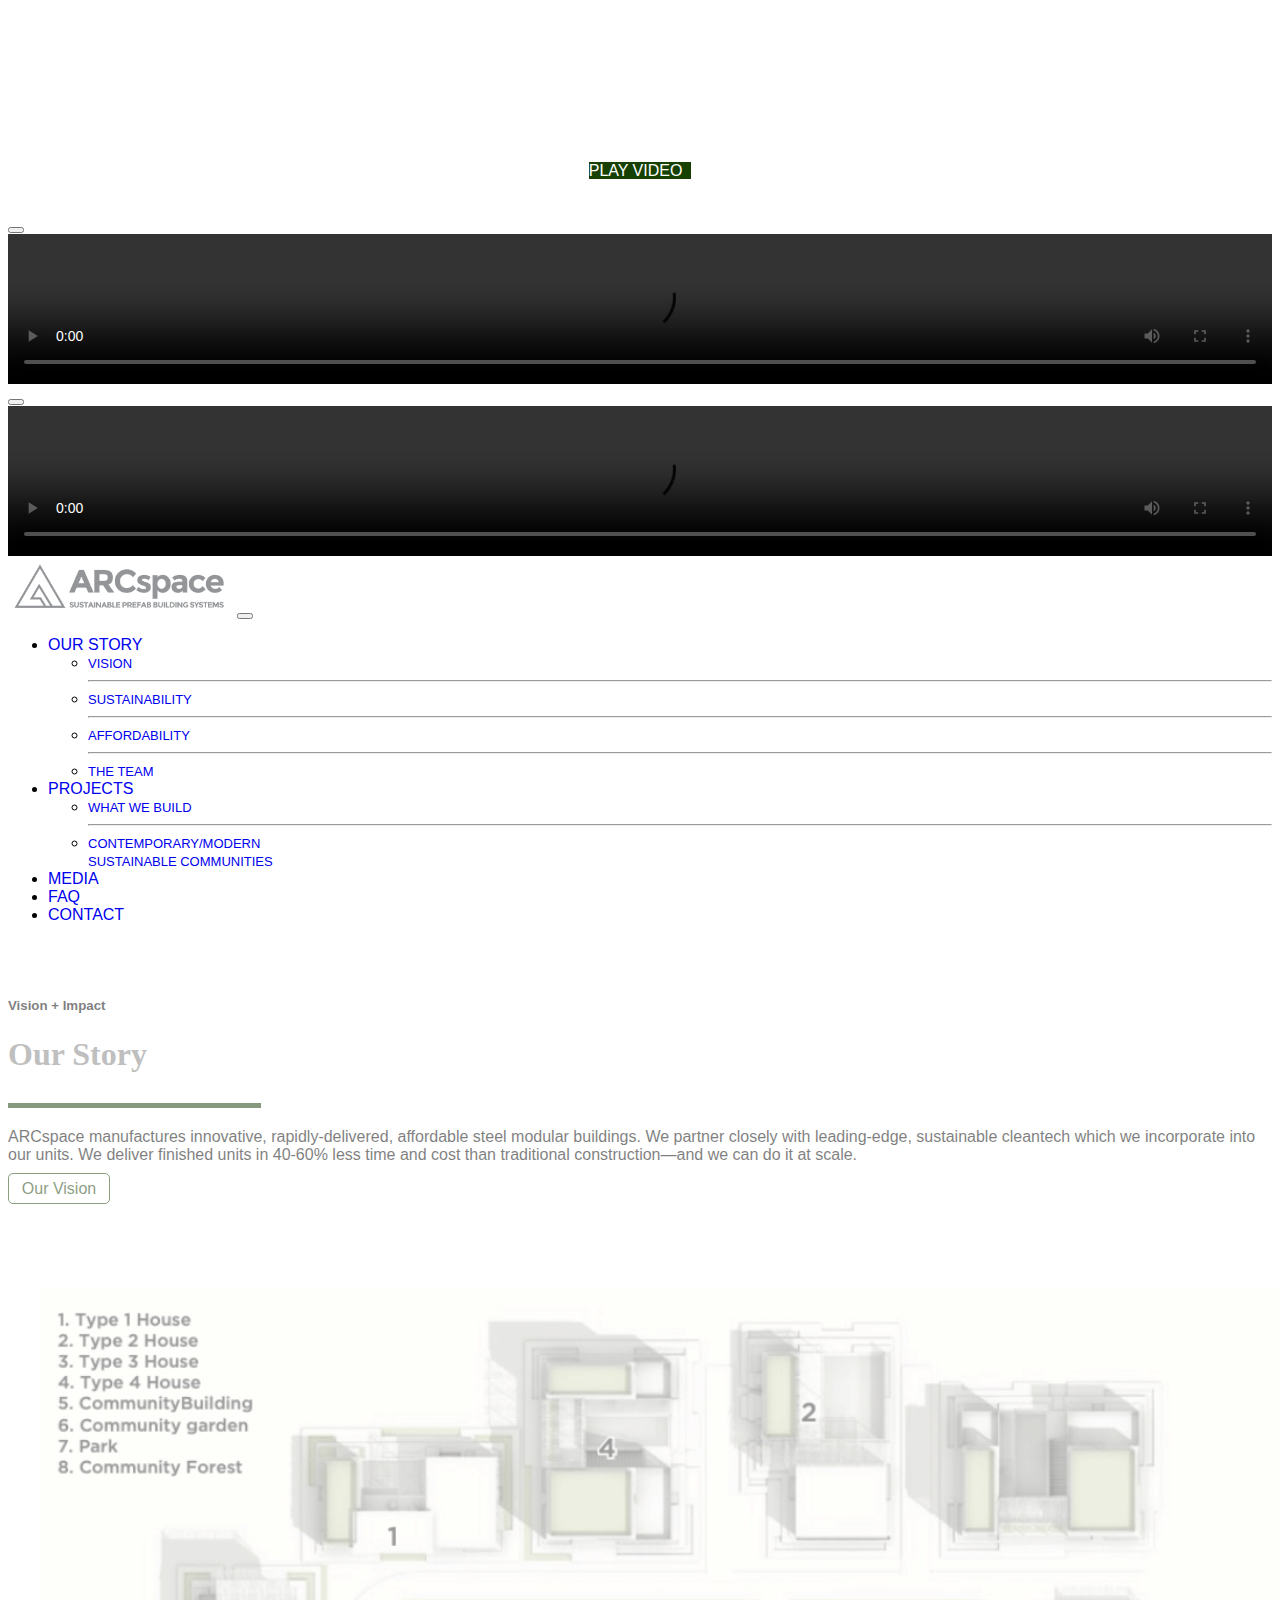
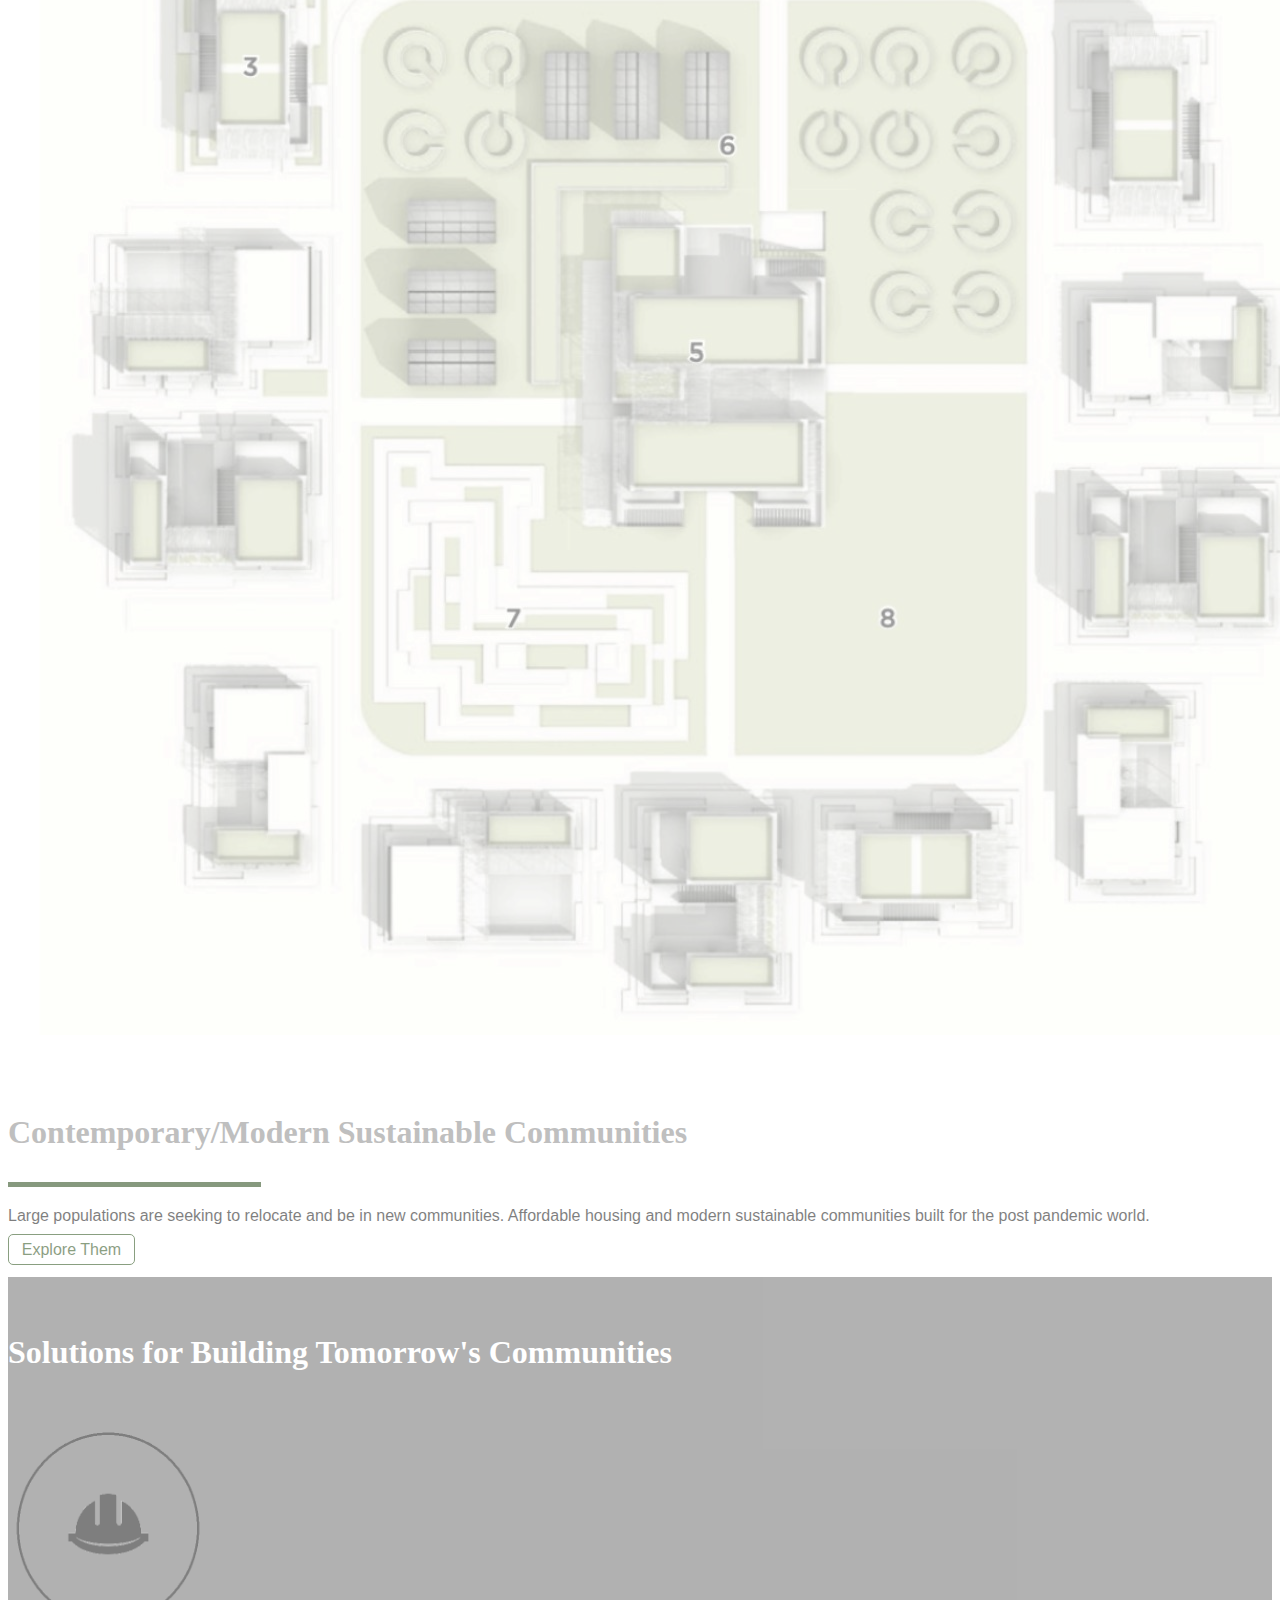
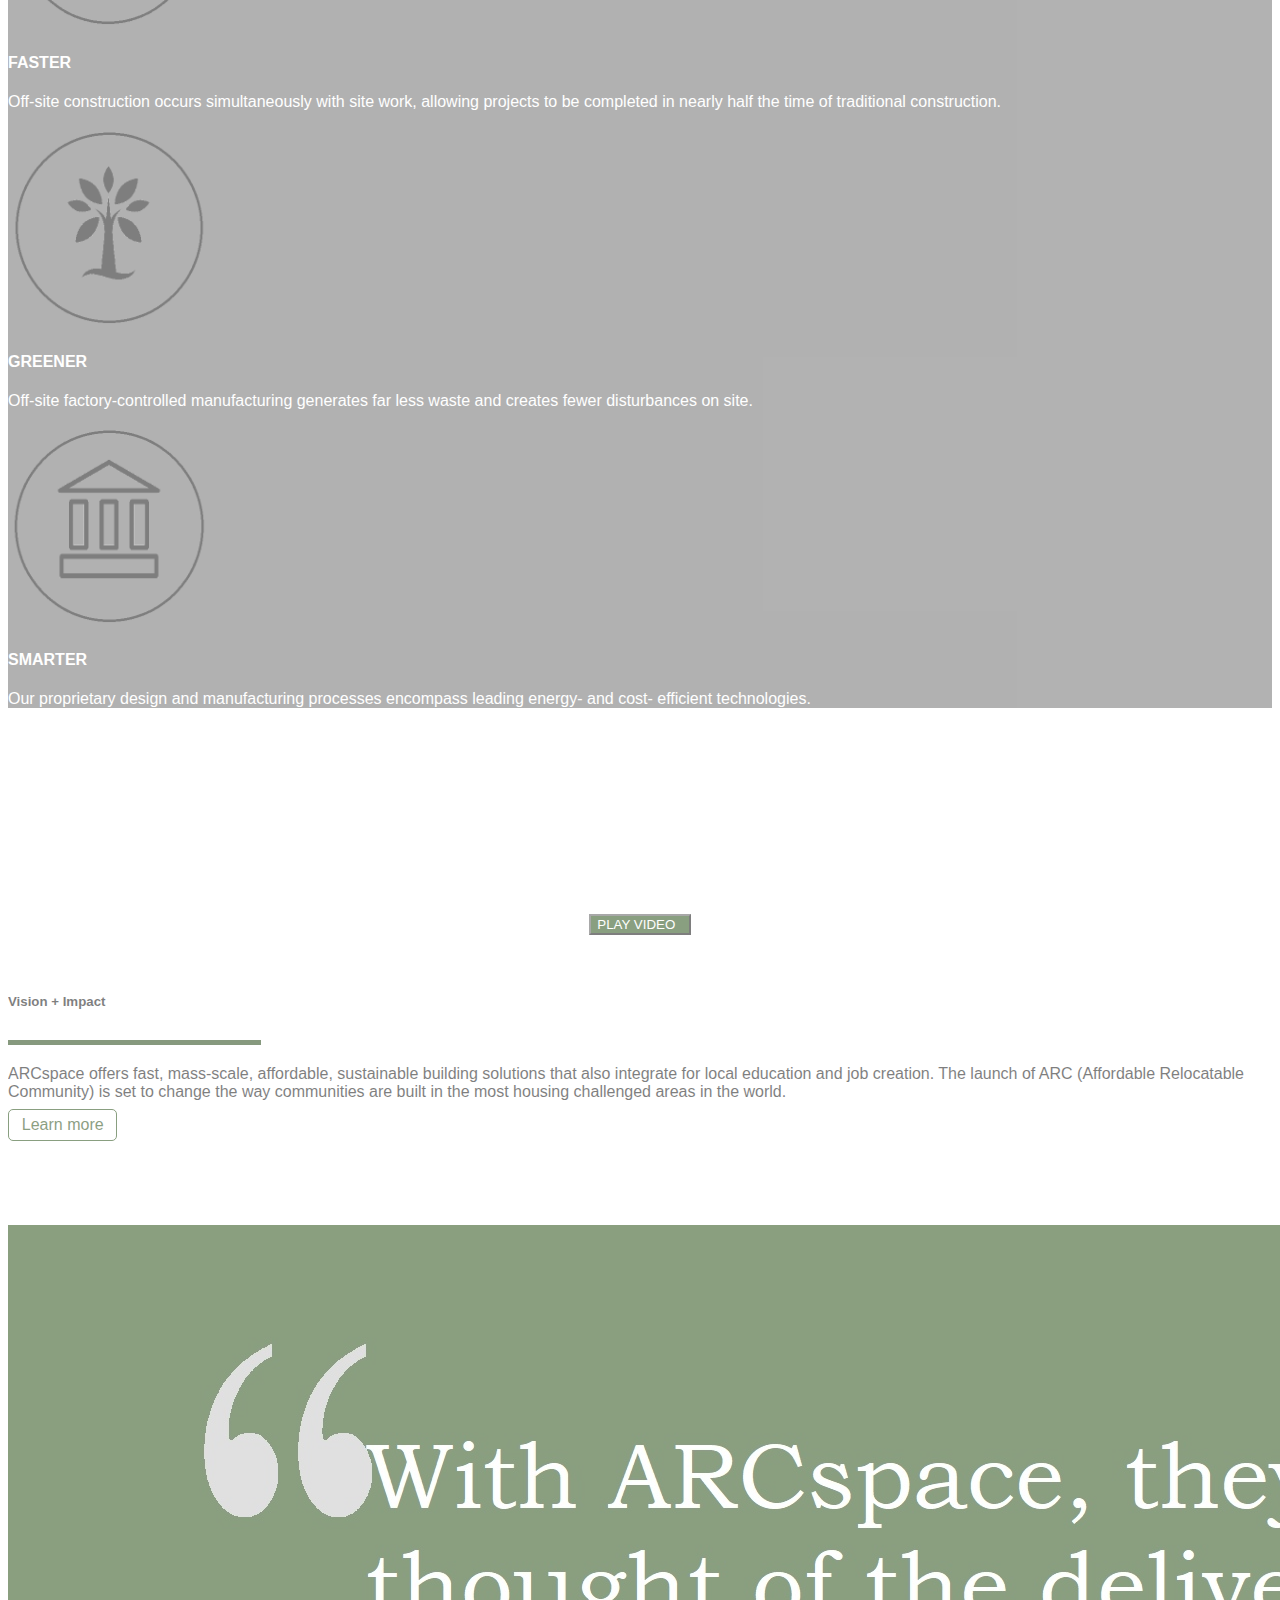
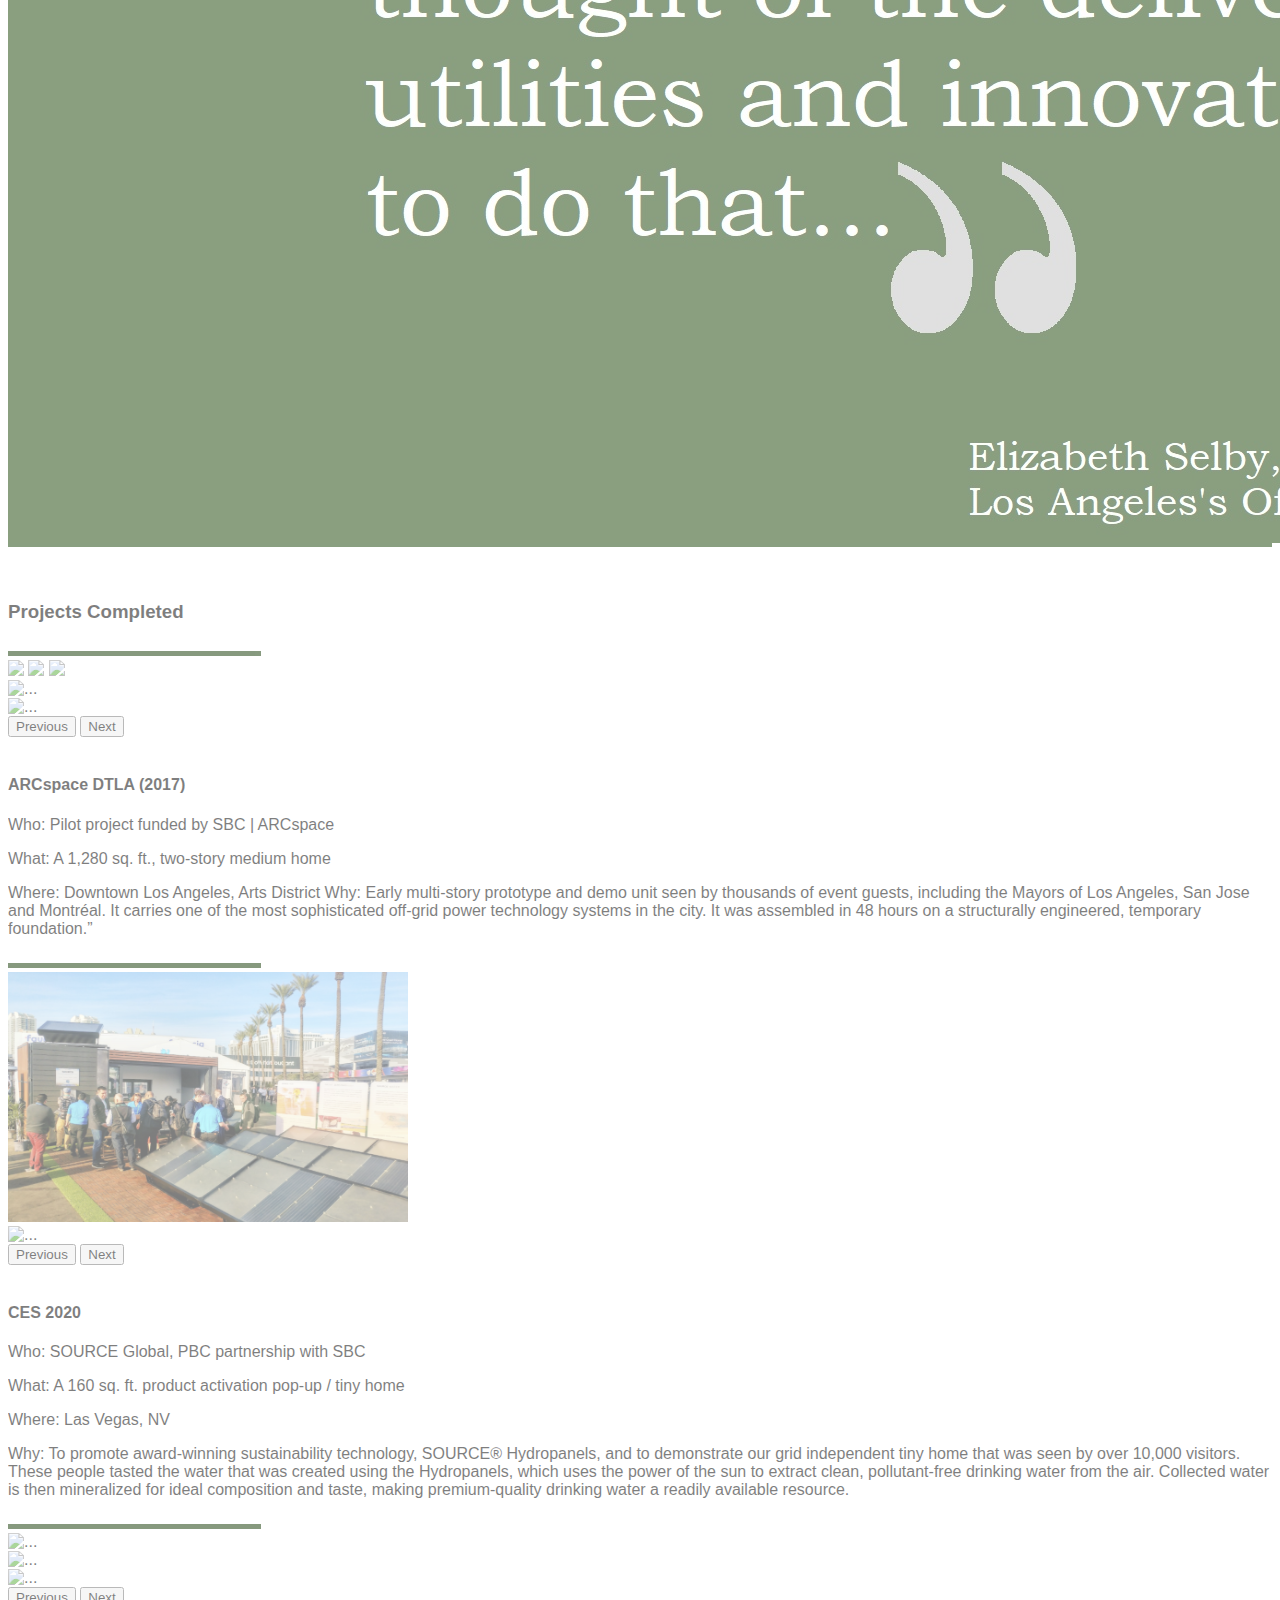
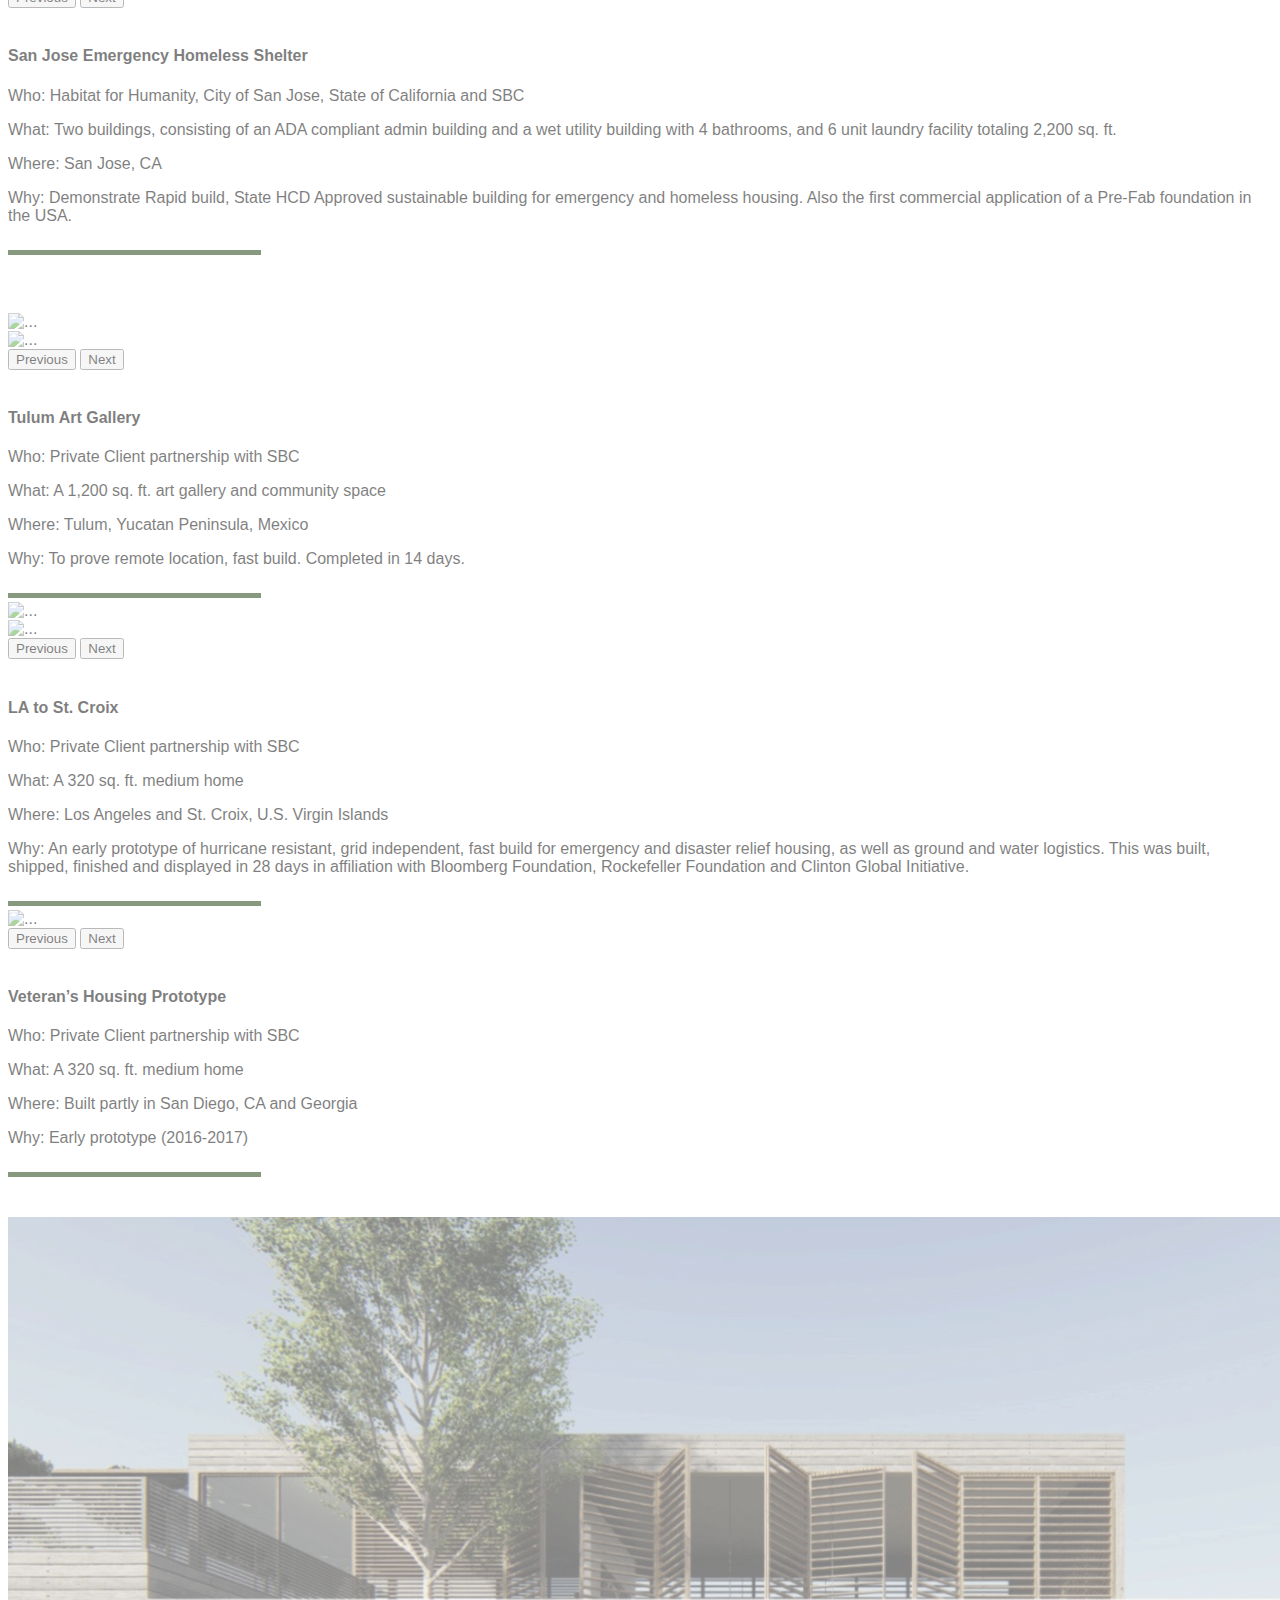
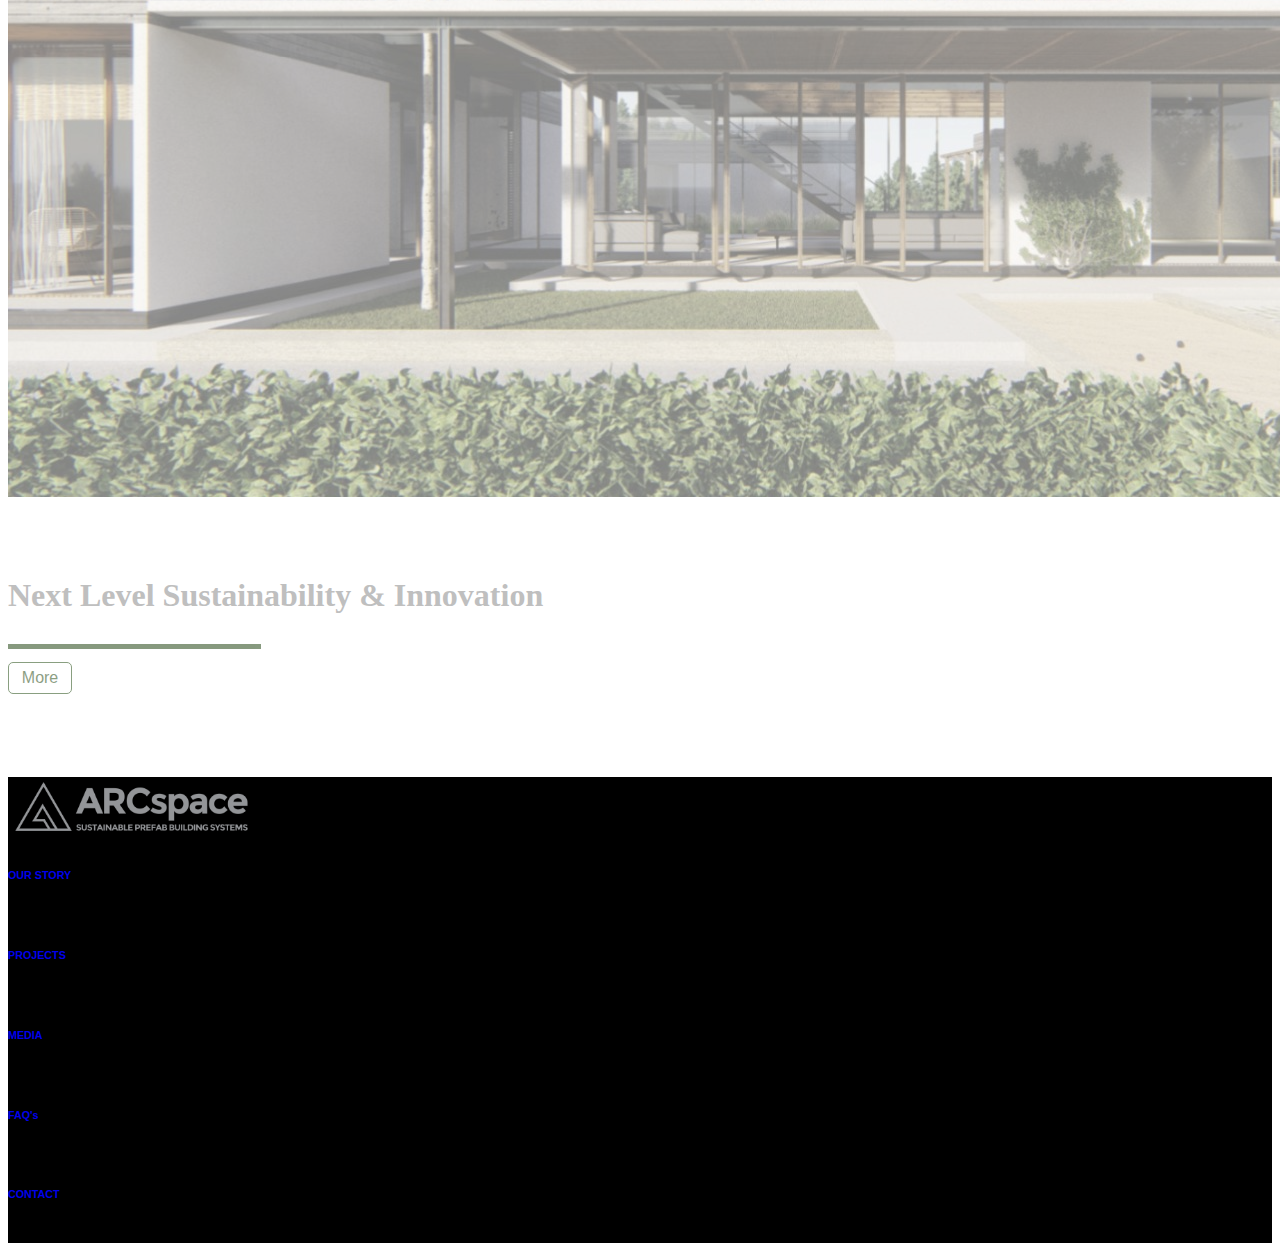
==== commit add3a427: "Merge branch 'main' of https://github.com/AlexLimaCode/arcspace" ====
--- a/index.html
+++ b/index.html
@@ -301,15 +301,16 @@
     <br><br>
     <div class="container">
         <section class="fade_left">
-            <div class="row">
-                <div class="col-md">
+            <div class="d-flex flex-row justify-content-between align-items-center">
+                <div class="justify-content-start">
                     <h3 class="subtitles">Projects Completed</h3>
                     <div class="titleHR"></div>
                 </div>
-                <div class="col-md"></div>
-                <div class="col-md">
-                    <br>
-                    <br>
+                
+                <div class="justify-content-end">
+                    <img src="./img/50.png" class="images-project" >
+                    <img src="./img/51.png" class="images-project" >
+                    <img src="./img/53.jfif" class="images-project" >
                 </div>
             </div>
             <div class="row">
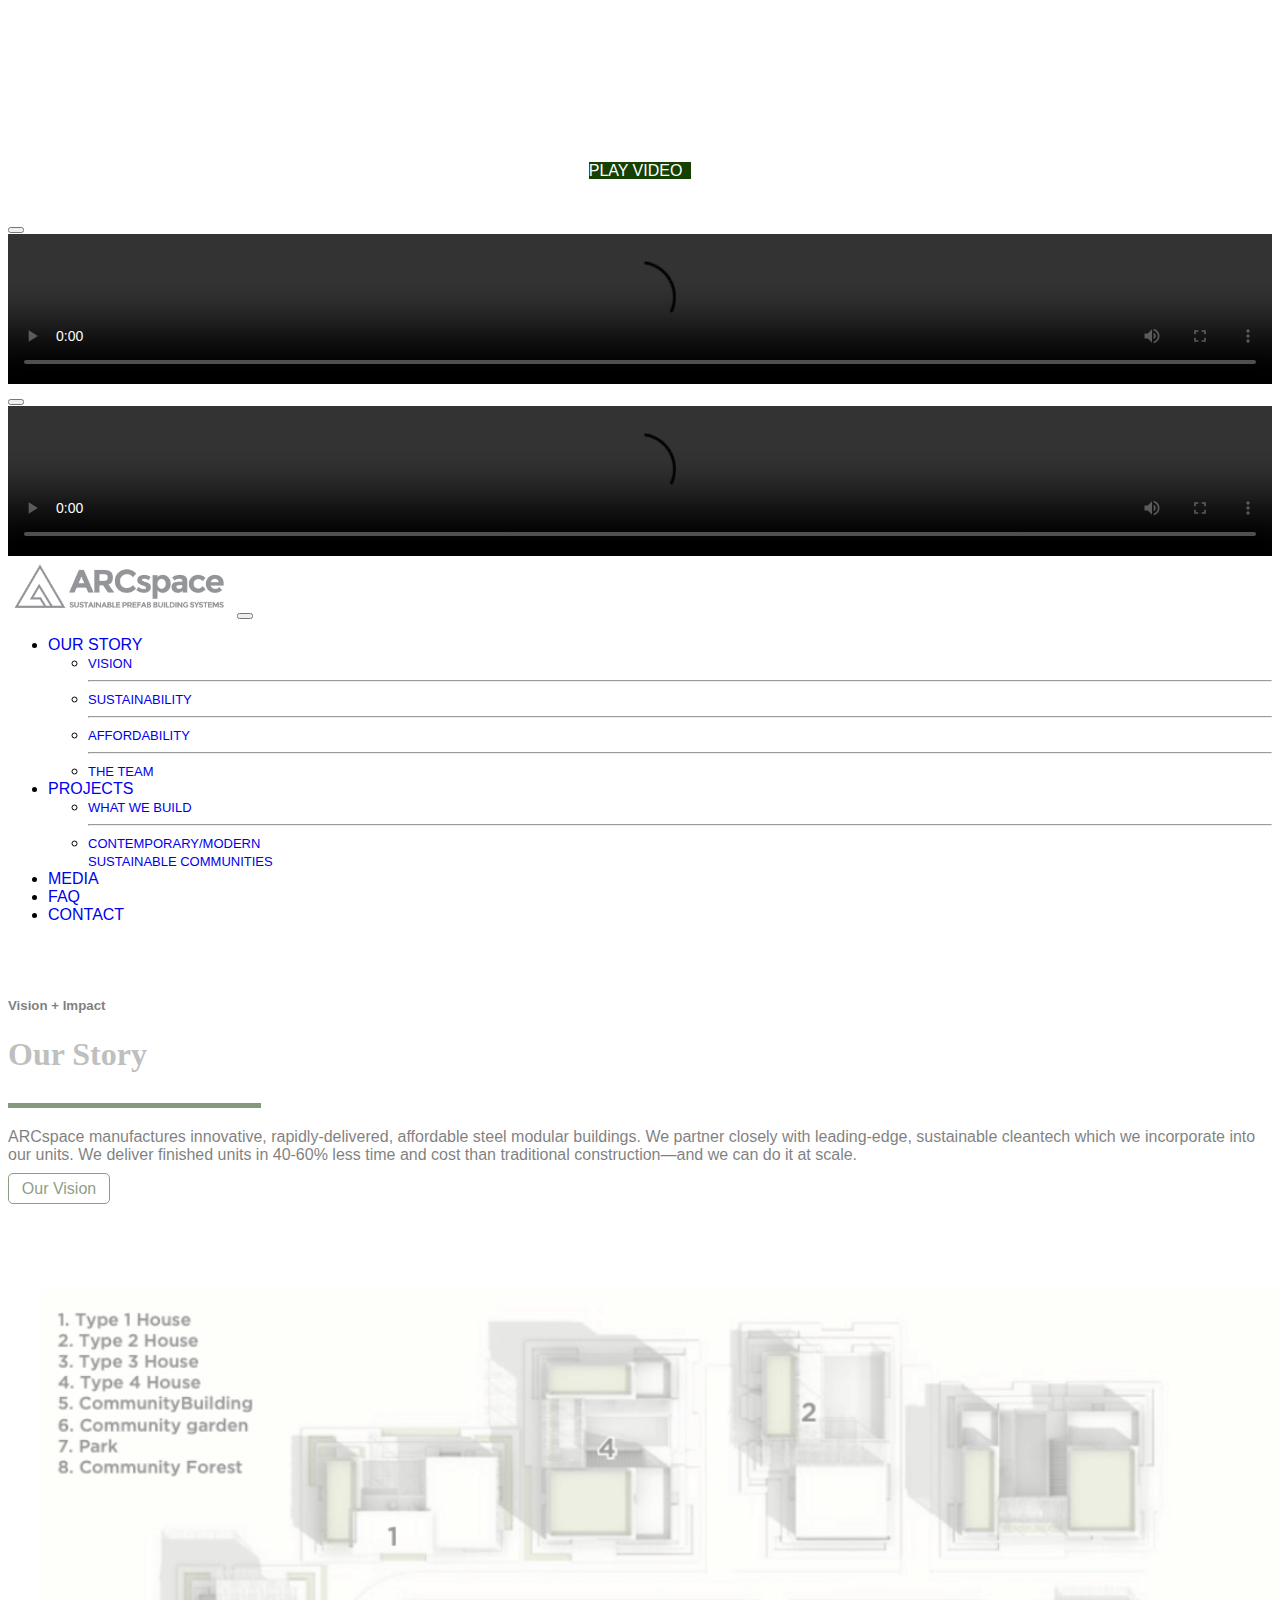
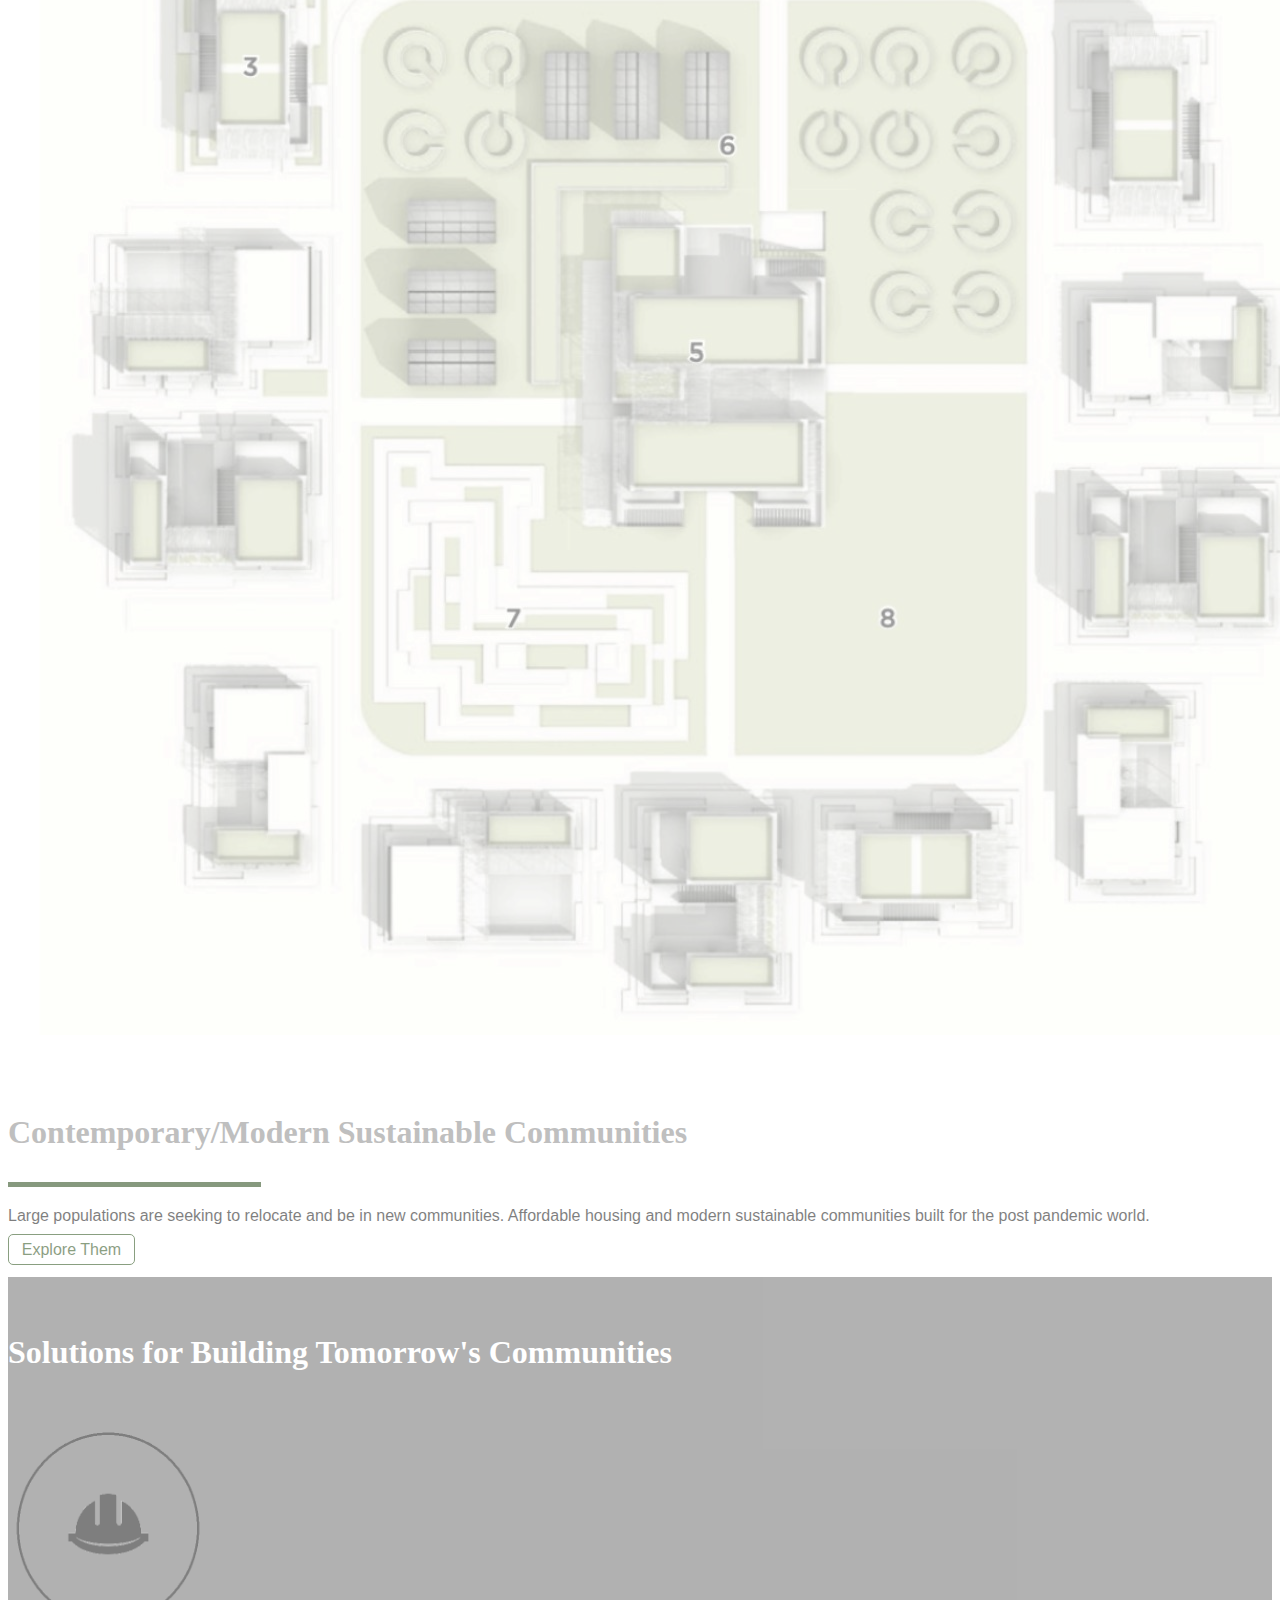
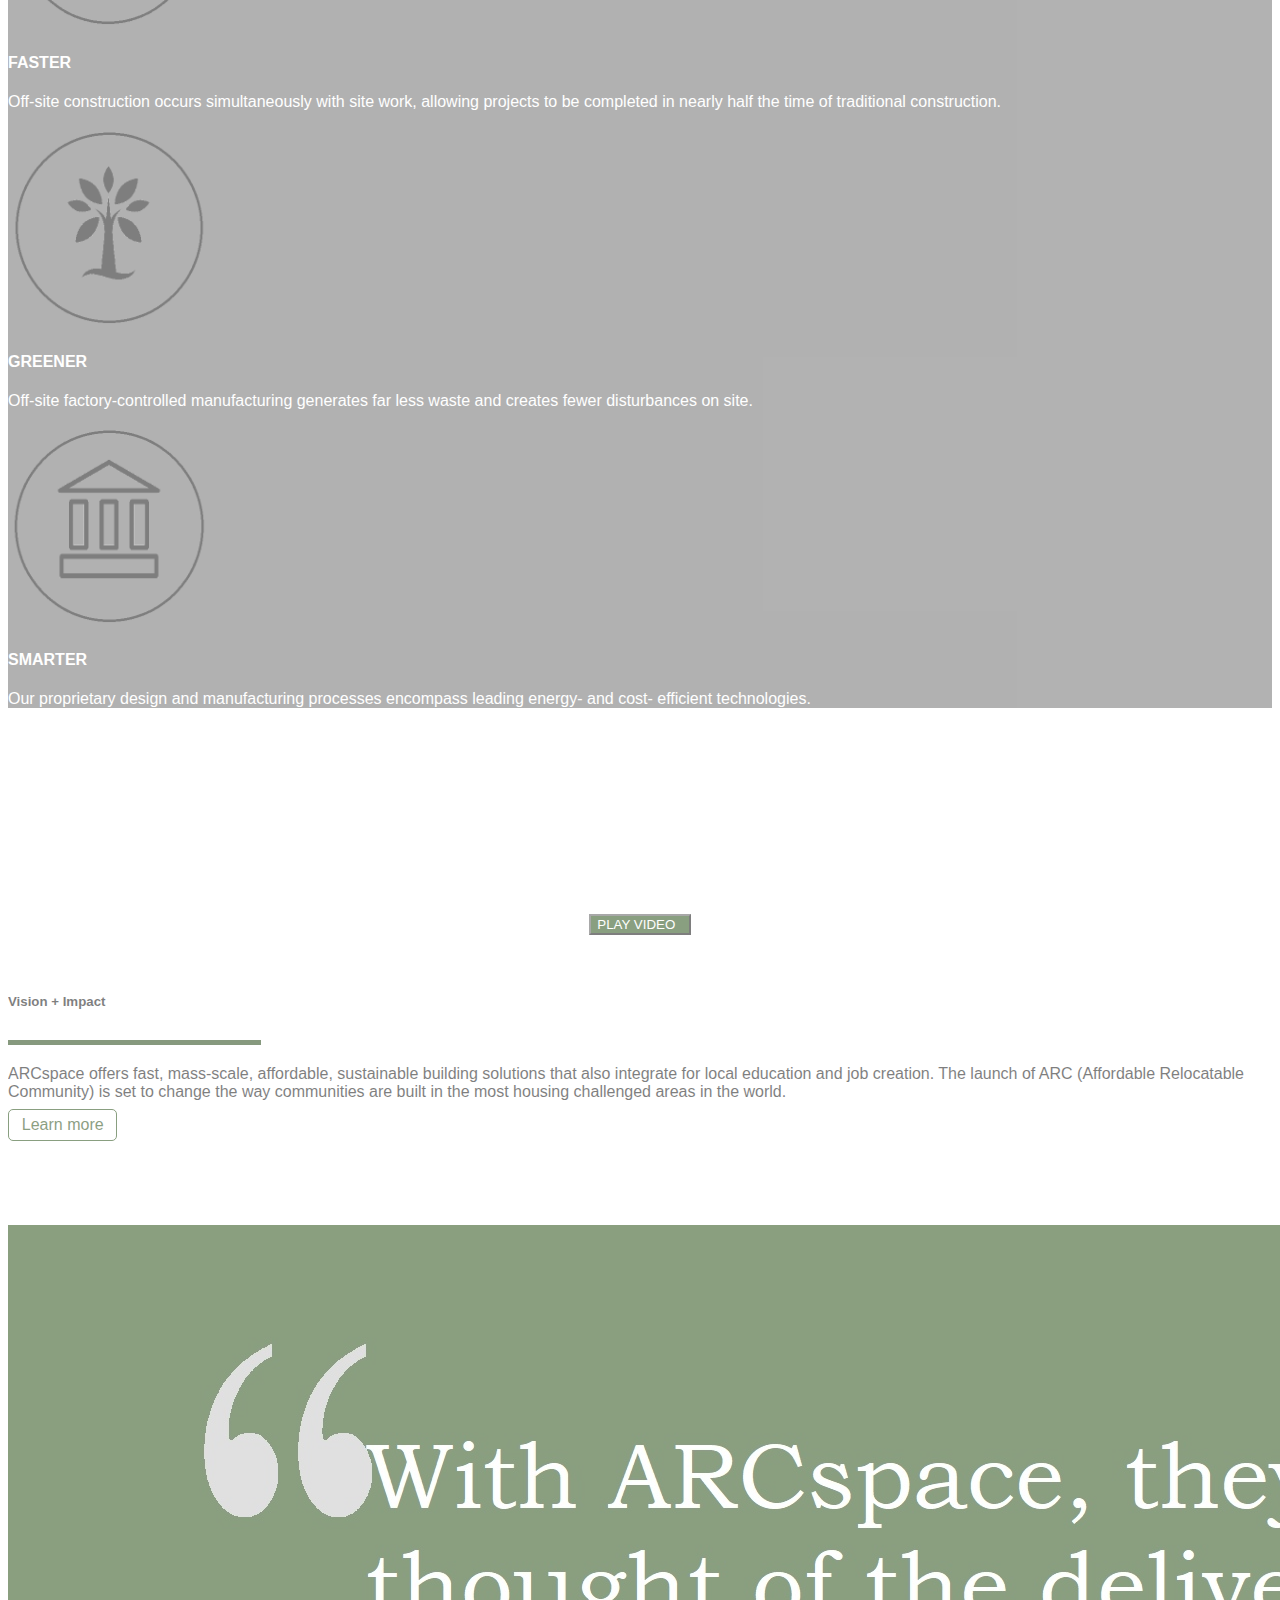
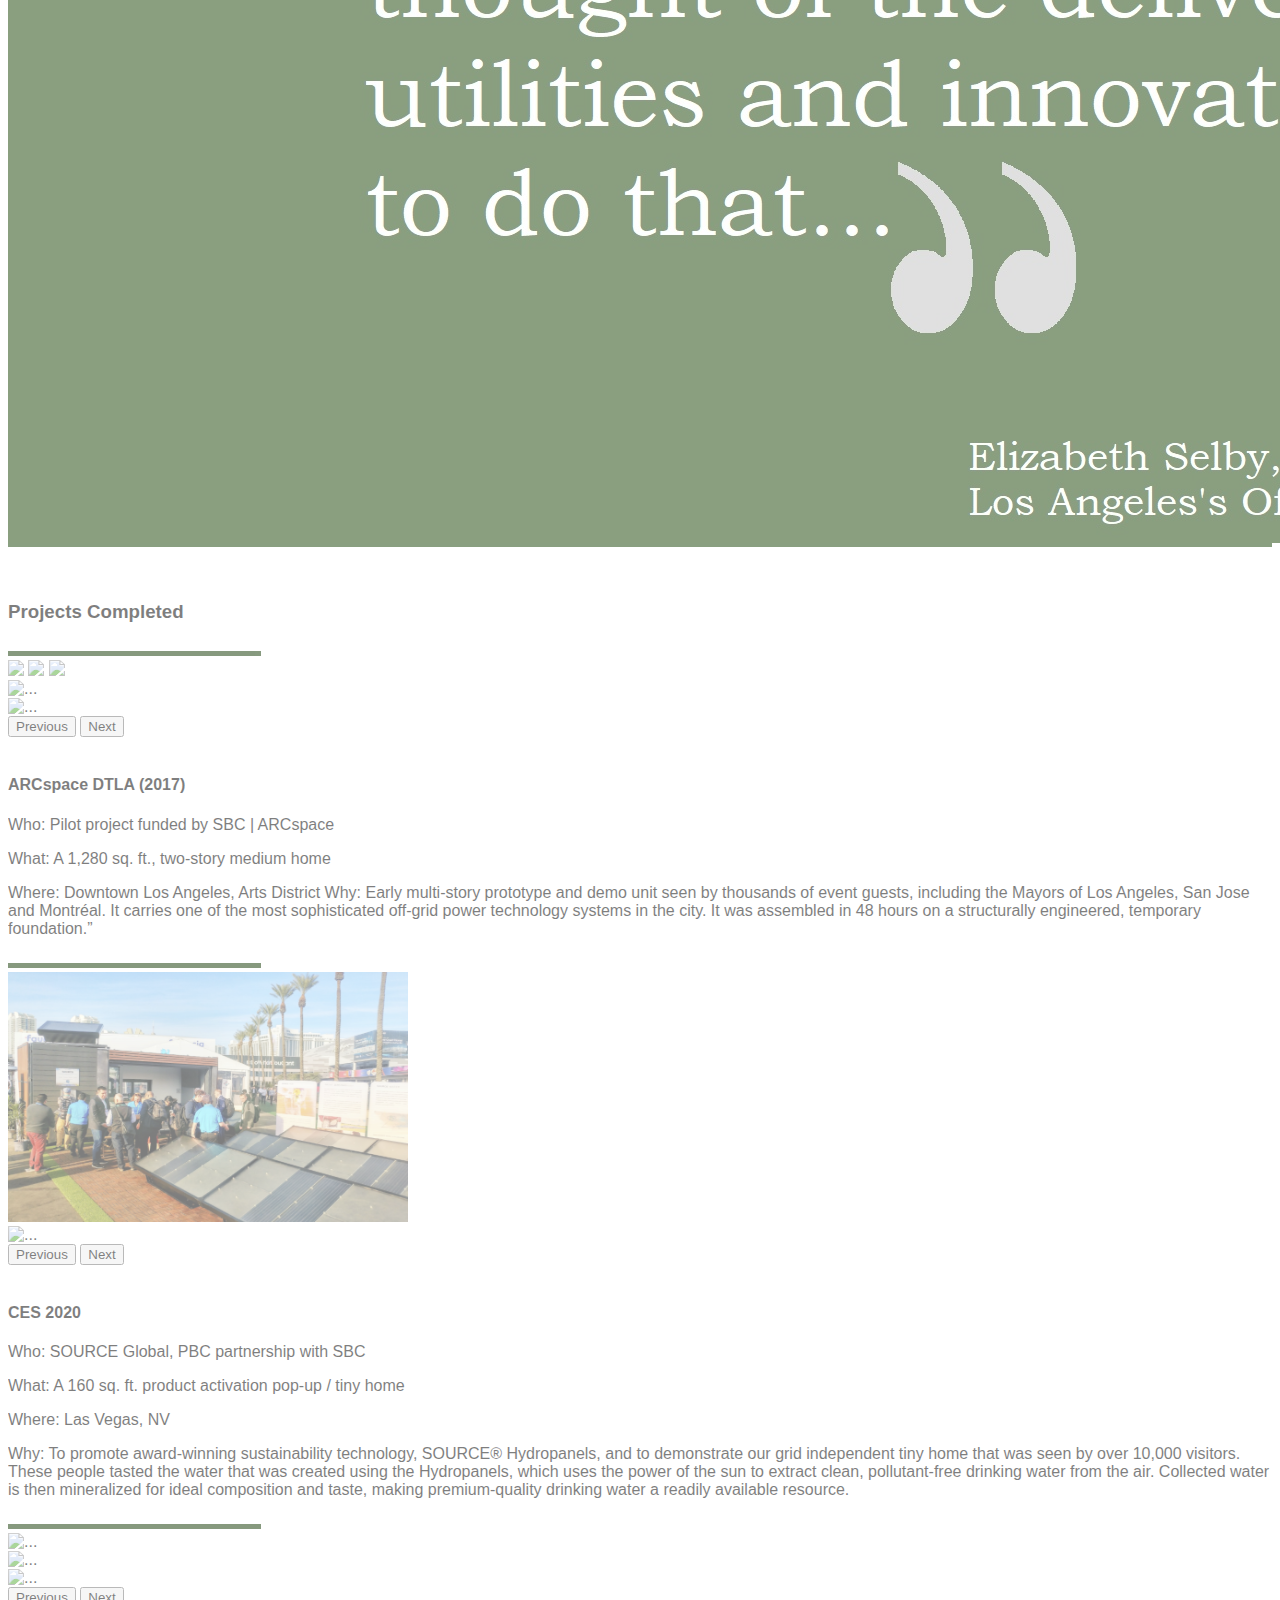
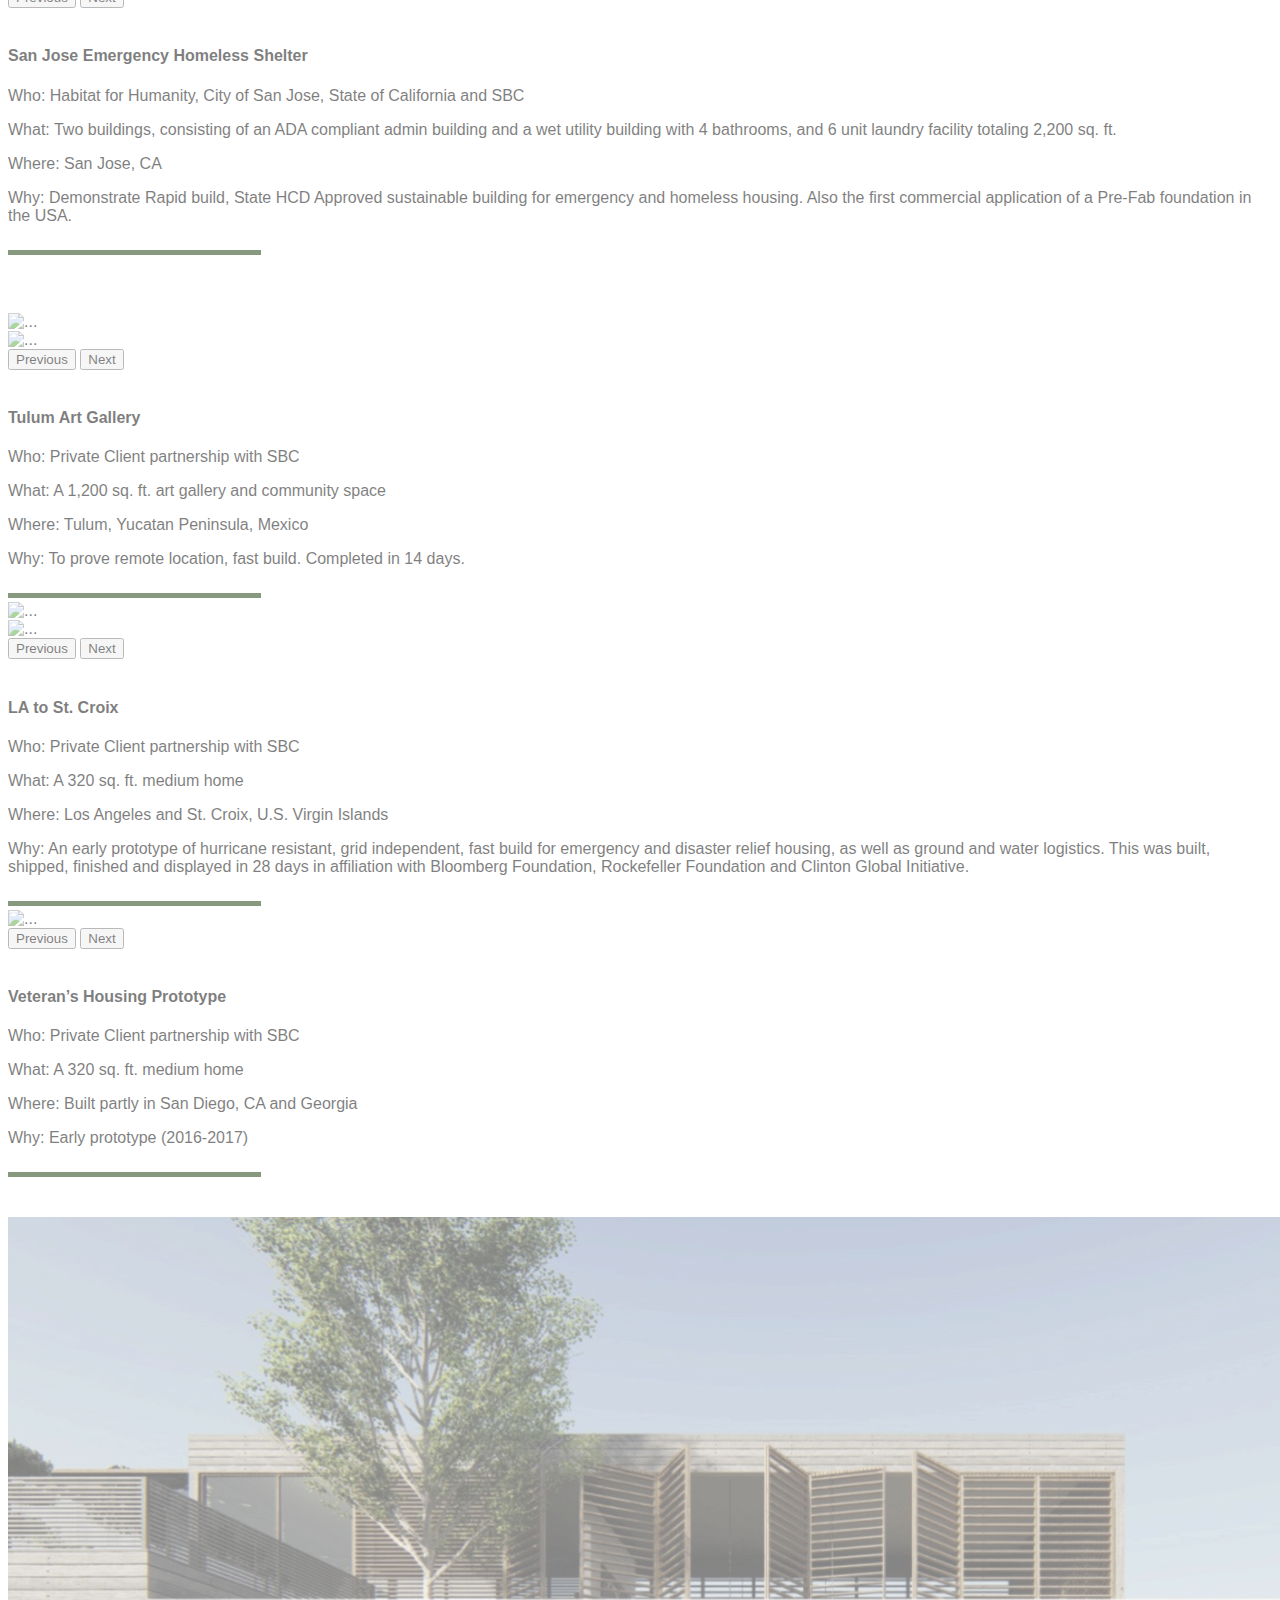
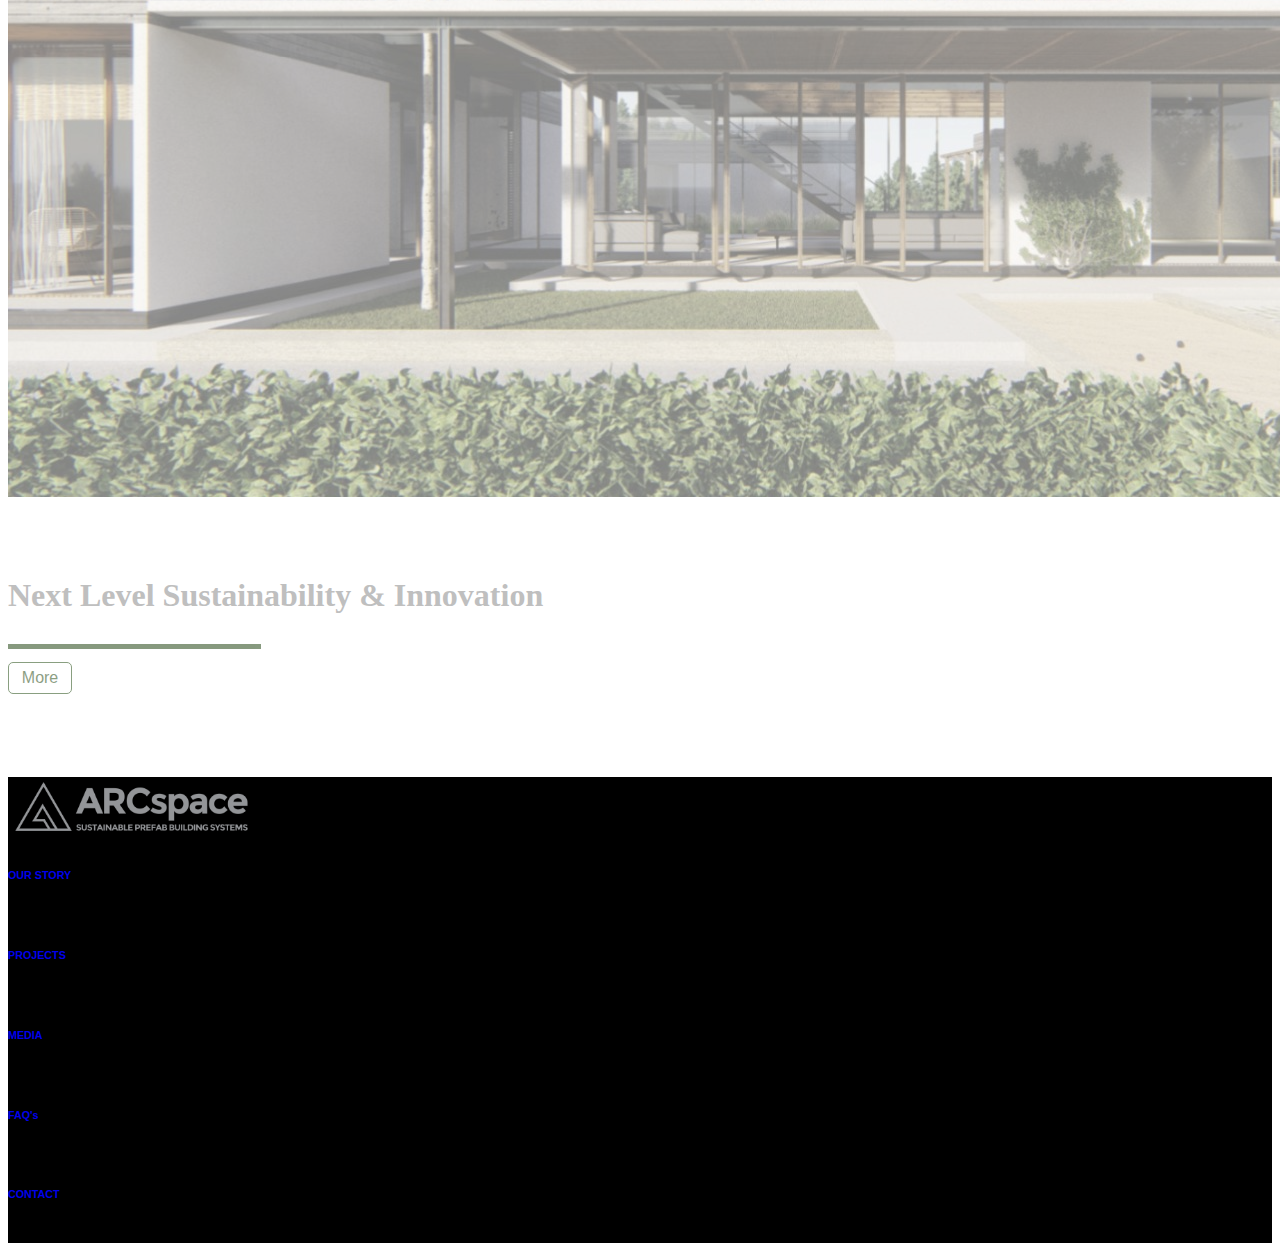
==== commit f3e0f9d2: "#62-add-ancle-logos-project-section" ====
--- a/index.html
+++ b/index.html
@@ -308,9 +308,9 @@
                 </div>
                 
                 <div class="justify-content-end">
-                    <img src="./img/50.png" class="images-project" >
-                    <img src="./img/51.png" class="images-project" >
-                    <img src="./img/53.jfif" class="images-project" >
+                    <a href='./media.html'><img src="./img/50.png"  class="images-project" >
+                    <img src="./img/51.png"  class="images-project" >
+                    <img src="./img/53.jfif" class="images-project" ></a>
                 </div>
             </div>
             <div class="row">
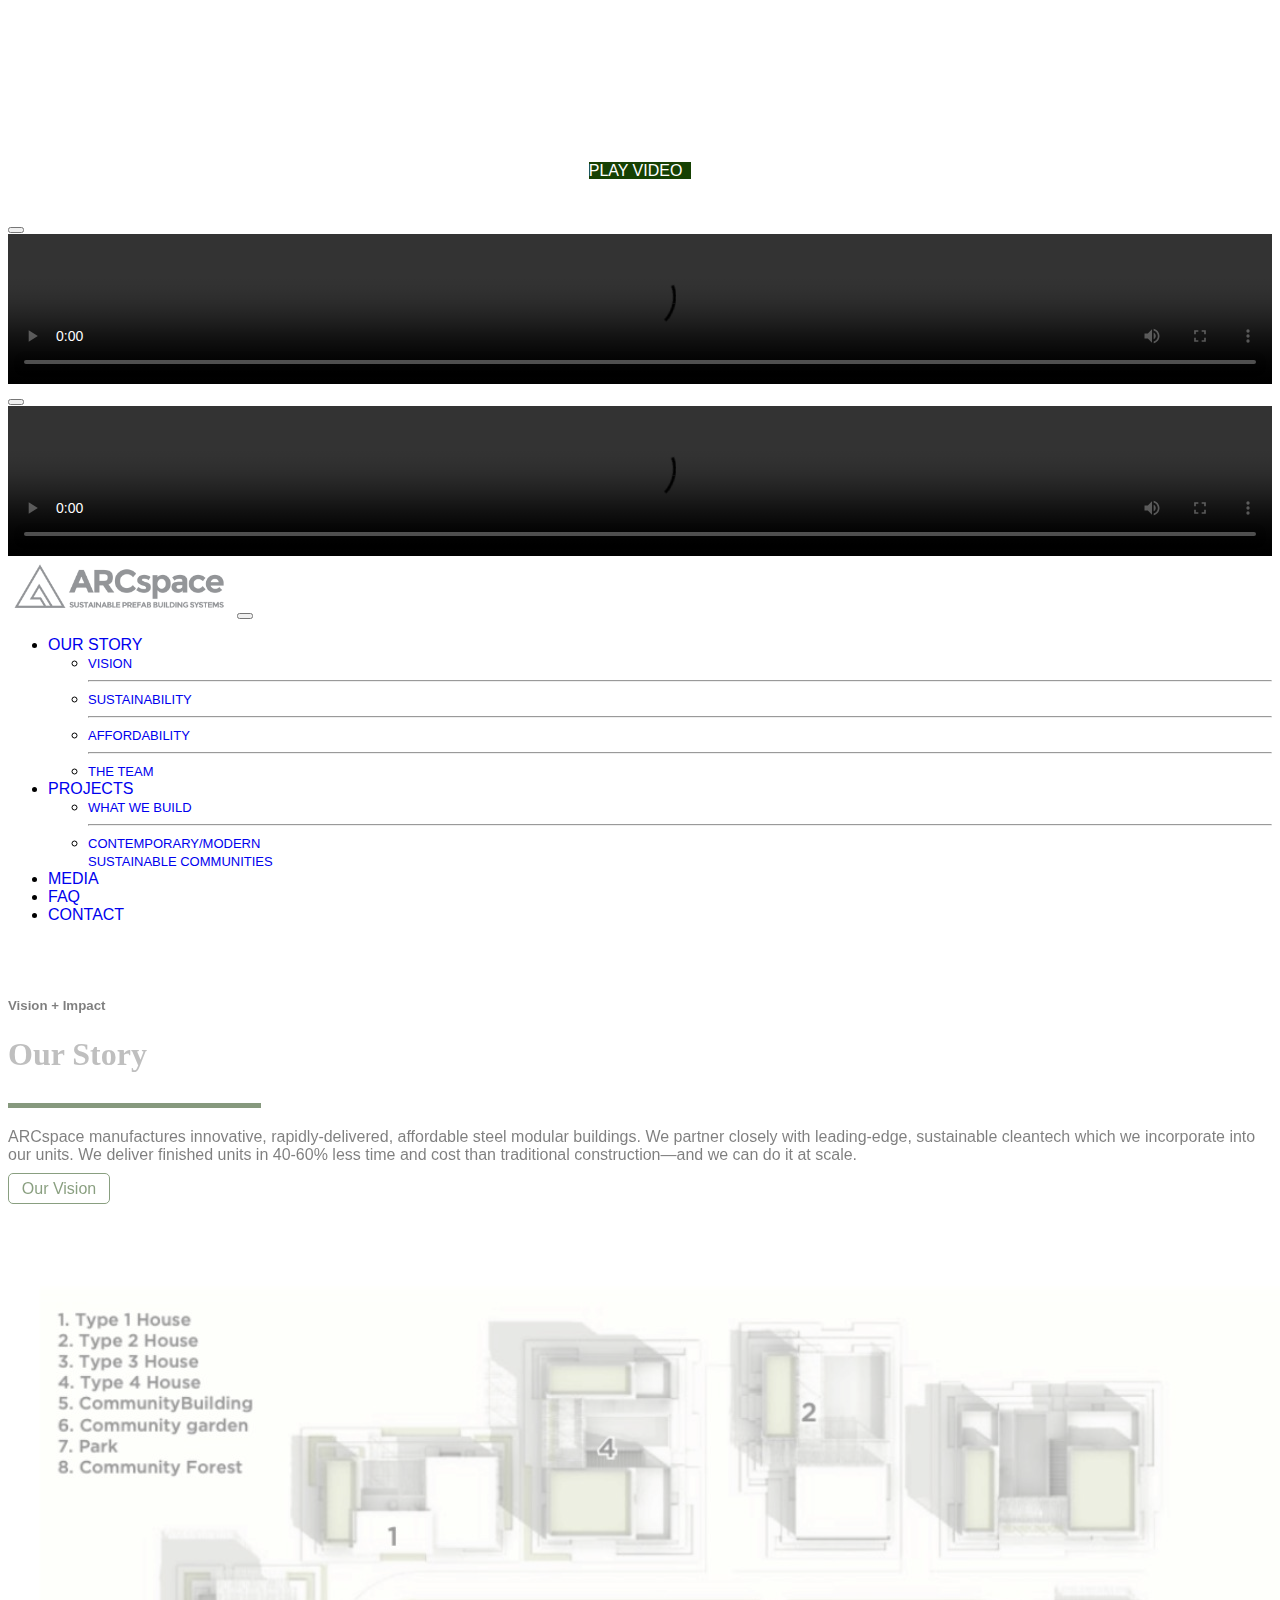
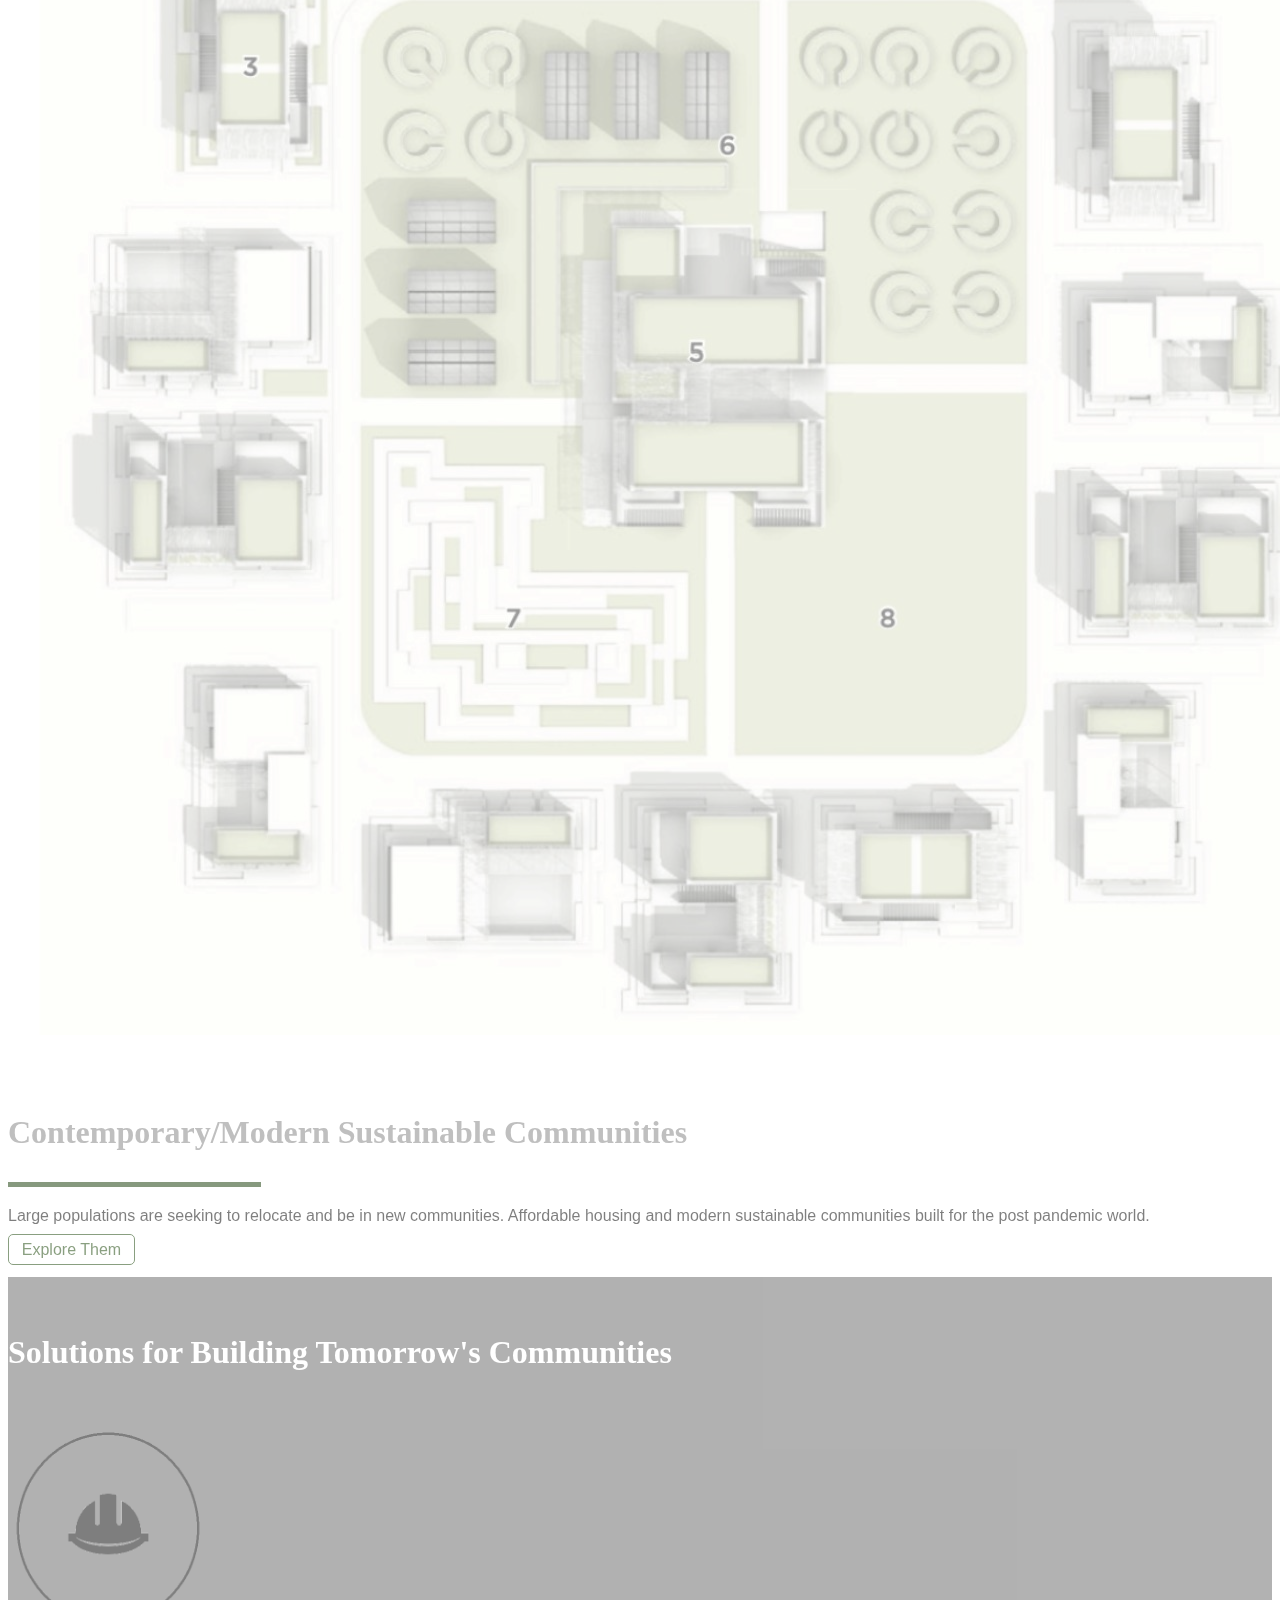
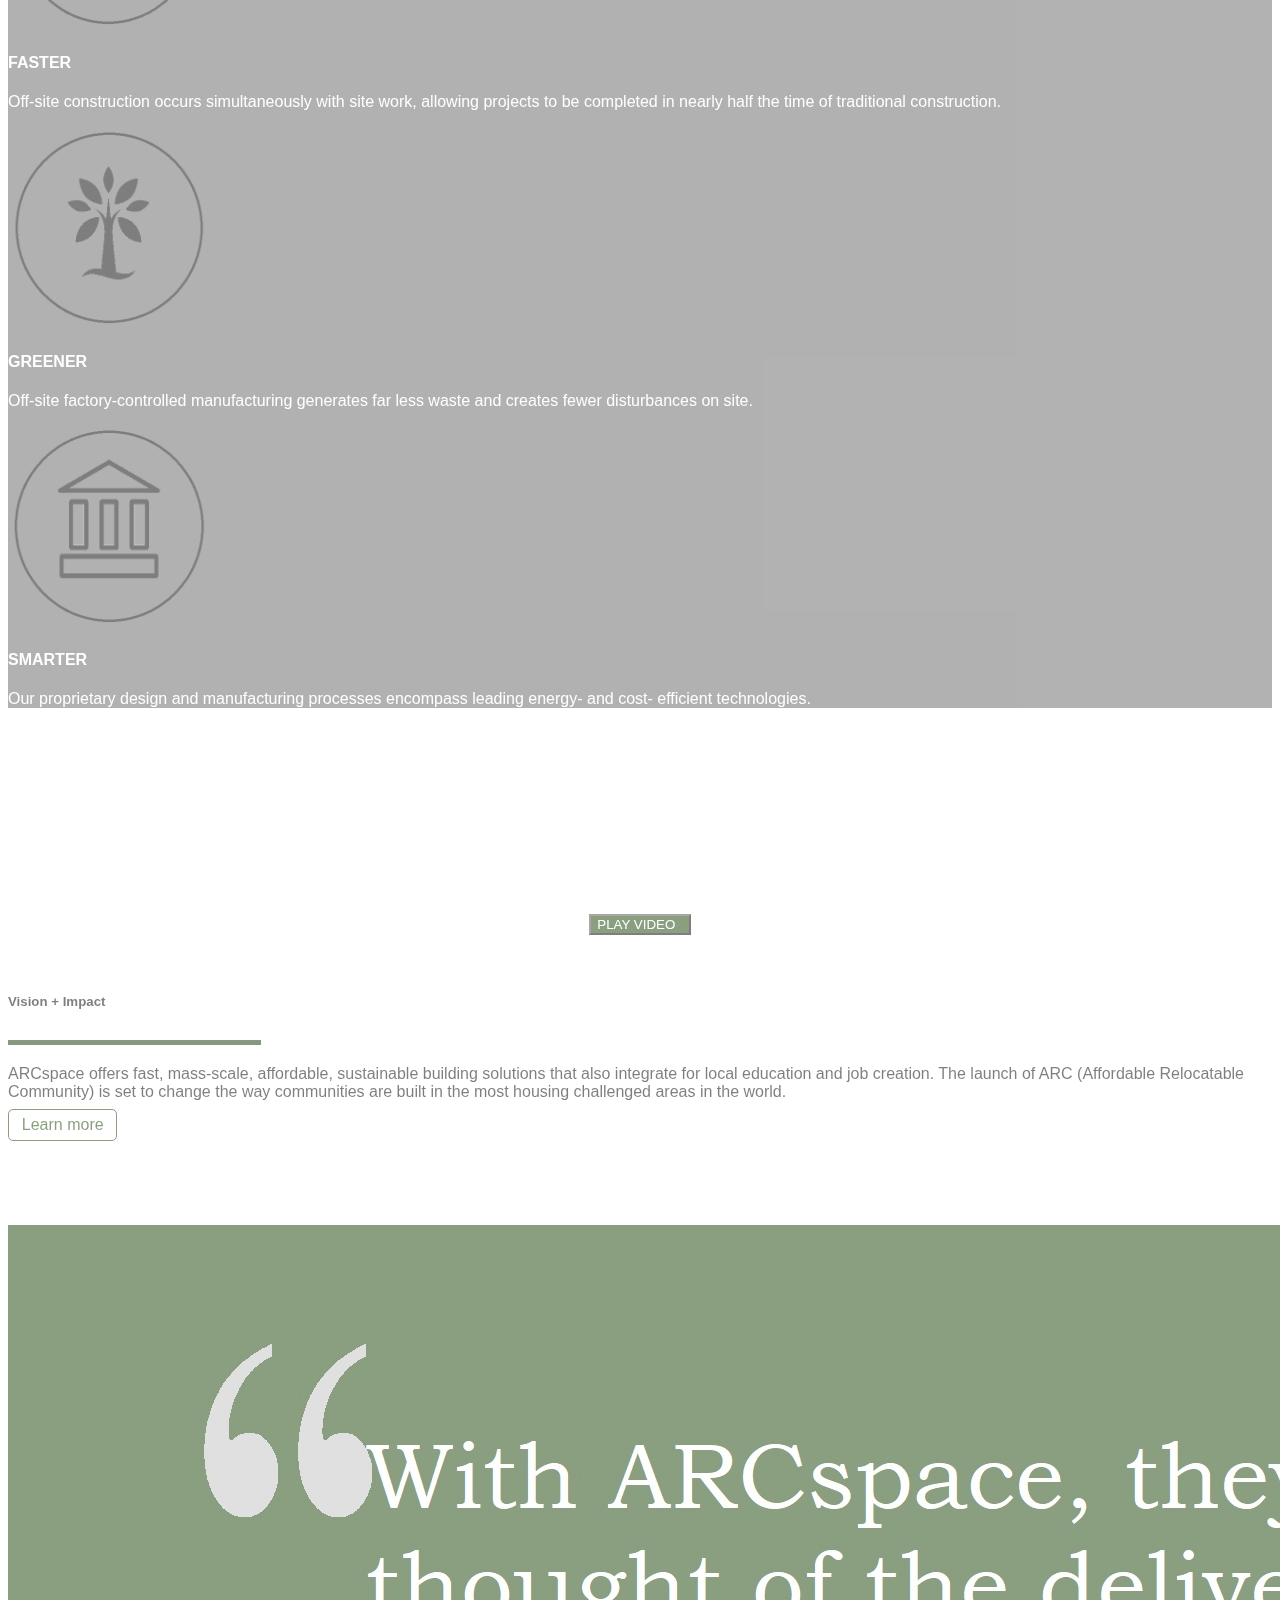
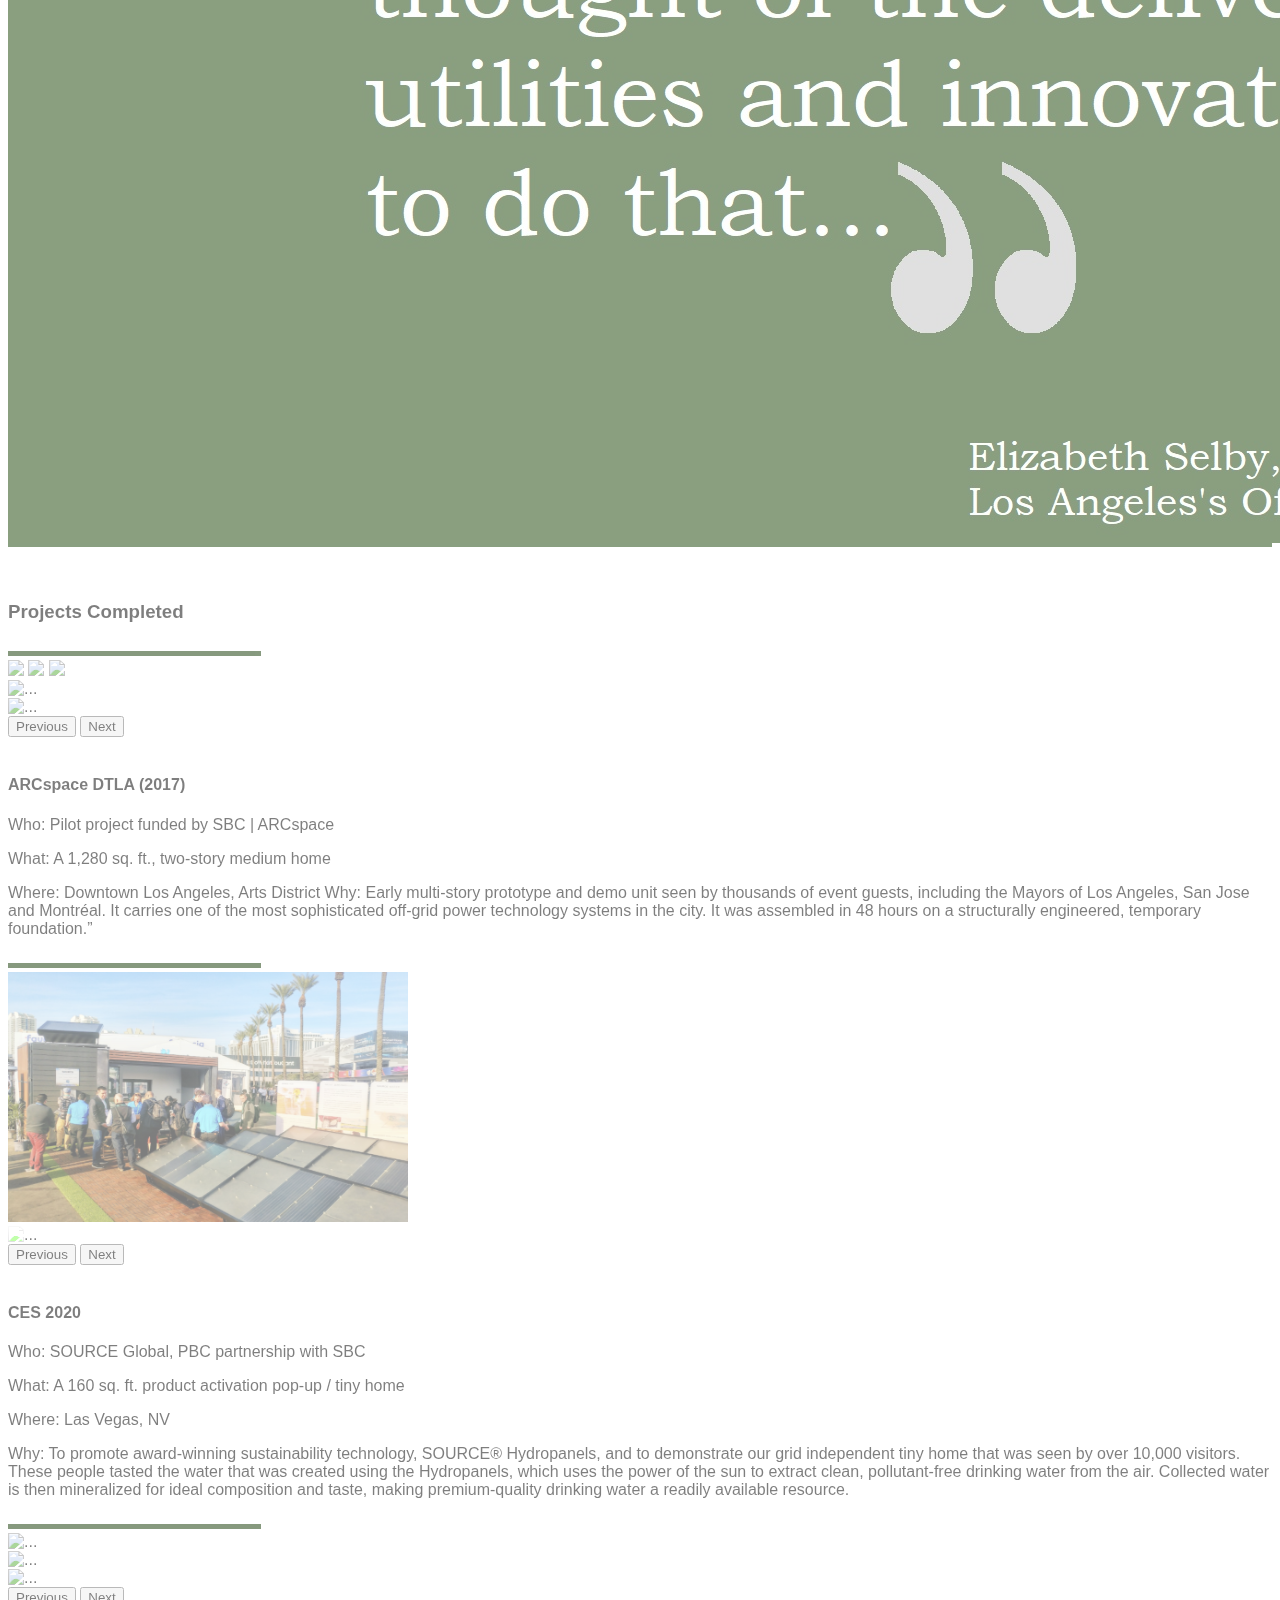
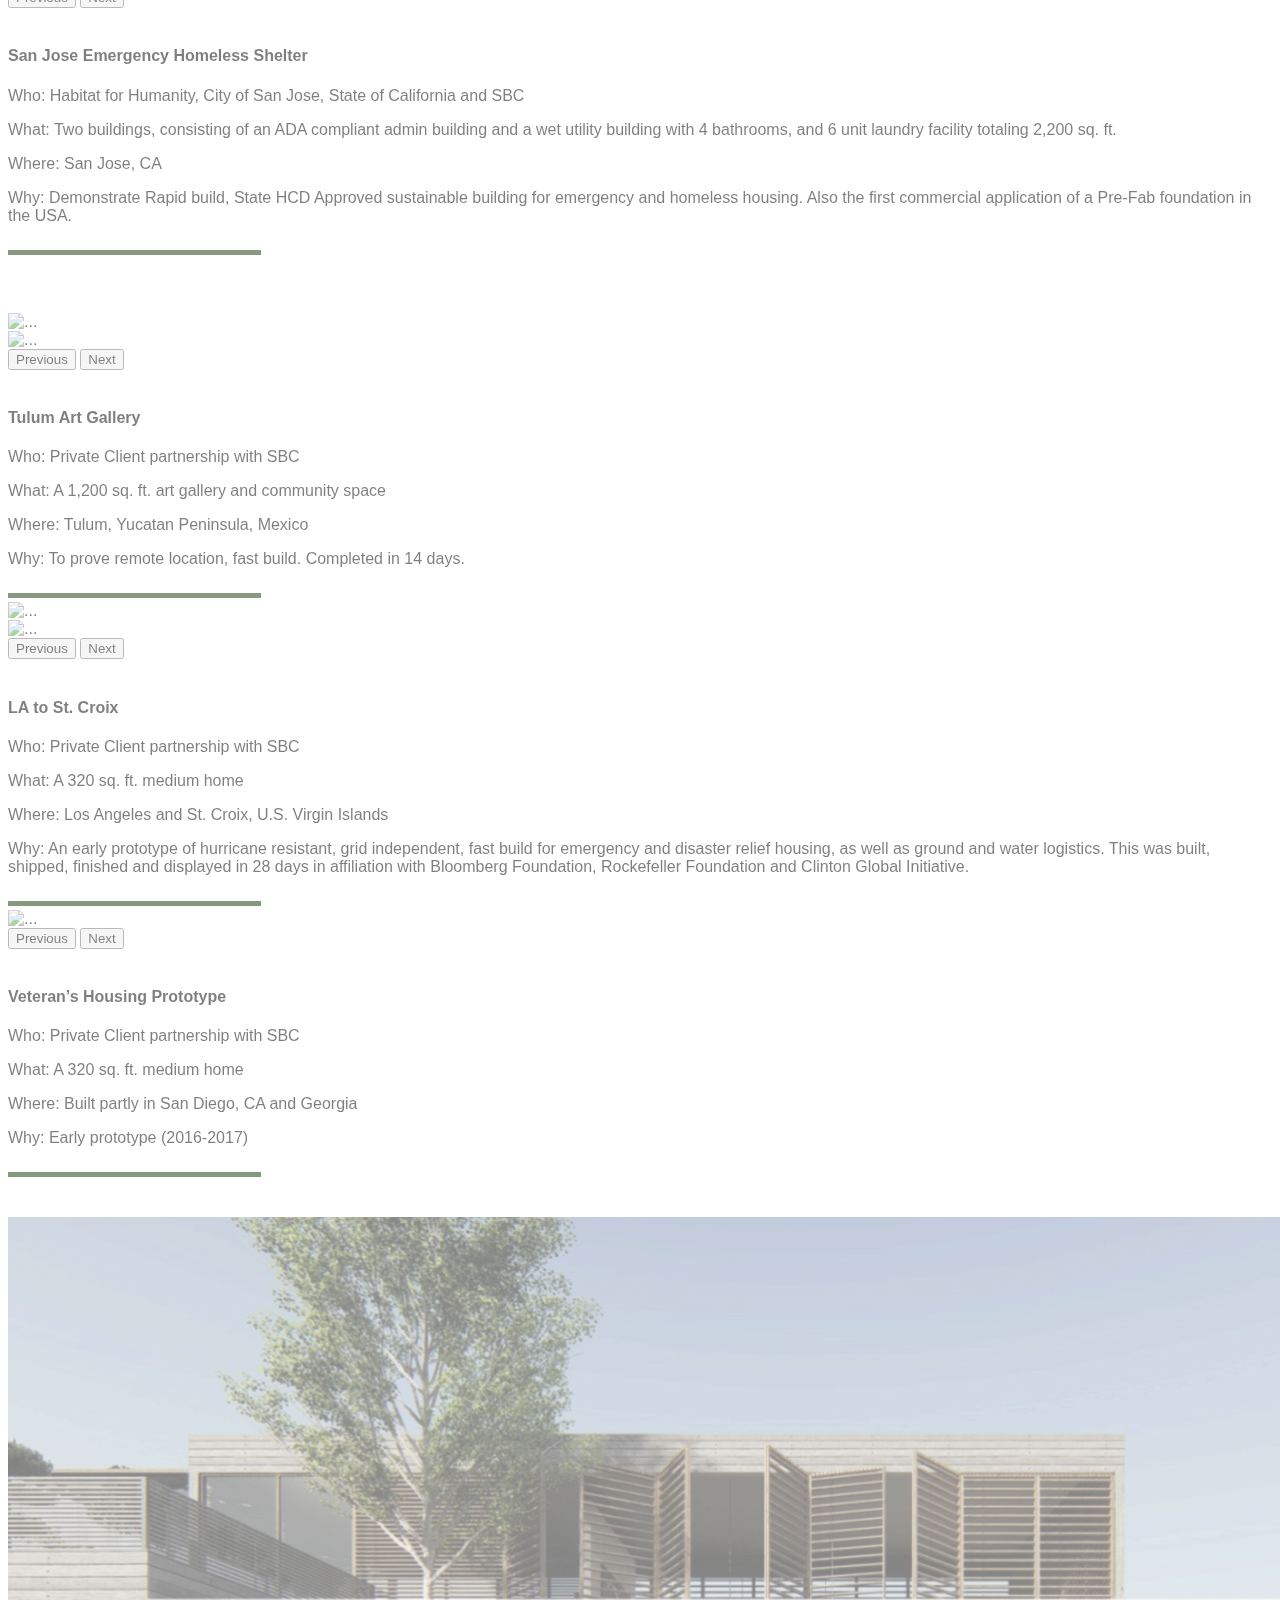
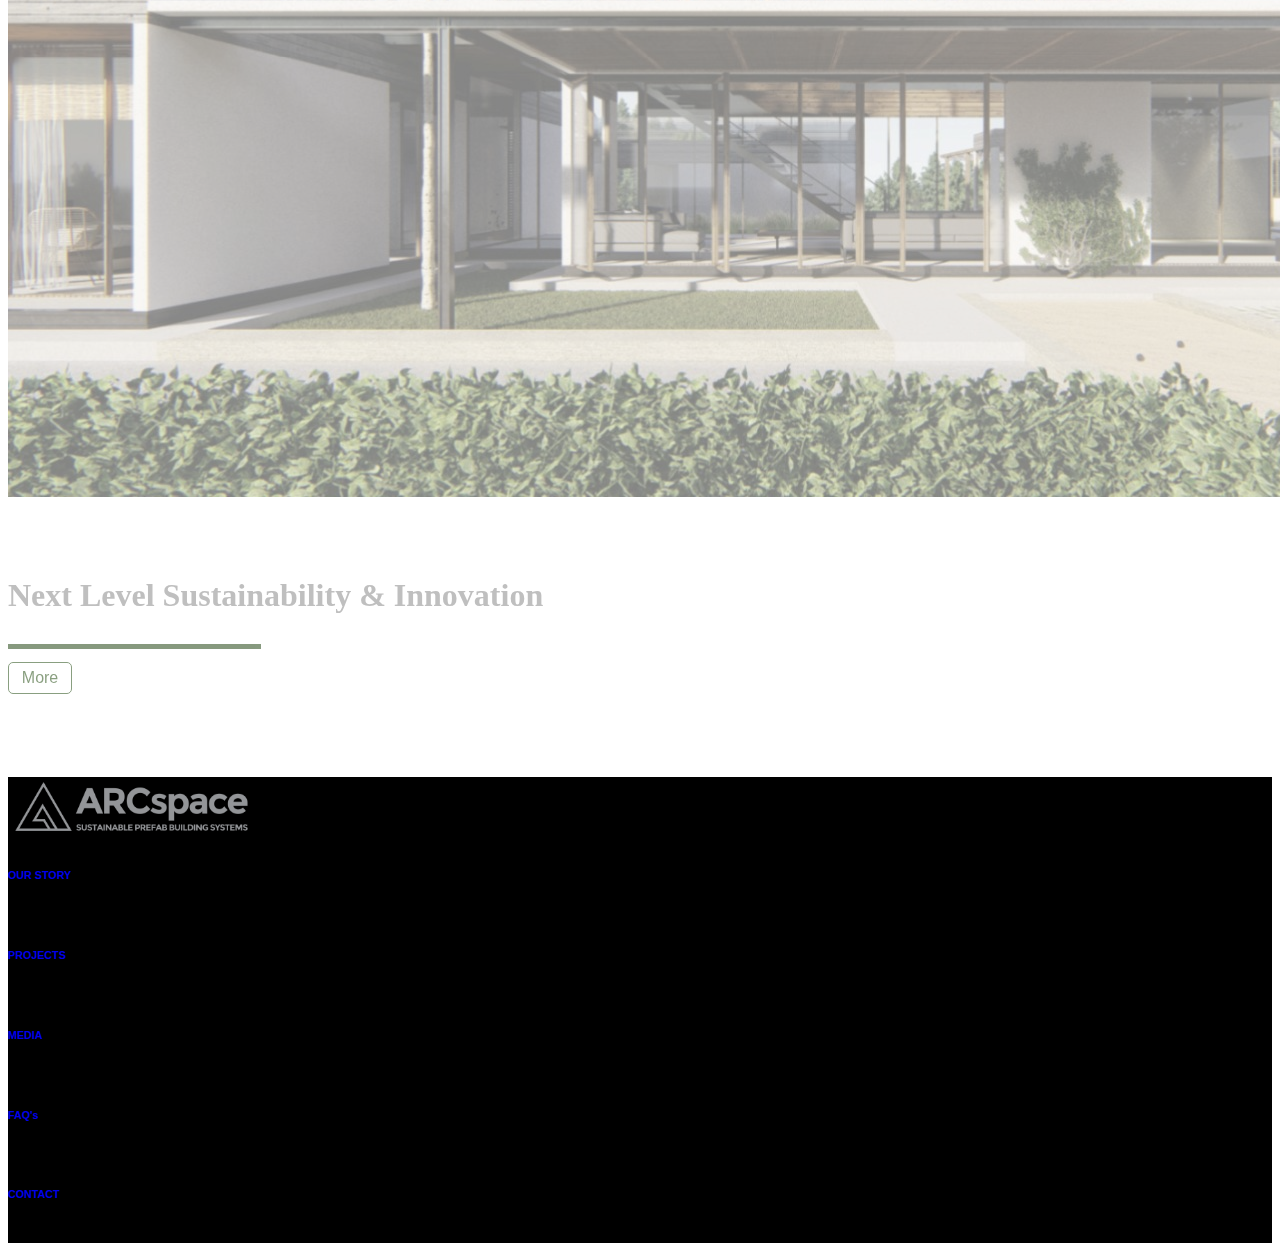
==== commit a404dc5f: "#62-brightness-image" ====
--- a/index.html
+++ b/index.html
@@ -376,7 +376,7 @@
                                 <img src="./img/13.jpg" class="galleryImg img-fluid rounded" alt="...">
                             </div>
                             <div class="carousel-item">
-                                <img src="./img/29.jpeg" class="galleryImg img-fluid rounded" alt="...">
+                                <img src="./img/29.jpeg" class="galleryImg img-fluid rounded" style='filter: brightness(150%);'alt="...">
                             </div>
                             <!-- <div class="carousel-item">
                                 <img src="./img/12.jpg" class="galleryImg img-fluid rounded" alt="...">
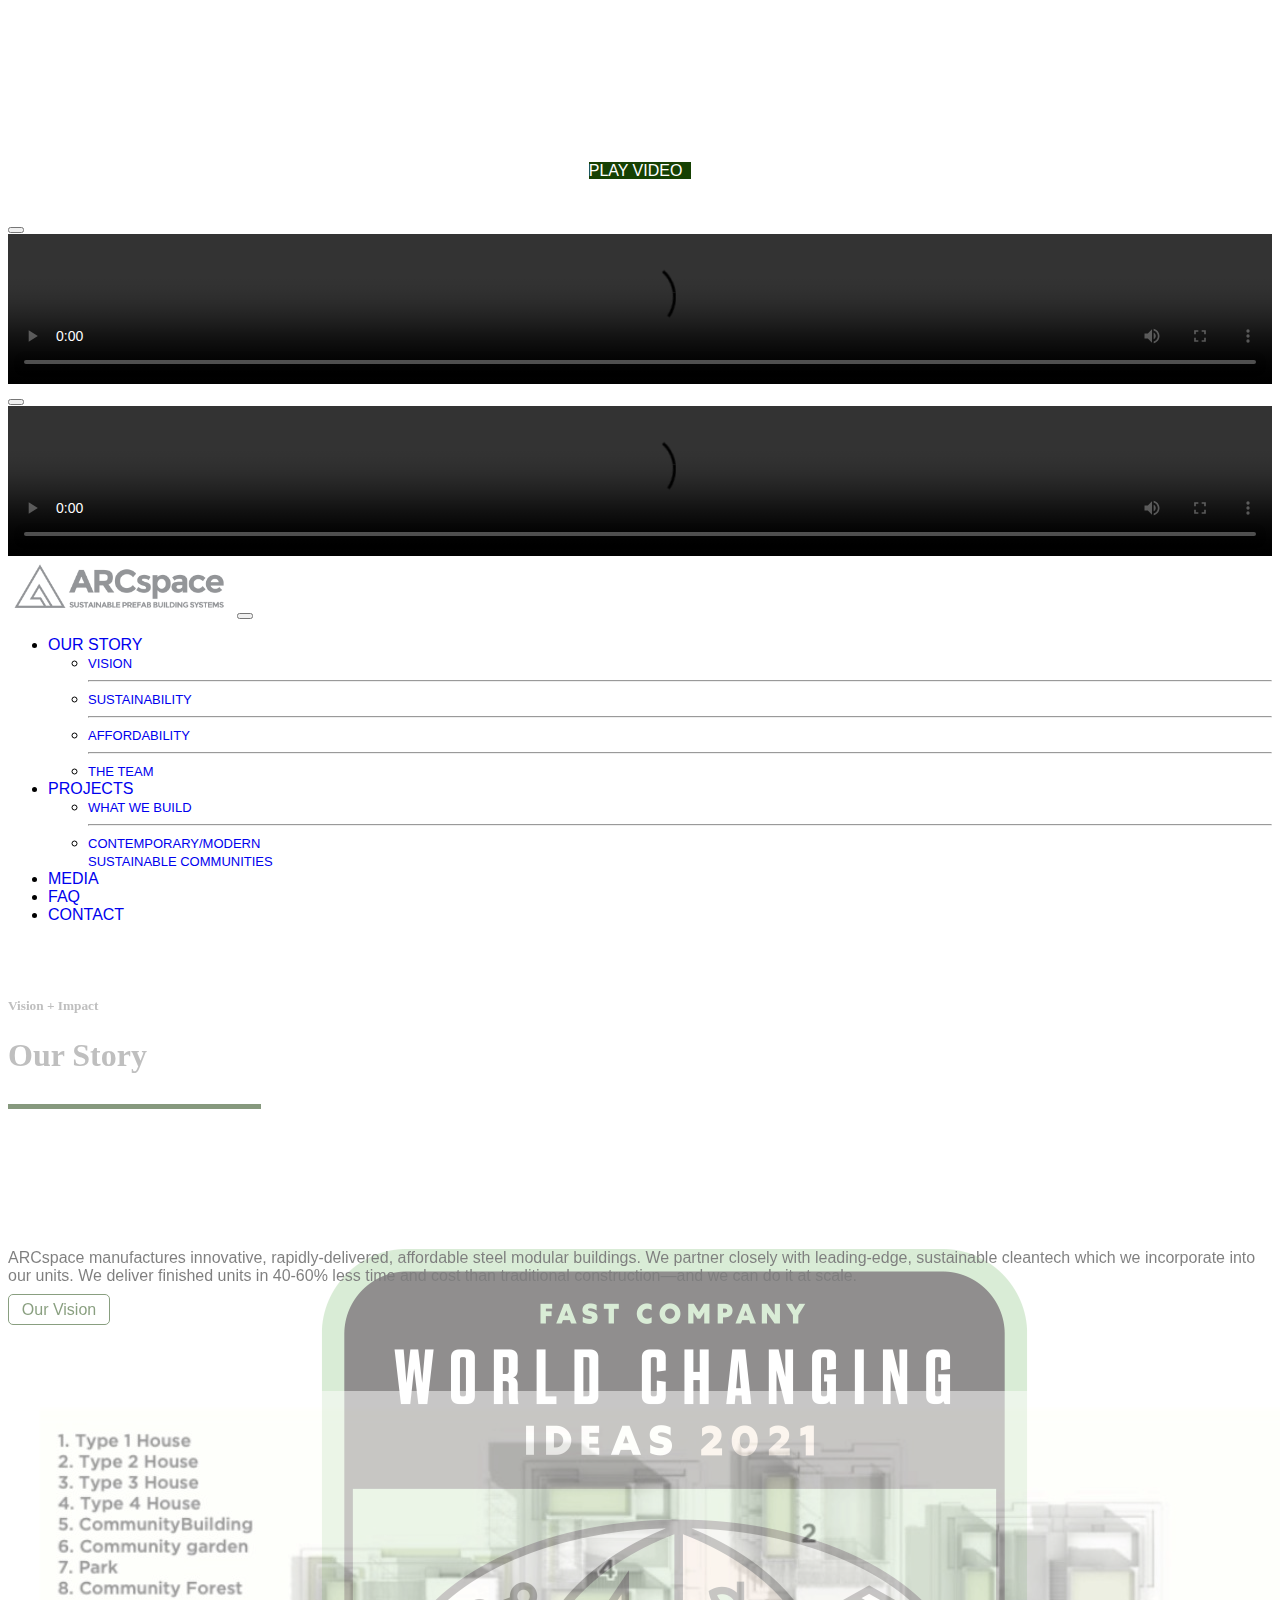
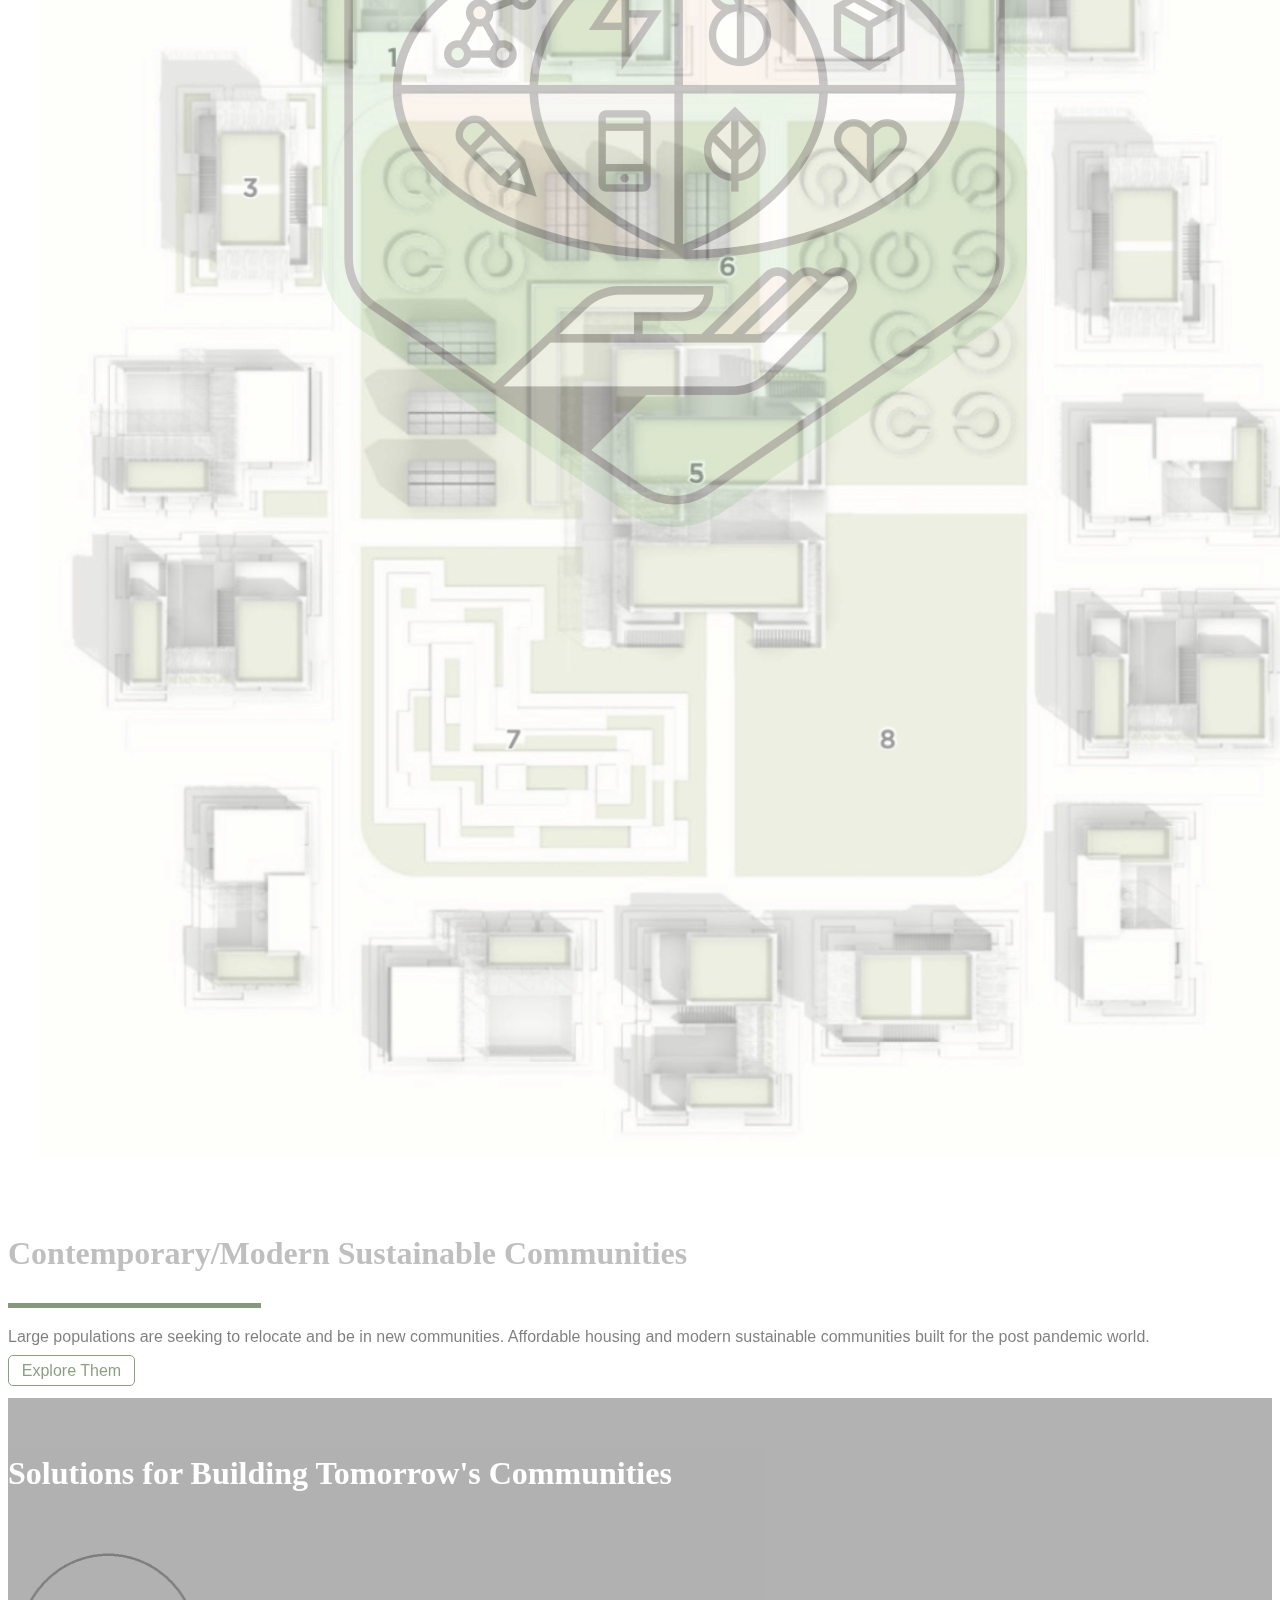
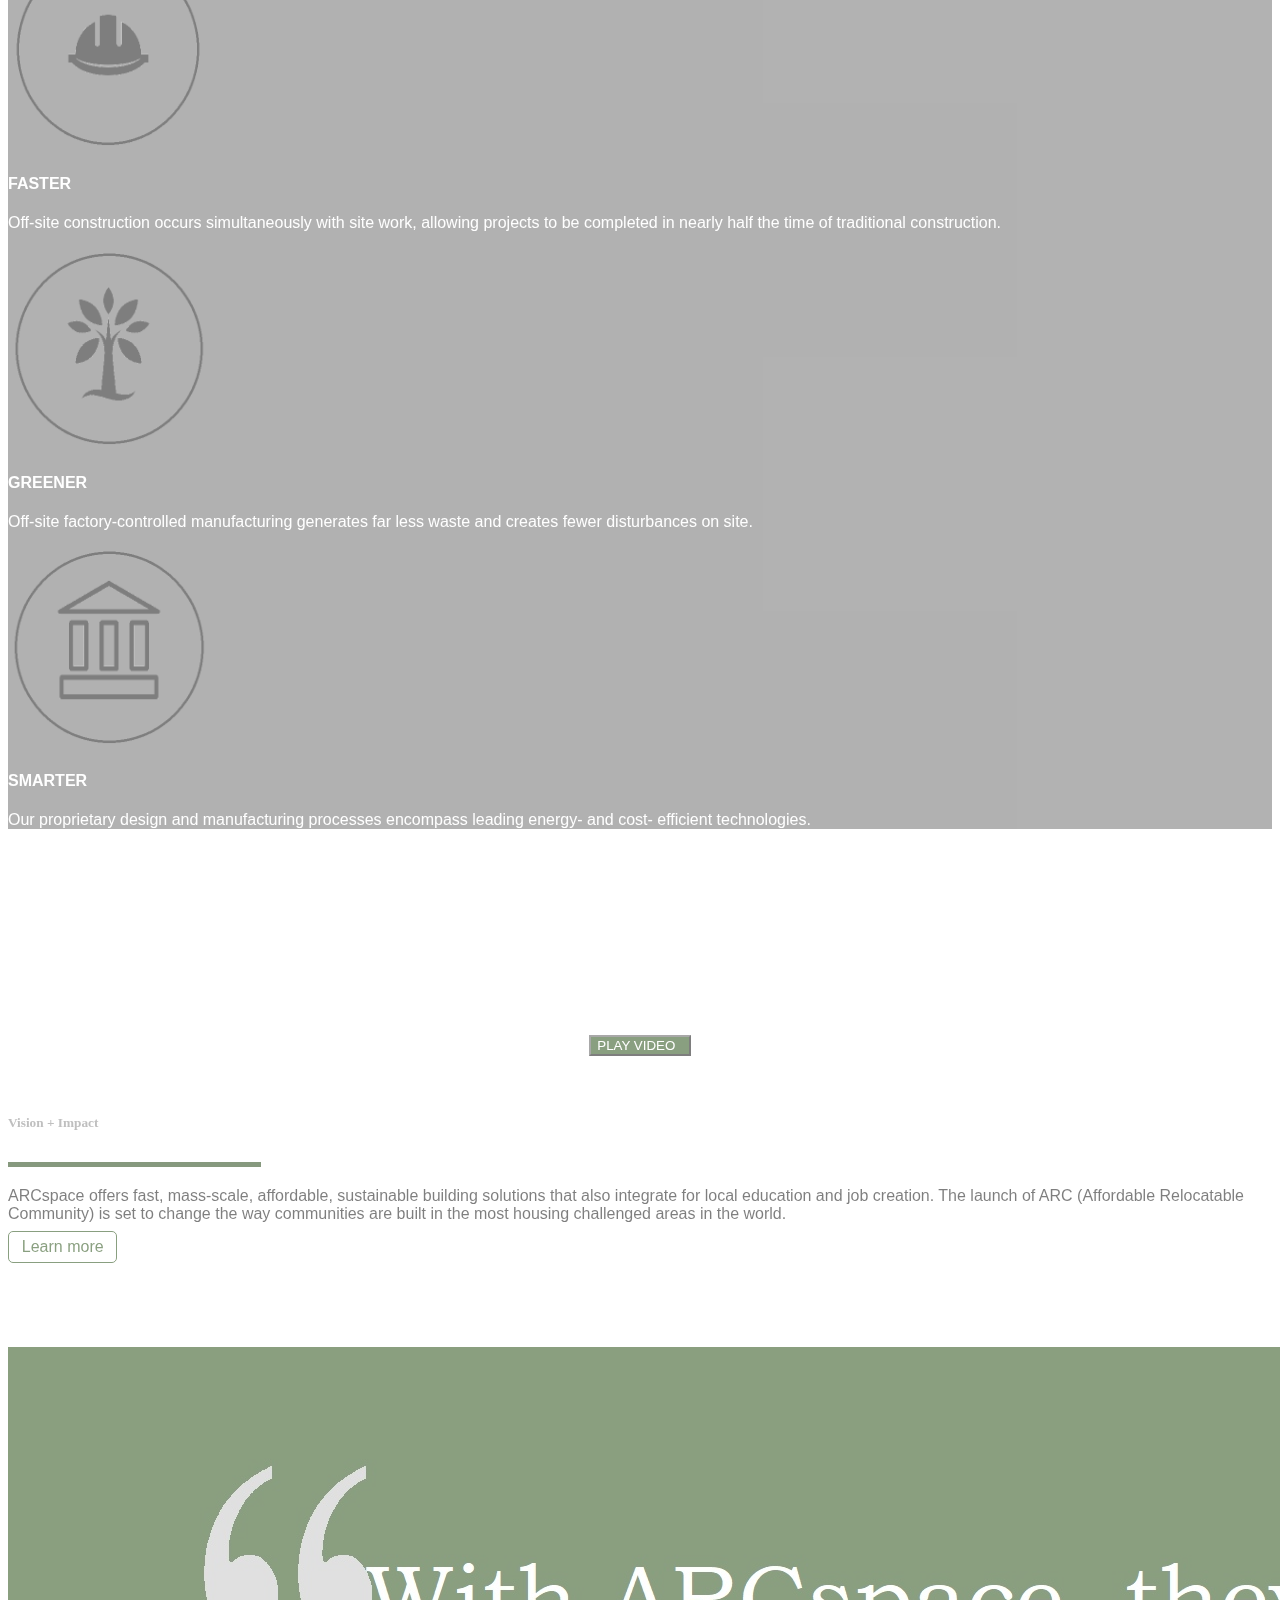
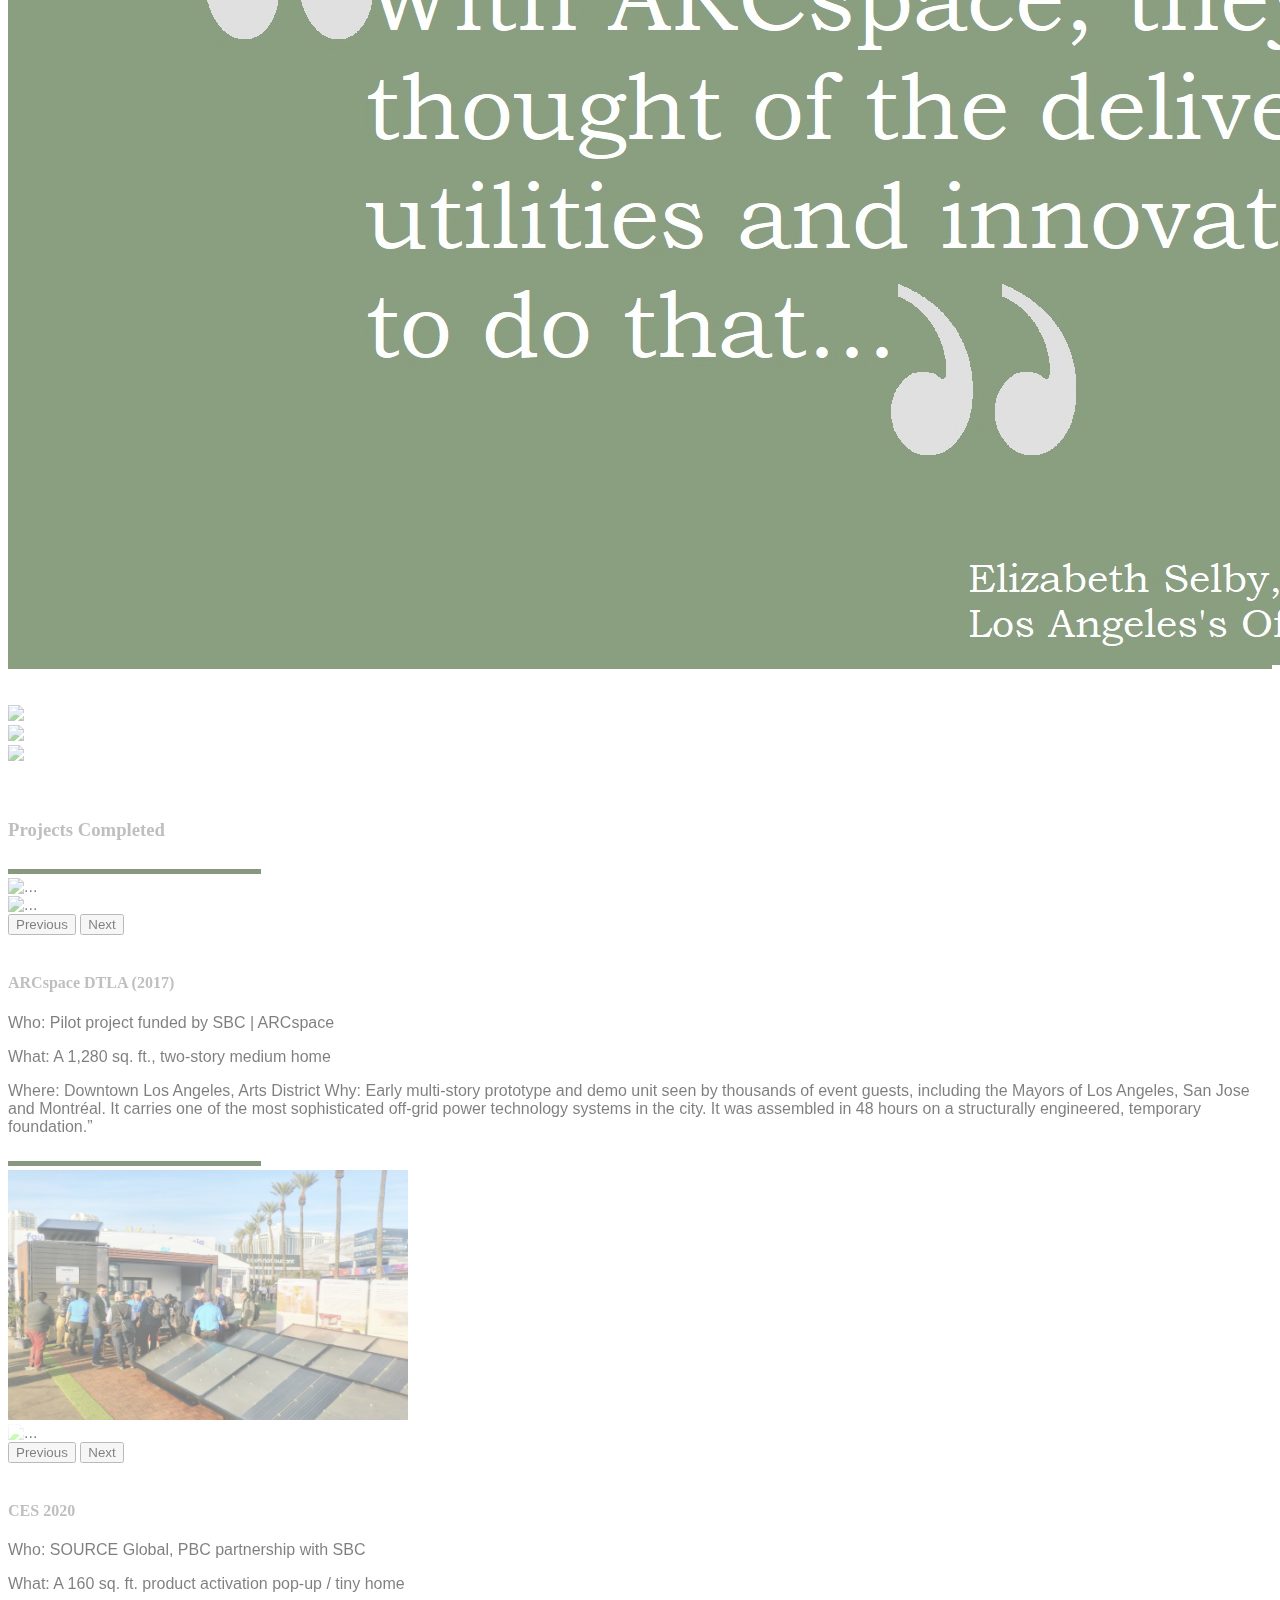
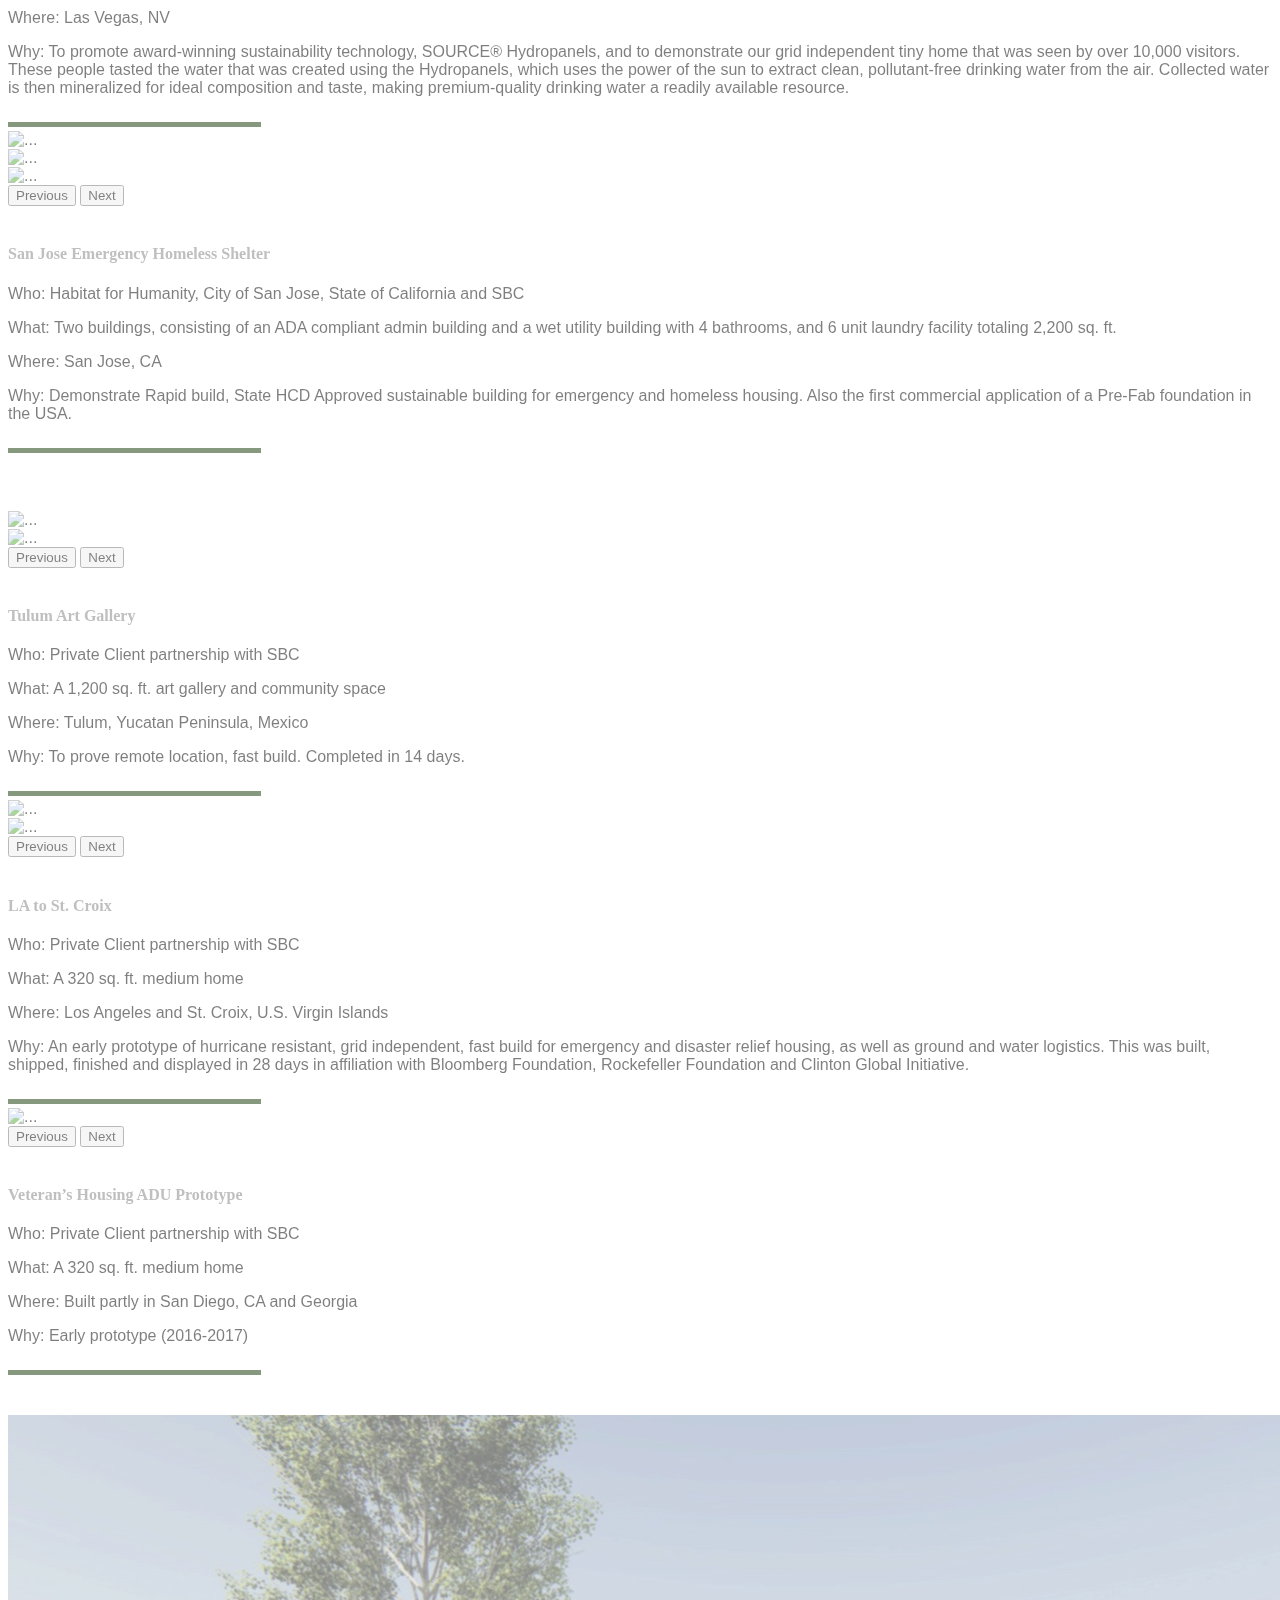
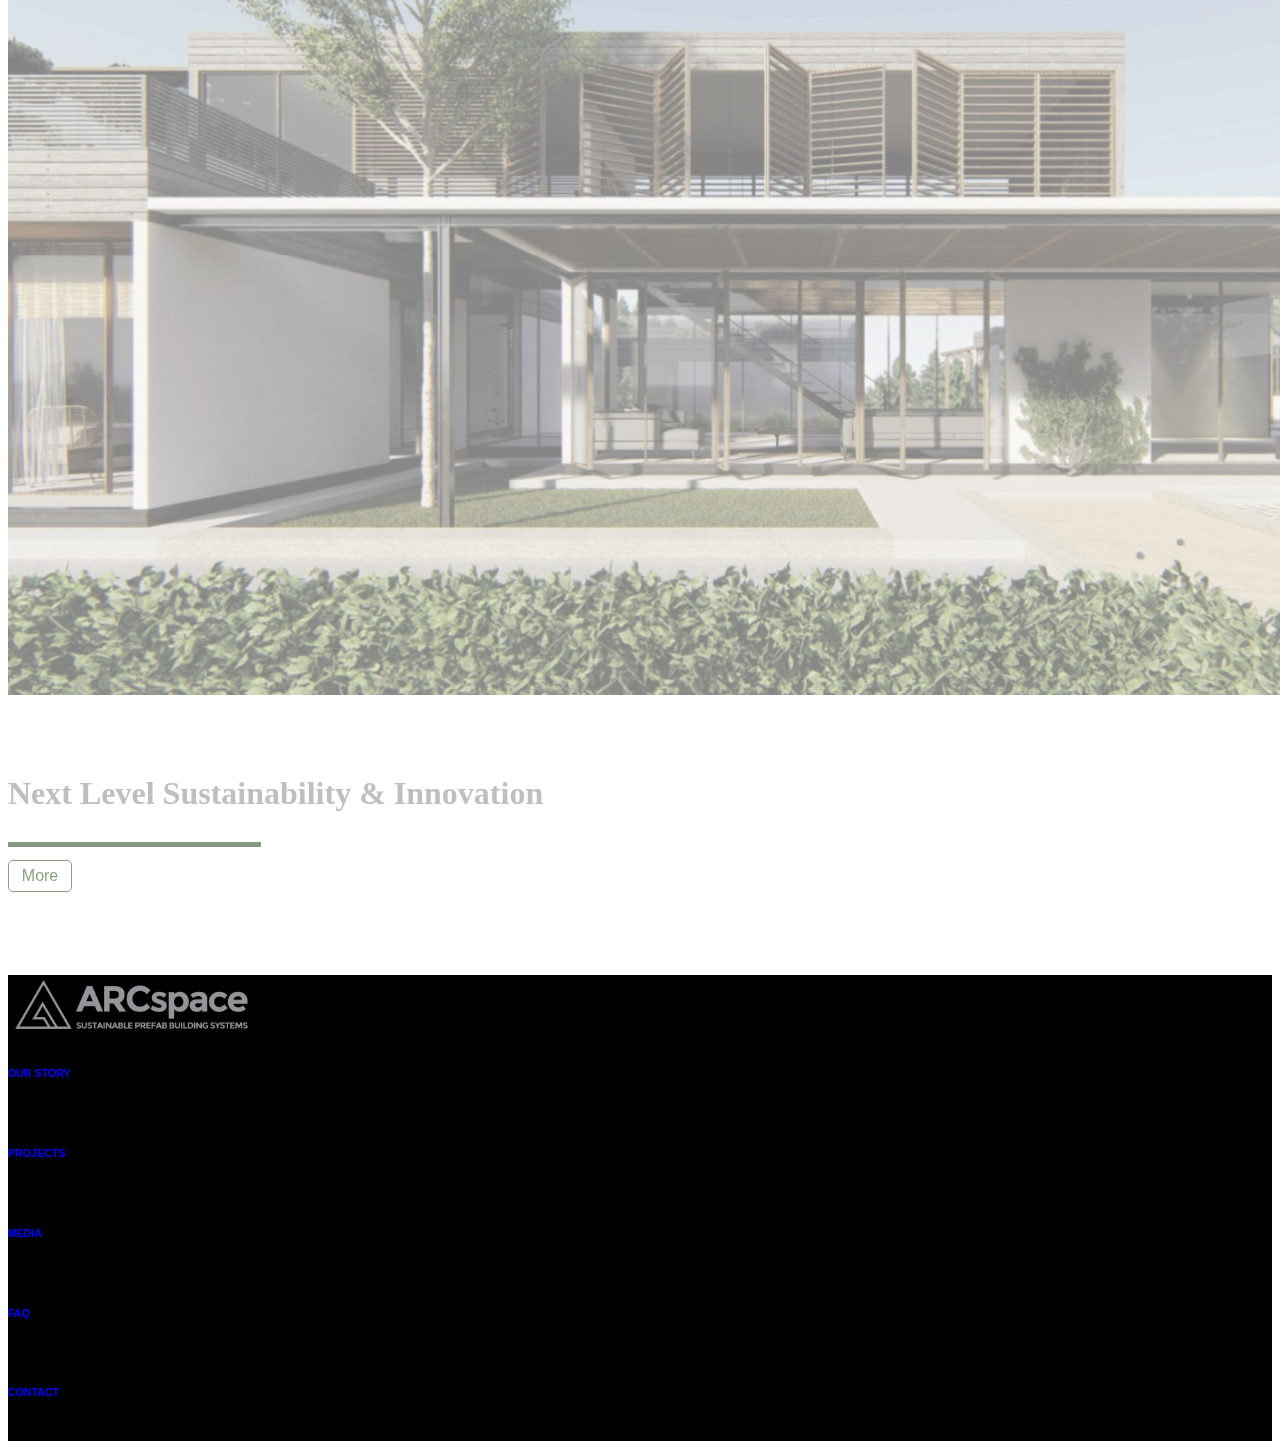
==== commit 6b8bf106: "#71-changes-28-09" ====
--- a/index.html
+++ b/index.html
@@ -108,9 +108,20 @@
             <section class="fade_up">
                <div class="row">
                     <div class="col-md">
-                        <h5 class="subtitles">Vision + Impact</h5>
-                        <h1 class="titles">Our Story</h1>
-                        <div class="titleHR"></div>
+                        <div class="row">
+                            <div class="col-md">
+                                <h5 class="subtitles">Vision + Impact</h5>
+                                <h1 class="titles">Our Story</h1>
+                                <div class="titleHR"></div>
+                            </div>
+                            <div class="col-md">
+                                <div style="padding: 10px;">
+                                    <div class='logoin'>
+                                        <img src="./img/chlogo.png" class='img-fluid'>
+                                    </div>
+                                </div>
+                            </div>
+                        </div>
                         <p>ARCspace manufactures innovative, rapidly-delivered,
                             affordable steel modular buildings. We partner closely
                             with leading-edge, sustainable cleantech which we
@@ -237,6 +248,7 @@
                         the way communities are built in the most housing 
                         challenged areas in the world.
                     </p>
+                    
                     <div class="text-center">
                         <a class="ahome" href="./projects.html">Learn more</a>
                     </div>
@@ -301,16 +313,22 @@
     <br><br>
     <div class="container">
         <section class="fade_left">
+            <div class="row d-flex align-items-center text-center">
+                <div class="col">
+                    <a href='./media.html'><img src="./img/50.png"  class="" ></a>
+                </div>
+                <div class="col">
+                    <a href='./media.html'><img src="./img/51.png"  class="" ></a>
+                </div>
+                <div class="col">
+                    <a href='./media.html'><img src="./img/53.jfif" class="" ></a>
+                </div>
+            </div>
+            <br><br>
             <div class="d-flex flex-row justify-content-between align-items-center">
                 <div class="justify-content-start">
                     <h3 class="subtitles">Projects Completed</h3>
                     <div class="titleHR"></div>
-                </div>
-                
-                <div class="justify-content-end">
-                    <a href='./media.html'><img src="./img/50.png"  class="images-project" >
-                    <img src="./img/51.png"  class="images-project" >
-                    <img src="./img/53.jfif" class="images-project" ></a>
                 </div>
             </div>
             <div class="row">
@@ -558,7 +576,7 @@
                     </div>
                     <br>
                     <h4 class="subtitles">
-                        Veteran’s Housing Prototype
+                        Veteran’s Housing ADU Prototype
                     </h4>
                     <p>
                         Who: Private Client partnership with SBC
@@ -635,7 +653,7 @@
                     <a href="/ourstory.html" class="text-white text-decoration-none"><h6>OUR STORY</h6></a><br>
                     <a href="/projects.html" class="text-white text-decoration-none"><h6>PROJECTS</h6></a><br>
                     <a href="#" class="text-white text-decoration-none"><h6>MEDIA</h6></a><br>
-                    <a href="/faq.html" class="text-white text-decoration-none"><h6>FAQ's</h6></a><br>
+                    <a href="/faq.html" class="text-white text-decoration-none"><h6>FAQ</h6></a><br>
                     <a href="/contact.html" class="text-white text-decoration-none"><h6>CONTACT</h6></a><br>
                 </div>
             </div>
--- a/css/style.css
+++ b/css/style.css
@@ -145,7 +145,8 @@
     font-family: 'Times New Roman', Times, serif;
 }
 .subtitles{
-    font-weight: bold;
+    color: grey;
+    font-family: 'Times New Roman', Times, serif;
 }
 
 .bgris{
@@ -169,7 +170,10 @@
 footer a:hover {
     color: rgb(22, 65, 3) !important;
 }
-
+.images-project{
+    width: 90px;
+    height: 100px;
+}
 footer {
     background-color: black;
     /* background-image: url("../img/3.jpg"); */
@@ -267,6 +271,11 @@
     font-style: italic; 
     font-size: 100px;
 }
+.logoin{
+    margin-left: 100px; 
+    width: 100px; 
+    height: 100px;
+}
 
 @media (max-width: 500px){
     .modalvid {
@@ -293,4 +302,15 @@
         display: inline-block;
         margin-left: 0px;
     }
+    .images-project{
+        width: 30px;
+        height: 40px;
+        margin-bottom: 27px;
+    }
+    .logoin{
+        margin-left: 220px;
+        margin-top: -110px;
+        width: 110px; 
+        height: 110px;
+    }
 }